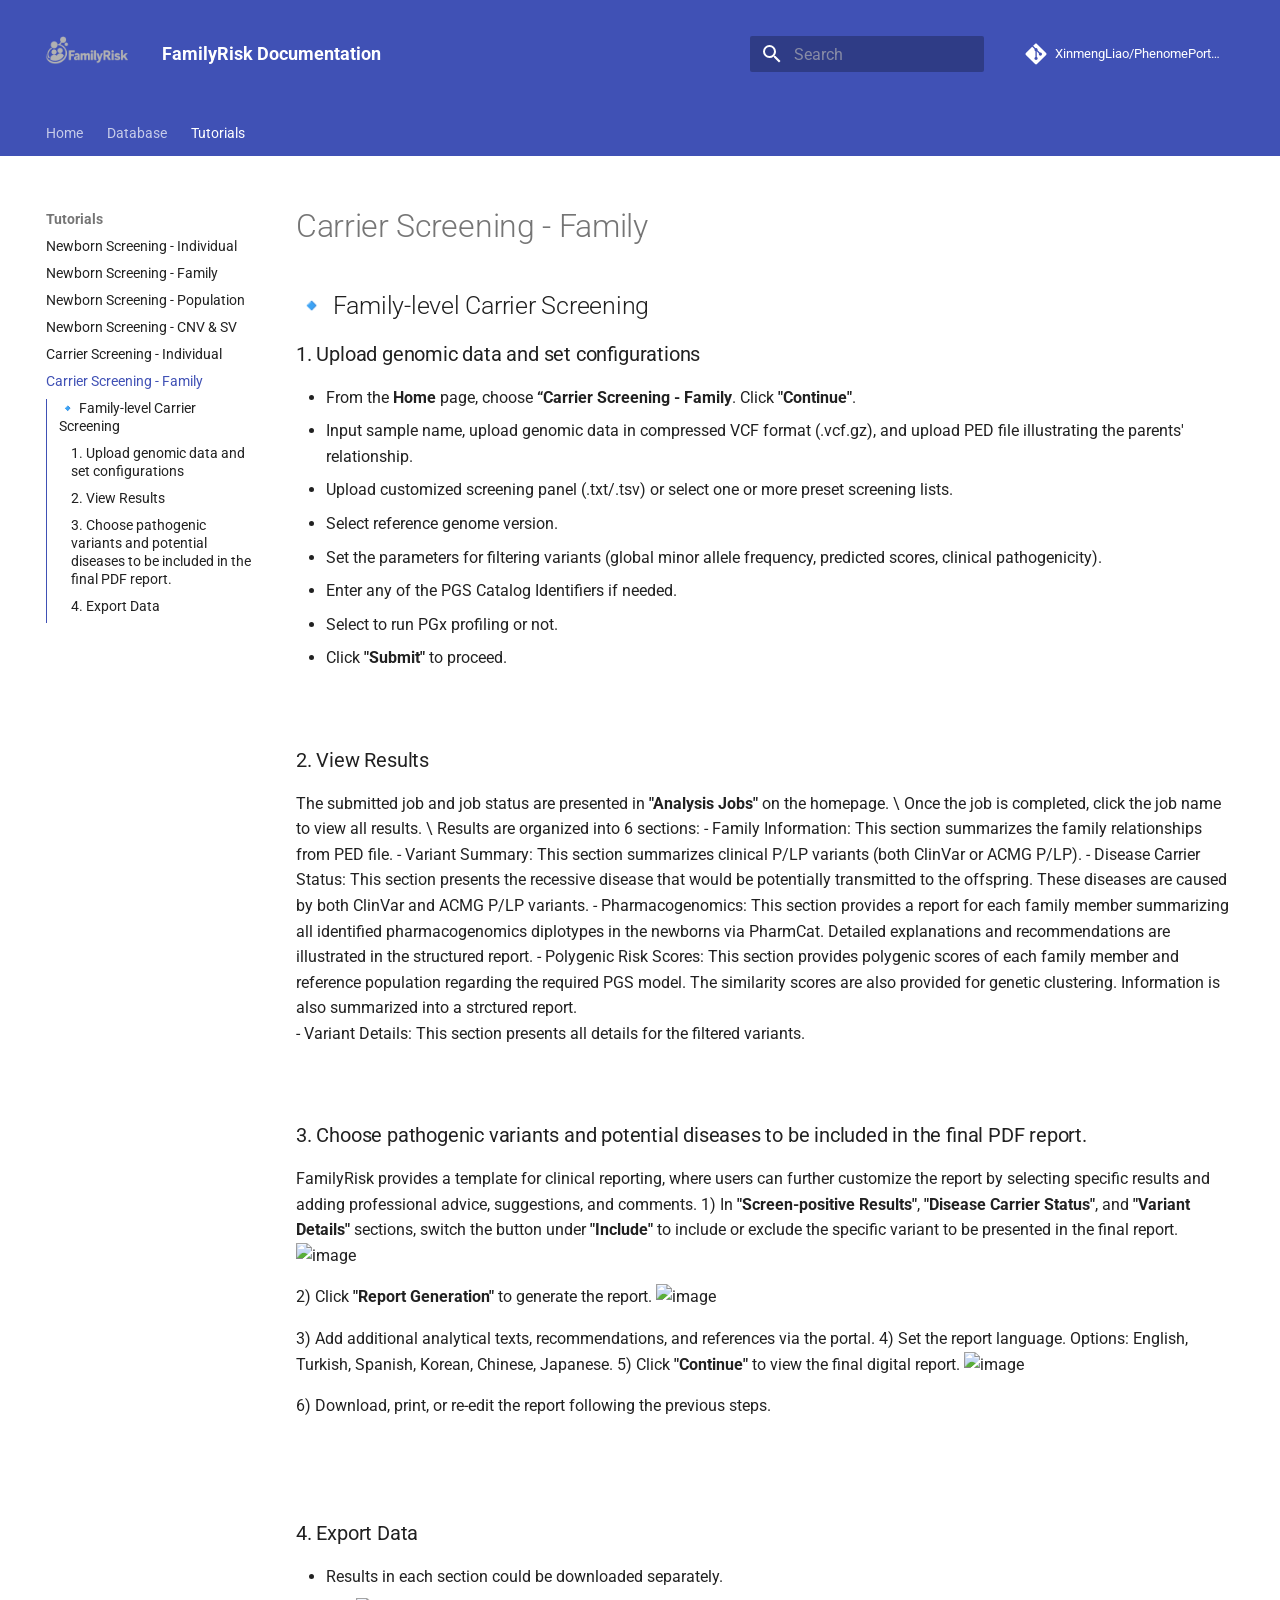
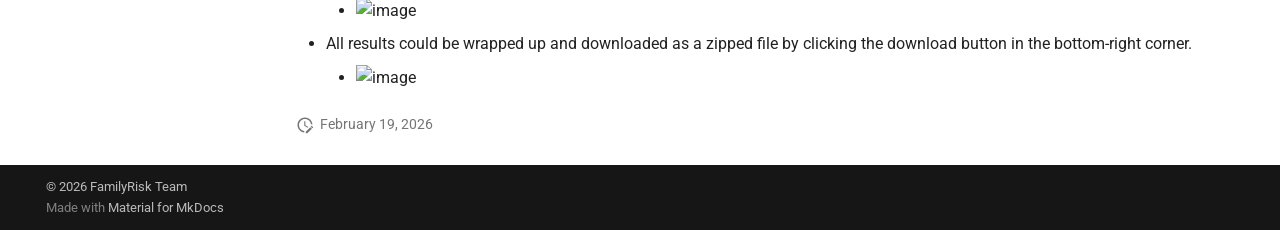
==== Carrier-Screening-‐-Family/index.html @ 88079fff "Deployed 9415c44 with MkDocs version: 1.6.1" ====
<!doctype html>
<html lang="en" class="no-js">
  <head>
    
      <meta charset="utf-8">
      <meta name="viewport" content="width=device-width,initial-scale=1">
      
      
        <meta name="author" content="Xinmeng Liao">
      
      
        <link rel="canonical" href="https://xinmengliao.github.io/PhenomePortal-FamilyRisk/Carrier-Screening-%E2%80%90-Family/">
      
      
        <link rel="prev" href="../Carrier-Screening-%E2%80%90-Individual/">
      
      
      
      <link rel="icon" href="../assets/images/favicon.png">
      <meta name="generator" content="mkdocs-1.6.1, mkdocs-material-9.6.22">
    
    
      
        <title>Carrier Screening - Family - FamilyRisk Documentation</title>
      
    
    
      <link rel="stylesheet" href="../assets/stylesheets/main.84d31ad4.min.css">
      
        
        <link rel="stylesheet" href="../assets/stylesheets/palette.06af60db.min.css">
      
      


    
    
      
    
    
      
        
        
        <link rel="preconnect" href="https://fonts.gstatic.com" crossorigin>
        <link rel="stylesheet" href="https://fonts.googleapis.com/css?family=Roboto:300,300i,400,400i,700,700i%7CRoboto+Mono:400,400i,700,700i&display=fallback">
        <style>:root{--md-text-font:"Roboto";--md-code-font:"Roboto Mono"}</style>
      
    
    
      <link rel="stylesheet" href="../stylesheets/extra.css">
    
    <script>__md_scope=new URL("..",location),__md_hash=e=>[...e].reduce(((e,_)=>(e<<5)-e+_.charCodeAt(0)),0),__md_get=(e,_=localStorage,t=__md_scope)=>JSON.parse(_.getItem(t.pathname+"."+e)),__md_set=(e,_,t=localStorage,a=__md_scope)=>{try{t.setItem(a.pathname+"."+e,JSON.stringify(_))}catch(e){}}</script>
    
      

    
    
    
  </head>
  
  
    
    
      
    
    
    
    
    <body dir="ltr" data-md-color-scheme="default" data-md-color-primary="indigo" data-md-color-accent="blue">
  
    
    <input class="md-toggle" data-md-toggle="drawer" type="checkbox" id="__drawer" autocomplete="off">
    <input class="md-toggle" data-md-toggle="search" type="checkbox" id="__search" autocomplete="off">
    <label class="md-overlay" for="__drawer"></label>
    <div data-md-component="skip">
      
        
        <a href="#family-level-carrier-screening" class="md-skip">
          Skip to content
        </a>
      
    </div>
    <div data-md-component="announce">
      
    </div>
    
    
      

<header class="md-header" data-md-component="header">
  <nav class="md-header__inner md-grid" aria-label="Header">
    <a href=".." title="FamilyRisk Documentation" class="md-header__button md-logo" aria-label="FamilyRisk Documentation" data-md-component="logo">
      
  <img src="../images/FamilyRisk_Dark.logo.png" alt="logo">

    </a>
    <label class="md-header__button md-icon" for="__drawer">
      
      <svg xmlns="http://www.w3.org/2000/svg" viewBox="0 0 24 24"><path d="M3 6h18v2H3zm0 5h18v2H3zm0 5h18v2H3z"/></svg>
    </label>
    <div class="md-header__title" data-md-component="header-title">
      <div class="md-header__ellipsis">
        <div class="md-header__topic">
          <span class="md-ellipsis">
            FamilyRisk Documentation
          </span>
        </div>
        <div class="md-header__topic" data-md-component="header-topic">
          <span class="md-ellipsis">
            
              Carrier Screening - Family
            
          </span>
        </div>
      </div>
    </div>
    
      
        <form class="md-header__option" data-md-component="palette">
  
    
    
    
    <input class="md-option" data-md-color-media="" data-md-color-scheme="default" data-md-color-primary="indigo" data-md-color-accent="blue"  aria-hidden="true"  type="radio" name="__palette" id="__palette_0">
    
  
</form>
      
    
    
      <script>var palette=__md_get("__palette");if(palette&&palette.color){if("(prefers-color-scheme)"===palette.color.media){var media=matchMedia("(prefers-color-scheme: light)"),input=document.querySelector(media.matches?"[data-md-color-media='(prefers-color-scheme: light)']":"[data-md-color-media='(prefers-color-scheme: dark)']");palette.color.media=input.getAttribute("data-md-color-media"),palette.color.scheme=input.getAttribute("data-md-color-scheme"),palette.color.primary=input.getAttribute("data-md-color-primary"),palette.color.accent=input.getAttribute("data-md-color-accent")}for(var[key,value]of Object.entries(palette.color))document.body.setAttribute("data-md-color-"+key,value)}</script>
    
    
    
      
      
        <label class="md-header__button md-icon" for="__search">
          
          <svg xmlns="http://www.w3.org/2000/svg" viewBox="0 0 24 24"><path d="M9.5 3A6.5 6.5 0 0 1 16 9.5c0 1.61-.59 3.09-1.56 4.23l.27.27h.79l5 5-1.5 1.5-5-5v-.79l-.27-.27A6.52 6.52 0 0 1 9.5 16 6.5 6.5 0 0 1 3 9.5 6.5 6.5 0 0 1 9.5 3m0 2C7 5 5 7 5 9.5S7 14 9.5 14 14 12 14 9.5 12 5 9.5 5"/></svg>
        </label>
        <div class="md-search" data-md-component="search" role="dialog">
  <label class="md-search__overlay" for="__search"></label>
  <div class="md-search__inner" role="search">
    <form class="md-search__form" name="search">
      <input type="text" class="md-search__input" name="query" aria-label="Search" placeholder="Search" autocapitalize="off" autocorrect="off" autocomplete="off" spellcheck="false" data-md-component="search-query" required>
      <label class="md-search__icon md-icon" for="__search">
        
        <svg xmlns="http://www.w3.org/2000/svg" viewBox="0 0 24 24"><path d="M9.5 3A6.5 6.5 0 0 1 16 9.5c0 1.61-.59 3.09-1.56 4.23l.27.27h.79l5 5-1.5 1.5-5-5v-.79l-.27-.27A6.52 6.52 0 0 1 9.5 16 6.5 6.5 0 0 1 3 9.5 6.5 6.5 0 0 1 9.5 3m0 2C7 5 5 7 5 9.5S7 14 9.5 14 14 12 14 9.5 12 5 9.5 5"/></svg>
        
        <svg xmlns="http://www.w3.org/2000/svg" viewBox="0 0 24 24"><path d="M20 11v2H8l5.5 5.5-1.42 1.42L4.16 12l7.92-7.92L13.5 5.5 8 11z"/></svg>
      </label>
      <nav class="md-search__options" aria-label="Search">
        
        <button type="reset" class="md-search__icon md-icon" title="Clear" aria-label="Clear" tabindex="-1">
          
          <svg xmlns="http://www.w3.org/2000/svg" viewBox="0 0 24 24"><path d="M19 6.41 17.59 5 12 10.59 6.41 5 5 6.41 10.59 12 5 17.59 6.41 19 12 13.41 17.59 19 19 17.59 13.41 12z"/></svg>
        </button>
      </nav>
      
    </form>
    <div class="md-search__output">
      <div class="md-search__scrollwrap" tabindex="0" data-md-scrollfix>
        <div class="md-search-result" data-md-component="search-result">
          <div class="md-search-result__meta">
            Initializing search
          </div>
          <ol class="md-search-result__list" role="presentation"></ol>
        </div>
      </div>
    </div>
  </div>
</div>
      
    
    
      <div class="md-header__source">
        <a href="https://github.com/XinmengLiao/PhenomePortal-FamilyRisk" title="Go to repository" class="md-source" data-md-component="source">
  <div class="md-source__icon md-icon">
    
    <svg xmlns="http://www.w3.org/2000/svg" viewBox="0 0 448 512"><!--! Font Awesome Free 7.1.0 by @fontawesome - https://fontawesome.com License - https://fontawesome.com/license/free (Icons: CC BY 4.0, Fonts: SIL OFL 1.1, Code: MIT License) Copyright 2025 Fonticons, Inc.--><path d="M439.6 236.1 244 40.5c-5.4-5.5-12.8-8.5-20.4-8.5s-15 3-20.4 8.4L162.5 81l51.5 51.5c27.1-9.1 52.7 16.8 43.4 43.7l49.7 49.7c34.2-11.8 61.2 31 35.5 56.7-26.5 26.5-70.2-2.9-56-37.3L240.3 199v121.9c25.3 12.5 22.3 41.8 9.1 55-6.4 6.4-15.2 10.1-24.3 10.1s-17.8-3.6-24.3-10.1c-17.6-17.6-11.1-46.9 11.2-56v-123c-20.8-8.5-24.6-30.7-18.6-45L142.6 101 8.5 235.1C3 240.6 0 247.9 0 255.5s3 15 8.5 20.4l195.6 195.7c5.4 5.4 12.7 8.4 20.4 8.4s15-3 20.4-8.4l194.7-194.7c5.4-5.4 8.4-12.8 8.4-20.4s-3-15-8.4-20.4"/></svg>
  </div>
  <div class="md-source__repository">
    XinmengLiao/PhenomePortal-FamilyRisk
  </div>
</a>
      </div>
    
  </nav>
  
</header>
    
    <div class="md-container" data-md-component="container">
      
      
        
          
            
<nav class="md-tabs" aria-label="Tabs" data-md-component="tabs">
  <div class="md-grid">
    <ul class="md-tabs__list">
      
        
  
  
  
  
    <li class="md-tabs__item">
      <a href="../Home/" class="md-tabs__link">
        
  
  
    
  
  Home

      </a>
    </li>
  

      
        
  
  
  
  
    <li class="md-tabs__item">
      <a href="../Database/" class="md-tabs__link">
        
  
  
    
  
  Database

      </a>
    </li>
  

      
        
  
  
  
    
  
  
    
    
      <li class="md-tabs__item md-tabs__item--active">
        <a href="../Newborn-Screening-%E2%80%90-Individual/" class="md-tabs__link">
          
  
  
  Tutorials

        </a>
      </li>
    
  

      
    </ul>
  </div>
</nav>
          
        
      
      <main class="md-main" data-md-component="main">
        <div class="md-main__inner md-grid">
          
            
              
              <div class="md-sidebar md-sidebar--primary" data-md-component="sidebar" data-md-type="navigation" >
                <div class="md-sidebar__scrollwrap">
                  <div class="md-sidebar__inner">
                    


  


  

<nav class="md-nav md-nav--primary md-nav--lifted md-nav--integrated" aria-label="Navigation" data-md-level="0">
  <label class="md-nav__title" for="__drawer">
    <a href=".." title="FamilyRisk Documentation" class="md-nav__button md-logo" aria-label="FamilyRisk Documentation" data-md-component="logo">
      
  <img src="../images/FamilyRisk_Dark.logo.png" alt="logo">

    </a>
    FamilyRisk Documentation
  </label>
  
    <div class="md-nav__source">
      <a href="https://github.com/XinmengLiao/PhenomePortal-FamilyRisk" title="Go to repository" class="md-source" data-md-component="source">
  <div class="md-source__icon md-icon">
    
    <svg xmlns="http://www.w3.org/2000/svg" viewBox="0 0 448 512"><!--! Font Awesome Free 7.1.0 by @fontawesome - https://fontawesome.com License - https://fontawesome.com/license/free (Icons: CC BY 4.0, Fonts: SIL OFL 1.1, Code: MIT License) Copyright 2025 Fonticons, Inc.--><path d="M439.6 236.1 244 40.5c-5.4-5.5-12.8-8.5-20.4-8.5s-15 3-20.4 8.4L162.5 81l51.5 51.5c27.1-9.1 52.7 16.8 43.4 43.7l49.7 49.7c34.2-11.8 61.2 31 35.5 56.7-26.5 26.5-70.2-2.9-56-37.3L240.3 199v121.9c25.3 12.5 22.3 41.8 9.1 55-6.4 6.4-15.2 10.1-24.3 10.1s-17.8-3.6-24.3-10.1c-17.6-17.6-11.1-46.9 11.2-56v-123c-20.8-8.5-24.6-30.7-18.6-45L142.6 101 8.5 235.1C3 240.6 0 247.9 0 255.5s3 15 8.5 20.4l195.6 195.7c5.4 5.4 12.7 8.4 20.4 8.4s15-3 20.4-8.4l194.7-194.7c5.4-5.4 8.4-12.8 8.4-20.4s-3-15-8.4-20.4"/></svg>
  </div>
  <div class="md-source__repository">
    XinmengLiao/PhenomePortal-FamilyRisk
  </div>
</a>
    </div>
  
  <ul class="md-nav__list" data-md-scrollfix>
    
      
      
  
  
  
  
    <li class="md-nav__item">
      <a href="../Home/" class="md-nav__link">
        
  
  
  <span class="md-ellipsis">
    Home
    
  </span>
  

      </a>
    </li>
  

    
      
      
  
  
  
  
    <li class="md-nav__item">
      <a href="../Database/" class="md-nav__link">
        
  
  
  <span class="md-ellipsis">
    Database
    
  </span>
  

      </a>
    </li>
  

    
      
      
  
  
    
  
  
  
    
    
    
    
      
        
        
      
      
        
      
    
    
    <li class="md-nav__item md-nav__item--active md-nav__item--section md-nav__item--nested">
      
        
        
        <input class="md-nav__toggle md-toggle " type="checkbox" id="__nav_3" checked>
        
          
          <label class="md-nav__link" for="__nav_3" id="__nav_3_label" tabindex="">
            
  
  
  <span class="md-ellipsis">
    Tutorials
    
  </span>
  

            <span class="md-nav__icon md-icon"></span>
          </label>
        
        <nav class="md-nav" data-md-level="1" aria-labelledby="__nav_3_label" aria-expanded="true">
          <label class="md-nav__title" for="__nav_3">
            <span class="md-nav__icon md-icon"></span>
            Tutorials
          </label>
          <ul class="md-nav__list" data-md-scrollfix>
            
              
                
  
  
  
  
    <li class="md-nav__item">
      <a href="../Newborn-Screening-%E2%80%90-Individual/" class="md-nav__link">
        
  
  
  <span class="md-ellipsis">
    Newborn Screening - Individual
    
  </span>
  

      </a>
    </li>
  

              
            
              
                
  
  
  
  
    <li class="md-nav__item">
      <a href="../Newborn-Screening-%E2%80%90-Family/" class="md-nav__link">
        
  
  
  <span class="md-ellipsis">
    Newborn Screening - Family
    
  </span>
  

      </a>
    </li>
  

              
            
              
                
  
  
  
  
    <li class="md-nav__item">
      <a href="../Newborn-Screening-%E2%80%90-Population/" class="md-nav__link">
        
  
  
  <span class="md-ellipsis">
    Newborn Screening - Population
    
  </span>
  

      </a>
    </li>
  

              
            
              
                
  
  
  
  
    <li class="md-nav__item">
      <a href="../Newborn-Screening-%E2%80%90-CNV-%26-SV/" class="md-nav__link">
        
  
  
  <span class="md-ellipsis">
    Newborn Screening - CNV & SV
    
  </span>
  

      </a>
    </li>
  

              
            
              
                
  
  
  
  
    <li class="md-nav__item">
      <a href="../Carrier-Screening-%E2%80%90-Individual/" class="md-nav__link">
        
  
  
  <span class="md-ellipsis">
    Carrier Screening - Individual
    
  </span>
  

      </a>
    </li>
  

              
            
              
                
  
  
    
  
  
  
    <li class="md-nav__item md-nav__item--active">
      
      <input class="md-nav__toggle md-toggle" type="checkbox" id="__toc">
      
      
      
        <label class="md-nav__link md-nav__link--active" for="__toc">
          
  
  
  <span class="md-ellipsis">
    Carrier Screening - Family
    
  </span>
  

          <span class="md-nav__icon md-icon"></span>
        </label>
      
      <a href="./" class="md-nav__link md-nav__link--active">
        
  
  
  <span class="md-ellipsis">
    Carrier Screening - Family
    
  </span>
  

      </a>
      
        

<nav class="md-nav md-nav--secondary" aria-label="Table of contents">
  
  
  
  
    <label class="md-nav__title" for="__toc">
      <span class="md-nav__icon md-icon"></span>
      Table of contents
    </label>
    <ul class="md-nav__list" data-md-component="toc" data-md-scrollfix>
      
        <li class="md-nav__item">
  <a href="#family-level-carrier-screening" class="md-nav__link">
    <span class="md-ellipsis">
      🔹 Family-level Carrier Screening
    </span>
  </a>
  
    <nav class="md-nav" aria-label="🔹 Family-level Carrier Screening">
      <ul class="md-nav__list">
        
          <li class="md-nav__item">
  <a href="#1-upload-genomic-data-and-set-configurations" class="md-nav__link">
    <span class="md-ellipsis">
      1. Upload genomic data and set configurations
    </span>
  </a>
  
</li>
        
          <li class="md-nav__item">
  <a href="#2-view-results" class="md-nav__link">
    <span class="md-ellipsis">
      2. View Results
    </span>
  </a>
  
</li>
        
          <li class="md-nav__item">
  <a href="#3-choose-pathogenic-variants-and-potential-diseases-to-be-included-in-the-final-pdf-report" class="md-nav__link">
    <span class="md-ellipsis">
      3. Choose pathogenic variants and potential diseases to be included in the final PDF report.
    </span>
  </a>
  
</li>
        
          <li class="md-nav__item">
  <a href="#4-export-data" class="md-nav__link">
    <span class="md-ellipsis">
      4. Export Data
    </span>
  </a>
  
</li>
        
      </ul>
    </nav>
  
</li>
      
    </ul>
  
</nav>
      
    </li>
  

              
            
          </ul>
        </nav>
      
    </li>
  

    
  </ul>
</nav>
                  </div>
                </div>
              </div>
            
            
          
          
            <div class="md-content" data-md-component="content">
              <article class="md-content__inner md-typeset">
                
                  


  
  


  <h1>Carrier Screening - Family</h1>

<h2 id="family-level-carrier-screening">🔹 Family-level Carrier Screening<a class="headerlink" href="#family-level-carrier-screening" title="Permanent link">&para;</a></h2>
<h3 id="1-upload-genomic-data-and-set-configurations">1. Upload genomic data and set configurations<a class="headerlink" href="#1-upload-genomic-data-and-set-configurations" title="Permanent link">&para;</a></h3>
<ul>
<li>From the <strong>Home</strong> page, choose <strong>“Carrier Screening - Family</strong>. Click <strong>"Continue"</strong>. </li>
<li>Input sample name, upload genomic data in compressed VCF format (.vcf.gz), and upload PED file illustrating the parents' relationship.  </li>
<li>Upload customized screening panel (.txt/.tsv) or select one or more preset screening lists. </li>
<li>Select reference genome version.</li>
<li>Set the parameters for filtering variants (global minor allele frequency, predicted scores, clinical pathogenicity). </li>
<li>Enter any of the PGS Catalog Identifiers if needed. </li>
<li>Select to run PGx profiling or not. </li>
<li>Click <strong>"Submit"</strong> to proceed.  </li>
</ul>
<p><br></p>
<h3 id="2-view-results">2. View Results<a class="headerlink" href="#2-view-results" title="Permanent link">&para;</a></h3>
<p>The submitted job and job status are presented in <strong>"Analysis Jobs"</strong> on the homepage. \
Once the job is completed, click the job name to view all results. \
Results are organized into 6 sections:
- Family Information: This section summarizes the family relationships from PED file. 
- Variant Summary: This section summarizes clinical P/LP variants (both ClinVar or ACMG P/LP). 
- Disease Carrier Status: This section presents the recessive disease that would be potentially transmitted to the offspring. These diseases are caused by both ClinVar and ACMG P/LP variants. 
- Pharmacogenomics: This section provides a report for each family member summarizing all identified pharmacogenomics diplotypes in the newborns via PharmCat. Detailed explanations and recommendations are illustrated in the structured report. 
- Polygenic Risk Scores: This section provides polygenic scores of each family member and reference population regarding the required PGS model. The similarity scores are also provided for genetic clustering. Information is also summarized into a strctured report.<br />
- Variant Details: This section presents all details for the filtered variants.</p>
<p><br></p>
<h3 id="3-choose-pathogenic-variants-and-potential-diseases-to-be-included-in-the-final-pdf-report">3. Choose pathogenic variants and potential diseases to be included in the final PDF report.<a class="headerlink" href="#3-choose-pathogenic-variants-and-potential-diseases-to-be-included-in-the-final-pdf-report" title="Permanent link">&para;</a></h3>
<p>FamilyRisk provides a template for clinical reporting, where users can further customize the report by selecting specific results and adding professional advice, suggestions, and comments. 
1) In <strong>"Screen-positive Results"</strong>, <strong>"Disease Carrier Status"</strong>, and <strong>"Variant Details"</strong> sections, switch the button under <strong>"Include"</strong> to include or exclude the specific variant to be presented in the final report. 
<img width="550" height="238" alt="image" src="https://github.com/user-attachments/assets/27b7866c-a698-4b26-8ba1-47c1c3631f31" /></p>
<p>2) Click <strong>"Report Generation"</strong> to generate the report. 
<img width="338" height="118" alt="image" src="https://github.com/user-attachments/assets/10e63348-038e-4eba-af07-502a32fc6765" /></p>
<p>3) Add additional analytical texts, recommendations, and references via the portal. 
4) Set the report language. Options: English, Turkish, Spanish, Korean, Chinese, Japanese. 
5) Click <strong>"Continue"</strong> to view the final digital report.
<img width="535" height="676" alt="image" src="https://github.com/user-attachments/assets/80c10c72-4d4c-49b7-a38a-8b805517ccd9" /></p>
<p>6) Download, print, or re-edit the report following the previous steps.</p>
<p><br>
<br></p>
<h3 id="4-export-data">4. Export Data<a class="headerlink" href="#4-export-data" title="Permanent link">&para;</a></h3>
<ul>
<li>Results in each section could be downloaded separately.<ul>
<li><img width="477" height="66" alt="image" src="https://github.com/user-attachments/assets/de80c455-eddf-4a33-84ec-09db955c08cd" /></li>
</ul>
</li>
<li>All results could be wrapped up and downloaded as a zipped file by clicking the download button in the bottom-right corner.<ul>
<li><img width="437" height="69" alt="image" src="https://github.com/user-attachments/assets/08035174-5529-4e9e-b81b-d47ce5eaea93" /></li>
</ul>
</li>
</ul>







  
    
  
  


  <aside class="md-source-file">
    
      
  <span class="md-source-file__fact">
    <span class="md-icon" title="Last update">
      <svg xmlns="http://www.w3.org/2000/svg" viewBox="0 0 24 24"><path d="M21 13.1c-.1 0-.3.1-.4.2l-1 1 2.1 2.1 1-1c.2-.2.2-.6 0-.8l-1.3-1.3c-.1-.1-.2-.2-.4-.2m-1.9 1.8-6.1 6V23h2.1l6.1-6.1zM12.5 7v5.2l4 2.4-1 1L11 13V7zM11 21.9c-5.1-.5-9-4.8-9-9.9C2 6.5 6.5 2 12 2c5.3 0 9.6 4.1 10 9.3-.3-.1-.6-.2-1-.2s-.7.1-1 .2C19.6 7.2 16.2 4 12 4c-4.4 0-8 3.6-8 8 0 4.1 3.1 7.5 7.1 7.9l-.1.2z"/></svg>
    </span>
    <span class="git-revision-date-localized-plugin git-revision-date-localized-plugin-date" title="February 19, 2026 13:43:03 UTC">February 19, 2026</span>
  </span>

    
    
    
    
  </aside>





                
              </article>
            </div>
          
          
<script>var target=document.getElementById(location.hash.slice(1));target&&target.name&&(target.checked=target.name.startsWith("__tabbed_"))</script>
        </div>
        
      </main>
      
        <footer class="md-footer">
  
  <div class="md-footer-meta md-typeset">
    <div class="md-footer-meta__inner md-grid">
      <div class="md-copyright">
  
    <div class="md-copyright__highlight">
      © 2026 FamilyRisk Team
    </div>
  
  
    Made with
    <a href="https://squidfunk.github.io/mkdocs-material/" target="_blank" rel="noopener">
      Material for MkDocs
    </a>
  
</div>
      
    </div>
  </div>
</footer>
      
    </div>
    <div class="md-dialog" data-md-component="dialog">
      <div class="md-dialog__inner md-typeset"></div>
    </div>
    
    
    
      
      <script id="__config" type="application/json">{"base": "..", "features": ["navigation.tabs", "navigation.sections", "toc.integrate", "content.code.copy"], "search": "../assets/javascripts/workers/search.973d3a69.min.js", "tags": null, "translations": {"clipboard.copied": "Copied to clipboard", "clipboard.copy": "Copy to clipboard", "search.result.more.one": "1 more on this page", "search.result.more.other": "# more on this page", "search.result.none": "No matching documents", "search.result.one": "1 matching document", "search.result.other": "# matching documents", "search.result.placeholder": "Type to start searching", "search.result.term.missing": "Missing", "select.version": "Select version"}, "version": null}</script>
    
    
      <script src="../assets/javascripts/bundle.f55a23d4.min.js"></script>
      
    
  </body>
</html>
---- assets/stylesheets/main.84d31ad4.min.css ----
@charset "UTF-8";html{-webkit-text-size-adjust:none;-moz-text-size-adjust:none;text-size-adjust:none;box-sizing:border-box}*,:after,:before{box-sizing:inherit}@media (prefers-reduced-motion){*,:after,:before{transition:none!important}}body{margin:0}a,button,input,label{-webkit-tap-highlight-color:transparent}a{color:inherit;text-decoration:none}hr{border:0;box-sizing:initial;display:block;height:.05rem;overflow:visible;padding:0}small{font-size:80%}sub,sup{line-height:1em}img{border-style:none}table{border-collapse:initial;border-spacing:0}td,th{font-weight:400;vertical-align:top}button{background:#0000;border:0;font-family:inherit;font-size:inherit;margin:0;padding:0}input{border:0;outline:none}:root{--md-primary-fg-color:#4051b5;--md-primary-fg-color--light:#5d6cc0;--md-primary-fg-color--dark:#303fa1;--md-primary-bg-color:#fff;--md-primary-bg-color--light:#ffffffb3;--md-accent-fg-color:#526cfe;--md-accent-fg-color--transparent:#526cfe1a;--md-accent-bg-color:#fff;--md-accent-bg-color--light:#ffffffb3}[data-md-color-scheme=default]{color-scheme:light}[data-md-color-scheme=default] img[src$="#gh-dark-mode-only"],[data-md-color-scheme=default] img[src$="#only-dark"]{display:none}:root,[data-md-color-scheme=default]{--md-hue:225deg;--md-default-fg-color:#000000de;--md-default-fg-color--light:#0000008a;--md-default-fg-color--lighter:#00000052;--md-default-fg-color--lightest:#00000012;--md-default-bg-color:#fff;--md-default-bg-color--light:#ffffffb3;--md-default-bg-color--lighter:#ffffff4d;--md-default-bg-color--lightest:#ffffff1f;--md-code-fg-color:#36464e;--md-code-bg-color:#f5f5f5;--md-code-hl-color:#4287ff;--md-code-hl-color--light:#4287ff1a;--md-code-hl-number-color:#d52a2a;--md-code-hl-special-color:#db1457;--md-code-hl-function-color:#a846b9;--md-code-hl-constant-color:#6e59d9;--md-code-hl-keyword-color:#3f6ec6;--md-code-hl-string-color:#1c7d4d;--md-code-hl-name-color:var(--md-code-fg-color);--md-code-hl-operator-color:var(--md-default-fg-color--light);--md-code-hl-punctuation-color:var(--md-default-fg-color--light);--md-code-hl-comment-color:var(--md-default-fg-color--light);--md-code-hl-generic-color:var(--md-default-fg-color--light);--md-code-hl-variable-color:var(--md-default-fg-color--light);--md-typeset-color:var(--md-default-fg-color);--md-typeset-a-color:var(--md-primary-fg-color);--md-typeset-del-color:#f5503d26;--md-typeset-ins-color:#0bd57026;--md-typeset-kbd-color:#fafafa;--md-typeset-kbd-accent-color:#fff;--md-typeset-kbd-border-color:#b8b8b8;--md-typeset-mark-color:#ffff0080;--md-typeset-table-color:#0000001f;--md-typeset-table-color--light:rgba(0,0,0,.035);--md-admonition-fg-color:var(--md-default-fg-color);--md-admonition-bg-color:var(--md-default-bg-color);--md-warning-fg-color:#000000de;--md-warning-bg-color:#ff9;--md-footer-fg-color:#fff;--md-footer-fg-color--light:#ffffffb3;--md-footer-fg-color--lighter:#ffffff73;--md-footer-bg-color:#000000de;--md-footer-bg-color--dark:#00000052;--md-shadow-z1:0 0.2rem 0.5rem #0000000d,0 0 0.05rem #0000001a;--md-shadow-z2:0 0.2rem 0.5rem #0000001a,0 0 0.05rem #00000040;--md-shadow-z3:0 0.2rem 0.5rem #0003,0 0 0.05rem #00000059}.md-icon svg{fill:currentcolor;display:block;height:1.2rem;width:1.2rem}body{-webkit-font-smoothing:antialiased;-moz-osx-font-smoothing:grayscale;--md-text-font-family:var(--md-text-font,_),-apple-system,BlinkMacSystemFont,Helvetica,Arial,sans-serif;--md-code-font-family:var(--md-code-font,_),SFMono-Regular,Consolas,Menlo,monospace}aside,body,input{font-feature-settings:"kern","liga";color:var(--md-typeset-color);font-family:var(--md-text-font-family)}code,kbd,pre{font-feature-settings:"kern";font-family:var(--md-code-font-family)}:root{--md-typeset-table-sort-icon:url('data:image/svg+xml;charset=utf-8,<svg xmlns="http://www.w3.org/2000/svg" viewBox="0 0 24 24"><path d="m18 21-4-4h3V7h-3l4-4 4 4h-3v10h3M2 19v-2h10v2M2 13v-2h7v2M2 7V5h4v2z"/></svg>');--md-typeset-table-sort-icon--asc:url('data:image/svg+xml;charset=utf-8,<svg xmlns="http://www.w3.org/2000/svg" viewBox="0 0 24 24"><path d="M19 17h3l-4 4-4-4h3V3h2M2 17h10v2H2M6 5v2H2V5m0 6h7v2H2z"/></svg>');--md-typeset-table-sort-icon--desc:url('data:image/svg+xml;charset=utf-8,<svg xmlns="http://www.w3.org/2000/svg" viewBox="0 0 24 24"><path d="M19 7h3l-4-4-4 4h3v14h2M2 17h10v2H2M6 5v2H2V5m0 6h7v2H2z"/></svg>')}.md-typeset{-webkit-print-color-adjust:exact;color-adjust:exact;font-size:.8rem;line-height:1.6;overflow-wrap:break-word}@media print{.md-typeset{font-size:.68rem}}.md-typeset blockquote,.md-typeset dl,.md-typeset figure,.md-typeset ol,.md-typeset pre,.md-typeset ul{margin-bottom:1em;margin-top:1em}.md-typeset h1{color:var(--md-default-fg-color--light);font-size:2em;line-height:1.3;margin:0 0 1.25em}.md-typeset h1,.md-typeset h2{font-weight:300;letter-spacing:-.01em}.md-typeset h2{font-size:1.5625em;line-height:1.4;margin:1.6em 0 .64em}.md-typeset h3{font-size:1.25em;font-weight:400;letter-spacing:-.01em;line-height:1.5;margin:1.6em 0 .8em}.md-typeset h2+h3{margin-top:.8em}.md-typeset h4{font-weight:700;letter-spacing:-.01em;margin:1em 0}.md-typeset h5,.md-typeset h6{color:var(--md-default-fg-color--light);font-size:.8em;font-weight:700;letter-spacing:-.01em;margin:1.25em 0}.md-typeset h5{text-transform:uppercase}.md-typeset h5 code{text-transform:none}.md-typeset hr{border-bottom:.05rem solid var(--md-default-fg-color--lightest);display:flow-root;margin:1.5em 0}.md-typeset a{color:var(--md-typeset-a-color);word-break:break-word}.md-typeset a,.md-typeset a:before{transition:color 125ms}.md-typeset a:focus,.md-typeset a:hover{color:var(--md-accent-fg-color)}.md-typeset a:focus code,.md-typeset a:hover code{background-color:var(--md-accent-fg-color--transparent)}.md-typeset a code{color:currentcolor;transition:background-color 125ms}.md-typeset a.focus-visible{outline-color:var(--md-accent-fg-color);outline-offset:.2rem}.md-typeset code,.md-typeset kbd,.md-typeset pre{color:var(--md-code-fg-color);direction:ltr;font-variant-ligatures:none}@media print{.md-typeset code,.md-typeset kbd,.md-typeset pre{white-space:pre-wrap}}.md-typeset code{background-color:var(--md-code-bg-color);border-radius:.1rem;-webkit-box-decoration-break:clone;box-decoration-break:clone;font-size:.85em;padding:0 .2941176471em;word-break:break-word}.md-typeset code:not(.focus-visible){-webkit-tap-highlight-color:transparent;outline:none}.md-typeset pre{display:flow-root;line-height:1.4;position:relative}.md-typeset pre>code{-webkit-box-decoration-break:slice;box-decoration-break:slice;box-shadow:none;display:block;margin:0;outline-color:var(--md-accent-fg-color);overflow:auto;padding:.7720588235em 1.1764705882em;scrollbar-color:var(--md-default-fg-color--lighter) #0000;scrollbar-width:thin;touch-action:auto;word-break:normal}.md-typeset pre>code:hover{scrollbar-color:var(--md-accent-fg-color) #0000}.md-typeset pre>code::-webkit-scrollbar{height:.2rem;width:.2rem}.md-typeset pre>code::-webkit-scrollbar-thumb{background-color:var(--md-default-fg-color--lighter)}.md-typeset pre>code::-webkit-scrollbar-thumb:hover{background-color:var(--md-accent-fg-color)}.md-typeset kbd{background-color:var(--md-typeset-kbd-color);border-radius:.1rem;box-shadow:0 .1rem 0 .05rem var(--md-typeset-kbd-border-color),0 .1rem 0 var(--md-typeset-kbd-border-color),0 -.1rem .2rem var(--md-typeset-kbd-accent-color) inset;color:var(--md-default-fg-color);display:inline-block;font-size:.75em;padding:0 .6666666667em;vertical-align:text-top;word-break:break-word}.md-typeset mark{background-color:var(--md-typeset-mark-color);-webkit-box-decoration-break:clone;box-decoration-break:clone;color:inherit;word-break:break-word}.md-typeset abbr{border-bottom:.05rem dotted var(--md-default-fg-color--light);cursor:help;text-decoration:none}.md-typeset small{opacity:.75}[dir=ltr] .md-typeset sub,[dir=ltr] .md-typeset sup{margin-left:.078125em}[dir=rtl] .md-typeset sub,[dir=rtl] .md-typeset sup{margin-right:.078125em}[dir=ltr] .md-typeset blockquote{padding-left:.6rem}[dir=rtl] .md-typeset blockquote{padding-right:.6rem}[dir=ltr] .md-typeset blockquote{border-left:.2rem solid var(--md-default-fg-color--lighter)}[dir=rtl] .md-typeset blockquote{border-right:.2rem solid var(--md-default-fg-color--lighter)}.md-typeset blockquote{color:var(--md-default-fg-color--light);margin-left:0;margin-right:0}.md-typeset ul{list-style-type:disc}.md-typeset ul[type]{list-style-type:revert-layer}[dir=ltr] .md-typeset ol,[dir=ltr] .md-typeset ul{margin-left:.625em}[dir=rtl] .md-typeset ol,[dir=rtl] .md-typeset ul{margin-right:.625em}.md-typeset ol,.md-typeset ul{padding:0}.md-typeset ol:not([hidden]),.md-typeset ul:not([hidden]){display:flow-root}.md-typeset ol ol,.md-typeset ul ol{list-style-type:lower-alpha}.md-typeset ol ol ol,.md-typeset ul ol ol{list-style-type:lower-roman}.md-typeset ol ol ol ol,.md-typeset ul ol ol ol{list-style-type:upper-alpha}.md-typeset ol ol ol ol ol,.md-typeset ul ol ol ol ol{list-style-type:upper-roman}.md-typeset ol[type],.md-typeset ul[type]{list-style-type:revert-layer}[dir=ltr] .md-typeset ol li,[dir=ltr] .md-typeset ul li{margin-left:1.25em}[dir=rtl] .md-typeset ol li,[dir=rtl] .md-typeset ul li{margin-right:1.25em}.md-typeset ol li,.md-typeset ul li{margin-bottom:.5em}.md-typeset ol li blockquote,.md-typeset ol li p,.md-typeset ul li blockquote,.md-typeset ul li p{margin:.5em 0}.md-typeset ol li:last-child,.md-typeset ul li:last-child{margin-bottom:0}[dir=ltr] .md-typeset ol li ol,[dir=ltr] .md-typeset ol li ul,[dir=ltr] .md-typeset ul li ol,[dir=ltr] .md-typeset ul li ul{margin-left:.625em}[dir=rtl] .md-typeset ol li ol,[dir=rtl] .md-typeset ol li ul,[dir=rtl] .md-typeset ul li ol,[dir=rtl] .md-typeset ul li ul{margin-right:.625em}.md-typeset ol li ol,.md-typeset ol li ul,.md-typeset ul li ol,.md-typeset ul li ul{margin-bottom:.5em;margin-top:.5em}[dir=ltr] .md-typeset dd{margin-left:1.875em}[dir=rtl] .md-typeset dd{margin-right:1.875em}.md-typeset dd{margin-bottom:1.5em;margin-top:1em}.md-typeset img,.md-typeset svg,.md-typeset video{height:auto;max-width:100%}.md-typeset img[align=left]{margin:1em 1em 1em 0}.md-typeset img[align=right]{margin:1em 0 1em 1em}.md-typeset img[align]:only-child{margin-top:0}.md-typeset figure{display:flow-root;margin:1em auto;max-width:100%;text-align:center;width:fit-content}.md-typeset figure img{display:block;margin:0 auto}.md-typeset figcaption{font-style:italic;margin:1em auto;max-width:24rem}.md-typeset iframe{max-width:100%}.md-typeset table:not([class]){background-color:var(--md-default-bg-color);border:.05rem solid var(--md-typeset-table-color);border-radius:.1rem;display:inline-block;font-size:.64rem;max-width:100%;overflow:auto;touch-action:auto}@media print{.md-typeset table:not([class]){display:table}}.md-typeset table:not([class])+*{margin-top:1.5em}.md-typeset table:not([class]) td>:first-child,.md-typeset table:not([class]) th>:first-child{margin-top:0}.md-typeset table:not([class]) td>:last-child,.md-typeset table:not([class]) th>:last-child{margin-bottom:0}.md-typeset table:not([class]) td:not([align]),.md-typeset table:not([class]) th:not([align]){text-align:left}[dir=rtl] .md-typeset table:not([class]) td:not([align]),[dir=rtl] .md-typeset table:not([class]) th:not([align]){text-align:right}.md-typeset table:not([class]) th{font-weight:700;min-width:5rem;padding:.9375em 1.25em;vertical-align:top}.md-typeset table:not([class]) td{border-top:.05rem solid var(--md-typeset-table-color);padding:.9375em 1.25em;vertical-align:top}.md-typeset table:not([class]) tbody tr{transition:background-color 125ms}.md-typeset table:not([class]) tbody tr:hover{background-color:var(--md-typeset-table-color--light);box-shadow:0 .05rem 0 var(--md-default-bg-color) inset}.md-typeset table:not([class]) a{word-break:normal}.md-typeset table th[role=columnheader]{cursor:pointer}[dir=ltr] .md-typeset table th[role=columnheader]:after{margin-left:.5em}[dir=rtl] .md-typeset table th[role=columnheader]:after{margin-right:.5em}.md-typeset table th[role=columnheader]:after{content:"";display:inline-block;height:1.2em;-webkit-mask-image:var(--md-typeset-table-sort-icon);mask-image:var(--md-typeset-table-sort-icon);-webkit-mask-repeat:no-repeat;mask-repeat:no-repeat;-webkit-mask-size:contain;mask-size:contain;transition:background-color 125ms;vertical-align:text-bottom;width:1.2em}.md-typeset table th[role=columnheader]:hover:after{background-color:var(--md-default-fg-color--lighter)}.md-typeset table th[role=columnheader][aria-sort=ascending]:after{background-color:var(--md-default-fg-color--light);-webkit-mask-image:var(--md-typeset-table-sort-icon--asc);mask-image:var(--md-typeset-table-sort-icon--asc)}.md-typeset table th[role=columnheader][aria-sort=descending]:after{background-color:var(--md-default-fg-color--light);-webkit-mask-image:var(--md-typeset-table-sort-icon--desc);mask-image:var(--md-typeset-table-sort-icon--desc)}.md-typeset__scrollwrap{margin:1em -.8rem;overflow-x:auto;touch-action:auto}.md-typeset__table{display:inline-block;margin-bottom:.5em;padding:0 .8rem}@media print{.md-typeset__table{display:block}}html .md-typeset__table table{display:table;margin:0;overflow:hidden;width:100%}@media screen and (max-width:44.984375em){.md-content__inner>pre{margin:1em -.8rem}.md-content__inner>pre code{border-radius:0}}.md-typeset .md-author{border-radius:100%;display:block;flex-shrink:0;height:1.6rem;overflow:hidden;position:relative;transition:color 125ms,transform 125ms;width:1.6rem}.md-typeset .md-author img{display:block}.md-typeset .md-author--more{background:var(--md-default-fg-color--lightest);color:var(--md-default-fg-color--lighter);font-size:.6rem;font-weight:700;line-height:1.6rem;text-align:center}.md-typeset .md-author--long{height:2.4rem;width:2.4rem}.md-typeset a.md-author{transform:scale(1)}.md-typeset a.md-author img{border-radius:100%;filter:grayscale(100%) opacity(75%);transition:filter 125ms}.md-typeset a.md-author:focus,.md-typeset a.md-author:hover{transform:scale(1.1);z-index:1}.md-typeset a.md-author:focus img,.md-typeset a.md-author:hover img{filter:grayscale(0)}.md-banner{background-color:var(--md-footer-bg-color);color:var(--md-footer-fg-color);overflow:auto}@media print{.md-banner{display:none}}.md-banner--warning{background-color:var(--md-warning-bg-color);color:var(--md-warning-fg-color)}.md-banner__inner{font-size:.7rem;margin:.6rem auto;padding:0 .8rem}[dir=ltr] .md-banner__button{float:right}[dir=rtl] .md-banner__button{float:left}.md-banner__button{color:inherit;cursor:pointer;transition:opacity .25s}.no-js .md-banner__button{display:none}.md-banner__button:hover{opacity:.7}html{font-size:125%;height:100%;overflow-x:hidden}@media screen and (min-width:100em){html{font-size:137.5%}}@media screen and (min-width:125em){html{font-size:150%}}body{background-color:var(--md-default-bg-color);display:flex;flex-direction:column;font-size:.5rem;min-height:100%;position:relative;width:100%}@media print{body{display:block}}@media screen and (max-width:59.984375em){body[data-md-scrolllock]{position:fixed}}.md-grid{margin-left:auto;margin-right:auto;max-width:61rem}.md-container{display:flex;flex-direction:column;flex-grow:1}@media print{.md-container{display:block}}.md-main{flex-grow:1}.md-main__inner{display:flex;height:100%;margin-top:1.5rem}.md-ellipsis{overflow:hidden;text-overflow:ellipsis}.md-toggle{display:none}.md-option{height:0;opacity:0;position:absolute;width:0}.md-option:checked+label:not([hidden]){display:block}.md-option.focus-visible+label{outline-color:var(--md-accent-fg-color);outline-style:auto}.md-skip{background-color:var(--md-default-fg-color);border-radius:.1rem;color:var(--md-default-bg-color);font-size:.64rem;margin:.5rem;opacity:0;outline-color:var(--md-accent-fg-color);padding:.3rem .5rem;position:fixed;transform:translateY(.4rem);z-index:-1}.md-skip:focus{opacity:1;transform:translateY(0);transition:transform .25s cubic-bezier(.4,0,.2,1),opacity 175ms 75ms;z-index:10}@page{margin:25mm}:root{--md-clipboard-icon:url('data:image/svg+xml;charset=utf-8,<svg xmlns="http://www.w3.org/2000/svg" viewBox="0 0 24 24"><path d="M19 21H8V7h11m0-2H8a2 2 0 0 0-2 2v14a2 2 0 0 0 2 2h11a2 2 0 0 0 2-2V7a2 2 0 0 0-2-2m-3-4H4a2 2 0 0 0-2 2v14h2V3h12z"/></svg>')}.md-clipboard{border-radius:.1rem;color:var(--md-default-fg-color--lightest);cursor:pointer;height:1.5em;outline-color:var(--md-accent-fg-color);outline-offset:.1rem;position:absolute;right:.5em;top:.5em;transition:color .25s;width:1.5em;z-index:1}@media print{.md-clipboard{display:none}}.md-clipboard:not(.focus-visible){-webkit-tap-highlight-color:transparent;outline:none}:hover>.md-clipboard{color:var(--md-default-fg-color--light)}.md-clipboard:focus,.md-clipboard:hover{color:var(--md-accent-fg-color)}.md-clipboard:after{background-color:currentcolor;content:"";display:block;height:1.125em;margin:0 auto;-webkit-mask-image:var(--md-clipboard-icon);mask-image:var(--md-clipboard-icon);-webkit-mask-position:center;mask-position:center;-webkit-mask-repeat:no-repeat;mask-repeat:no-repeat;-webkit-mask-size:contain;mask-size:contain;width:1.125em}.md-clipboard--inline{cursor:pointer}.md-clipboard--inline code{transition:color .25s,background-color .25s}.md-clipboard--inline:focus code,.md-clipboard--inline:hover code{background-color:var(--md-accent-fg-color--transparent);color:var(--md-accent-fg-color)}.md-typeset .md-code__content{display:grid}@keyframes consent{0%{opacity:0;transform:translateY(100%)}to{opacity:1;transform:translateY(0)}}@keyframes overlay{0%{opacity:0}to{opacity:1}}.md-consent__overlay{animation:overlay .25s both;-webkit-backdrop-filter:blur(.1rem);backdrop-filter:blur(.1rem);background-color:#0000008a;height:100%;opacity:1;position:fixed;top:0;width:100%;z-index:5}.md-consent__inner{animation:consent .5s cubic-bezier(.1,.7,.1,1) both;background-color:var(--md-default-bg-color);border:0;border-radius:.1rem;bottom:0;box-shadow:0 0 .2rem #0000001a,0 .2rem .4rem #0003;max-height:100%;overflow:auto;padding:0;position:fixed;width:100%;z-index:5}.md-consent__form{padding:.8rem}.md-consent__settings{display:none;margin:1em 0}input:checked+.md-consent__settings{display:block}.md-consent__controls{margin-bottom:.8rem}.md-typeset .md-consent__controls .md-button{display:inline}@media screen and (max-width:44.984375em){.md-typeset .md-consent__controls .md-button{display:block;margin-top:.4rem;text-align:center;width:100%}}.md-consent label{cursor:pointer}.md-content{flex-grow:1;min-width:0}.md-content__inner{margin:0 .8rem 1.2rem;padding-top:.6rem}@media screen and (min-width:76.25em){[dir=ltr] .md-sidebar--primary:not([hidden])~.md-content>.md-content__inner{margin-left:1.2rem}[dir=ltr] .md-sidebar--secondary:not([hidden])~.md-content>.md-content__inner,[dir=rtl] .md-sidebar--primary:not([hidden])~.md-content>.md-content__inner{margin-right:1.2rem}[dir=rtl] .md-sidebar--secondary:not([hidden])~.md-content>.md-content__inner{margin-left:1.2rem}}.md-content__inner:before{content:"";display:block;height:.4rem}.md-content__inner>:last-child{margin-bottom:0}[dir=ltr] .md-content__button{float:right}[dir=rtl] .md-content__button{float:left}[dir=ltr] .md-content__button{margin-left:.4rem}[dir=rtl] .md-content__button{margin-right:.4rem}.md-content__button{margin:.4rem 0;padding:0}@media print{.md-content__button{display:none}}.md-typeset .md-content__button{color:var(--md-default-fg-color--lighter)}.md-content__button svg{display:inline;vertical-align:top}[dir=rtl] .md-content__button svg{transform:scaleX(-1)}[dir=ltr] .md-dialog{right:.8rem}[dir=rtl] .md-dialog{left:.8rem}.md-dialog{background-color:var(--md-default-fg-color);border-radius:.1rem;bottom:.8rem;box-shadow:var(--md-shadow-z3);min-width:11.1rem;opacity:0;padding:.4rem .6rem;pointer-events:none;position:fixed;transform:translateY(100%);transition:transform 0ms .4s,opacity .4s;z-index:4}@media print{.md-dialog{display:none}}.md-dialog--active{opacity:1;pointer-events:auto;transform:translateY(0);transition:transform .4s cubic-bezier(.075,.85,.175,1),opacity .4s}.md-dialog__inner{color:var(--md-default-bg-color);font-size:.7rem}.md-feedback{margin:2em 0 1em;text-align:center}.md-feedback fieldset{border:none;margin:0;padding:0}.md-feedback__title{font-weight:700;margin:1em auto}.md-feedback__inner{position:relative}.md-feedback__list{display:flex;flex-wrap:wrap;place-content:baseline center;position:relative}.md-feedback__list:hover .md-icon:not(:disabled){color:var(--md-default-fg-color--lighter)}:disabled .md-feedback__list{min-height:1.8rem}.md-feedback__icon{color:var(--md-default-fg-color--light);cursor:pointer;flex-shrink:0;margin:0 .1rem;transition:color 125ms}.md-feedback__icon:not(:disabled).md-icon:hover{color:var(--md-accent-fg-color)}.md-feedback__icon:disabled{color:var(--md-default-fg-color--lightest);pointer-events:none}.md-feedback__note{opacity:0;position:relative;transform:translateY(.4rem);transition:transform .4s cubic-bezier(.1,.7,.1,1),opacity .15s}.md-feedback__note>*{margin:0 auto;max-width:16rem}:disabled .md-feedback__note{opacity:1;transform:translateY(0)}@media print{.md-feedback{display:none}}.md-footer{background-color:var(--md-footer-bg-color);color:var(--md-footer-fg-color)}@media print{.md-footer{display:none}}.md-footer__inner{justify-content:space-between;overflow:auto;padding:.2rem}.md-footer__inner:not([hidden]){display:flex}.md-footer__link{align-items:end;display:flex;flex-grow:0.01;margin-bottom:.4rem;margin-top:1rem;max-width:100%;outline-color:var(--md-accent-fg-color);overflow:hidden;transition:opacity .25s}.md-footer__link:focus,.md-footer__link:hover{opacity:.7}[dir=rtl] .md-footer__link svg{transform:scaleX(-1)}@media screen and (max-width:44.984375em){.md-footer__link--prev{flex-shrink:0}.md-footer__link--prev .md-footer__title{display:none}}[dir=ltr] .md-footer__link--next{margin-left:auto}[dir=rtl] .md-footer__link--next{margin-right:auto}.md-footer__link--next{text-align:right}[dir=rtl] .md-footer__link--next{text-align:left}.md-footer__title{flex-grow:1;font-size:.9rem;margin-bottom:.7rem;max-width:calc(100% - 2.4rem);padding:0 1rem;white-space:nowrap}.md-footer__button{margin:.2rem;padding:.4rem}.md-footer__direction{font-size:.64rem;opacity:.7}.md-footer-meta{background-color:var(--md-footer-bg-color--dark)}.md-footer-meta__inner{display:flex;flex-wrap:wrap;justify-content:space-between;padding:.2rem}html .md-footer-meta.md-typeset a{color:var(--md-footer-fg-color--light)}html .md-footer-meta.md-typeset a:focus,html .md-footer-meta.md-typeset a:hover{color:var(--md-footer-fg-color)}.md-copyright{color:var(--md-footer-fg-color--lighter);font-size:.64rem;margin:auto .6rem;padding:.4rem 0;width:100%}@media screen and (min-width:45em){.md-copyright{width:auto}}.md-copyright__highlight{color:var(--md-footer-fg-color--light)}.md-social{display:inline-flex;gap:.2rem;margin:0 .4rem;padding:.2rem 0 .6rem}@media screen and (min-width:45em){.md-social{padding:.6rem 0}}.md-social__link{display:inline-block;height:1.6rem;text-align:center;width:1.6rem}.md-social__link:before{line-height:1.9}.md-social__link svg{fill:currentcolor;max-height:.8rem;vertical-align:-25%}.md-typeset .md-button{border:.1rem solid;border-radius:.1rem;color:var(--md-primary-fg-color);cursor:pointer;display:inline-block;font-weight:700;padding:.625em 2em;transition:color 125ms,background-color 125ms,border-color 125ms}.md-typeset .md-button--primary{background-color:var(--md-primary-fg-color);border-color:var(--md-primary-fg-color);color:var(--md-primary-bg-color)}.md-typeset .md-button:focus,.md-typeset .md-button:hover{background-color:var(--md-accent-fg-color);border-color:var(--md-accent-fg-color);color:var(--md-accent-bg-color)}[dir=ltr] .md-typeset .md-input{border-top-left-radius:.1rem}[dir=ltr] .md-typeset .md-input,[dir=rtl] .md-typeset .md-input{border-top-right-radius:.1rem}[dir=rtl] .md-typeset .md-input{border-top-left-radius:.1rem}.md-typeset .md-input{border-bottom:.1rem solid var(--md-default-fg-color--lighter);box-shadow:var(--md-shadow-z1);font-size:.8rem;height:1.8rem;padding:0 .6rem;transition:border .25s,box-shadow .25s}.md-typeset .md-input:focus,.md-typeset .md-input:hover{border-bottom-color:var(--md-accent-fg-color);box-shadow:var(--md-shadow-z2)}.md-typeset .md-input--stretch{width:100%}.md-header{background-color:var(--md-primary-fg-color);box-shadow:0 0 .2rem #0000,0 .2rem .4rem #0000;color:var(--md-primary-bg-color);display:block;left:0;position:sticky;right:0;top:0;z-index:4}@media print{.md-header{display:none}}.md-header[hidden]{transform:translateY(-100%);transition:transform .25s cubic-bezier(.8,0,.6,1),box-shadow .25s}.md-header--shadow{box-shadow:0 0 .2rem #0000001a,0 .2rem .4rem #0003;transition:transform .25s cubic-bezier(.1,.7,.1,1),box-shadow .25s}.md-header__inner{align-items:center;display:flex;padding:0 .2rem}.md-header__button{color:currentcolor;cursor:pointer;margin:.2rem;outline-color:var(--md-accent-fg-color);padding:.4rem;position:relative;transition:opacity .25s;vertical-align:middle;z-index:1}.md-header__button:hover{opacity:.7}.md-header__button:not([hidden]){display:inline-block}.md-header__button:not(.focus-visible){-webkit-tap-highlight-color:transparent;outline:none}.md-header__button.md-logo{margin:.2rem;padding:.4rem}@media screen and (max-width:76.234375em){.md-header__button.md-logo{display:none}}.md-header__button.md-logo img,.md-header__button.md-logo svg{fill:currentcolor;display:block;height:1.2rem;width:auto}@media screen and (min-width:60em){.md-header__button[for=__search]{display:none}}.no-js .md-header__button[for=__search]{display:none}[dir=rtl] .md-header__button[for=__search] svg{transform:scaleX(-1)}@media screen and (min-width:76.25em){.md-header__button[for=__drawer]{display:none}}.md-header__topic{display:flex;max-width:100%;position:absolute;transition:transform .4s cubic-bezier(.1,.7,.1,1),opacity .15s;white-space:nowrap}.md-header__topic+.md-header__topic{opacity:0;pointer-events:none;transform:translateX(1.25rem);transition:transform .4s cubic-bezier(1,.7,.1,.1),opacity .15s;z-index:-1}[dir=rtl] .md-header__topic+.md-header__topic{transform:translateX(-1.25rem)}.md-header__topic:first-child{font-weight:700}[dir=ltr] .md-header__title{margin-left:1rem;margin-right:.4rem}[dir=rtl] .md-header__title{margin-left:.4rem;margin-right:1rem}.md-header__title{flex-grow:1;font-size:.9rem;height:2.4rem;line-height:2.4rem}.md-header__title--active .md-header__topic{opacity:0;pointer-events:none;transform:translateX(-1.25rem);transition:transform .4s cubic-bezier(1,.7,.1,.1),opacity .15s;z-index:-1}[dir=rtl] .md-header__title--active .md-header__topic{transform:translateX(1.25rem)}.md-header__title--active .md-header__topic+.md-header__topic{opacity:1;pointer-events:auto;transform:translateX(0);transition:transform .4s cubic-bezier(.1,.7,.1,1),opacity .15s;z-index:0}.md-header__title>.md-header__ellipsis{height:100%;position:relative;width:100%}.md-header__option{display:flex;flex-shrink:0;max-width:100%;transition:max-width 0ms .25s,opacity .25s .25s;white-space:nowrap}[data-md-toggle=search]:checked~.md-header .md-header__option{max-width:0;opacity:0;transition:max-width 0ms,opacity 0ms}.md-header__option>input{bottom:0}.md-header__source{display:none}@media screen and (min-width:60em){[dir=ltr] .md-header__source{margin-left:1rem}[dir=rtl] .md-header__source{margin-right:1rem}.md-header__source{display:block;max-width:11.7rem;width:11.7rem}}@media screen and (min-width:76.25em){[dir=ltr] .md-header__source{margin-left:1.4rem}[dir=rtl] .md-header__source{margin-right:1.4rem}}.md-meta{color:var(--md-default-fg-color--light);font-size:.7rem;line-height:1.3}.md-meta__list{display:inline-flex;flex-wrap:wrap;list-style:none;margin:0;padding:0}.md-meta__item:not(:last-child):after{content:"·";margin-left:.2rem;margin-right:.2rem}.md-meta__link{color:var(--md-typeset-a-color)}.md-meta__link:focus,.md-meta__link:hover{color:var(--md-accent-fg-color)}.md-draft{background-color:#ff1744;border-radius:.125em;color:#fff;display:inline-block;font-weight:700;padding-left:.5714285714em;padding-right:.5714285714em}:root{--md-nav-icon--prev:url('data:image/svg+xml;charset=utf-8,<svg xmlns="http://www.w3.org/2000/svg" viewBox="0 0 24 24"><path d="M20 11v2H8l5.5 5.5-1.42 1.42L4.16 12l7.92-7.92L13.5 5.5 8 11z"/></svg>');--md-nav-icon--next:url('data:image/svg+xml;charset=utf-8,<svg xmlns="http://www.w3.org/2000/svg" viewBox="0 0 24 24"><path d="M8.59 16.58 13.17 12 8.59 7.41 10 6l6 6-6 6z"/></svg>');--md-toc-icon:url('data:image/svg+xml;charset=utf-8,<svg xmlns="http://www.w3.org/2000/svg" viewBox="0 0 24 24"><path d="M3 9h14V7H3zm0 4h14v-2H3zm0 4h14v-2H3zm16 0h2v-2h-2zm0-10v2h2V7zm0 6h2v-2h-2z"/></svg>')}.md-nav{font-size:.7rem;line-height:1.3}.md-nav__title{color:var(--md-default-fg-color--light);display:block;font-weight:700;overflow:hidden;padding:0 .6rem;text-overflow:ellipsis}.md-nav__title .md-nav__button{display:none}.md-nav__title .md-nav__button img{height:100%;width:auto}.md-nav__title .md-nav__button.md-logo img,.md-nav__title .md-nav__button.md-logo svg{fill:currentcolor;display:block;height:2.4rem;max-width:100%;object-fit:contain;width:auto}.md-nav__list{list-style:none;margin:0;padding:0}.md-nav__link{align-items:flex-start;display:flex;gap:.4rem;margin-top:.625em;scroll-snap-align:start;transition:color 125ms}.md-nav__link--passed{color:var(--md-default-fg-color--light)}.md-nav__item .md-nav__link--active,.md-nav__item .md-nav__link--active code{color:var(--md-typeset-a-color)}.md-nav__link .md-ellipsis{position:relative}[dir=ltr] .md-nav__link .md-icon:last-child{margin-left:auto}[dir=rtl] .md-nav__link .md-icon:last-child{margin-right:auto}.md-nav__link svg{fill:currentcolor;flex-shrink:0;height:1.3em;position:relative}.md-nav__link[for]:focus,.md-nav__link[for]:hover,.md-nav__link[href]:focus,.md-nav__link[href]:hover{color:var(--md-accent-fg-color);cursor:pointer}.md-nav__link.focus-visible{outline-color:var(--md-accent-fg-color);outline-offset:.2rem}.md-nav--primary .md-nav__link[for=__toc]{display:none}.md-nav--primary .md-nav__link[for=__toc] .md-icon:after{background-color:currentcolor;display:block;height:100%;-webkit-mask-image:var(--md-toc-icon);mask-image:var(--md-toc-icon);width:100%}.md-nav--primary .md-nav__link[for=__toc]~.md-nav{display:none}.md-nav__container>.md-nav__link{margin-top:0}.md-nav__container>.md-nav__link:first-child{flex-grow:1;min-width:0}.md-nav__icon{flex-shrink:0}.md-nav__source{display:none}@media screen and (max-width:76.234375em){.md-nav--primary,.md-nav--primary .md-nav{background-color:var(--md-default-bg-color);display:flex;flex-direction:column;height:100%;left:0;position:absolute;right:0;top:0;z-index:1}.md-nav--primary .md-nav__item,.md-nav--primary .md-nav__title{font-size:.8rem;line-height:1.5}.md-nav--primary .md-nav__title{background-color:var(--md-default-fg-color--lightest);color:var(--md-default-fg-color--light);cursor:pointer;height:5.6rem;line-height:2.4rem;padding:3rem .8rem .2rem;position:relative;white-space:nowrap}[dir=ltr] .md-nav--primary .md-nav__title .md-nav__icon{left:.4rem}[dir=rtl] .md-nav--primary .md-nav__title .md-nav__icon{right:.4rem}.md-nav--primary .md-nav__title .md-nav__icon{display:block;height:1.2rem;margin:.2rem;position:absolute;top:.4rem;width:1.2rem}.md-nav--primary .md-nav__title .md-nav__icon:after{background-color:currentcolor;content:"";display:block;height:100%;-webkit-mask-image:var(--md-nav-icon--prev);mask-image:var(--md-nav-icon--prev);-webkit-mask-position:center;mask-position:center;-webkit-mask-repeat:no-repeat;mask-repeat:no-repeat;-webkit-mask-size:contain;mask-size:contain;width:100%}.md-nav--primary .md-nav__title~.md-nav__list{background-color:var(--md-default-bg-color);box-shadow:0 .05rem 0 var(--md-default-fg-color--lightest) inset;overflow-y:auto;scroll-snap-type:y mandatory;touch-action:pan-y}.md-nav--primary .md-nav__title~.md-nav__list>:first-child{border-top:0}.md-nav--primary .md-nav__title[for=__drawer]{background-color:var(--md-primary-fg-color);color:var(--md-primary-bg-color);font-weight:700}.md-nav--primary .md-nav__title .md-logo{display:block;left:.2rem;margin:.2rem;padding:.4rem;position:absolute;right:.2rem;top:.2rem}.md-nav--primary .md-nav__list{flex:1}.md-nav--primary .md-nav__item{border-top:.05rem solid var(--md-default-fg-color--lightest)}.md-nav--primary .md-nav__item--active>.md-nav__link{color:var(--md-typeset-a-color)}.md-nav--primary .md-nav__item--active>.md-nav__link:focus,.md-nav--primary .md-nav__item--active>.md-nav__link:hover{color:var(--md-accent-fg-color)}.md-nav--primary .md-nav__link{margin-top:0;padding:.6rem .8rem}.md-nav--primary .md-nav__link svg{margin-top:.1em}.md-nav--primary .md-nav__link>.md-nav__link{padding:0}[dir=ltr] .md-nav--primary .md-nav__link .md-nav__icon{margin-right:-.2rem}[dir=rtl] .md-nav--primary .md-nav__link .md-nav__icon{margin-left:-.2rem}.md-nav--primary .md-nav__link .md-nav__icon{font-size:1.2rem;height:1.2rem;width:1.2rem}.md-nav--primary .md-nav__link .md-nav__icon:after{background-color:currentcolor;content:"";display:block;height:100%;-webkit-mask-image:var(--md-nav-icon--next);mask-image:var(--md-nav-icon--next);-webkit-mask-position:center;mask-position:center;-webkit-mask-repeat:no-repeat;mask-repeat:no-repeat;-webkit-mask-size:contain;mask-size:contain;width:100%}[dir=rtl] .md-nav--primary .md-nav__icon:after{transform:scale(-1)}.md-nav--primary .md-nav--secondary .md-nav{background-color:initial;position:static}[dir=ltr] .md-nav--primary .md-nav--secondary .md-nav .md-nav__link{padding-left:1.4rem}[dir=rtl] .md-nav--primary .md-nav--secondary .md-nav .md-nav__link{padding-right:1.4rem}[dir=ltr] .md-nav--primary .md-nav--secondary .md-nav .md-nav .md-nav__link{padding-left:2rem}[dir=rtl] .md-nav--primary .md-nav--secondary .md-nav .md-nav .md-nav__link{padding-right:2rem}[dir=ltr] .md-nav--primary .md-nav--secondary .md-nav .md-nav .md-nav .md-nav__link{padding-left:2.6rem}[dir=rtl] .md-nav--primary .md-nav--secondary .md-nav .md-nav .md-nav .md-nav__link{padding-right:2.6rem}[dir=ltr] .md-nav--primary .md-nav--secondary .md-nav .md-nav .md-nav .md-nav .md-nav__link{padding-left:3.2rem}[dir=rtl] .md-nav--primary .md-nav--secondary .md-nav .md-nav .md-nav .md-nav .md-nav__link{padding-right:3.2rem}.md-nav--secondary{background-color:initial}.md-nav__toggle~.md-nav{display:flex;opacity:0;transform:translateX(100%);transition:transform .25s cubic-bezier(.8,0,.6,1),opacity 125ms 50ms}[dir=rtl] .md-nav__toggle~.md-nav{transform:translateX(-100%)}.md-nav__toggle:checked~.md-nav{opacity:1;transform:translateX(0);transition:transform .25s cubic-bezier(.4,0,.2,1),opacity 125ms 125ms}.md-nav__toggle:checked~.md-nav>.md-nav__list{-webkit-backface-visibility:hidden;backface-visibility:hidden}}@media screen and (max-width:59.984375em){.md-nav--primary .md-nav__link[for=__toc]{display:flex}.md-nav--primary .md-nav__link[for=__toc] .md-icon:after{content:""}.md-nav--primary .md-nav__link[for=__toc]+.md-nav__link{display:none}.md-nav--primary .md-nav__link[for=__toc]~.md-nav{display:flex}.md-nav__source{background-color:var(--md-primary-fg-color--dark);color:var(--md-primary-bg-color);display:block;padding:0 .2rem}}@media screen and (min-width:60em) and (max-width:76.234375em){.md-nav--integrated .md-nav__link[for=__toc]{display:flex}.md-nav--integrated .md-nav__link[for=__toc] .md-icon:after{content:""}.md-nav--integrated .md-nav__link[for=__toc]+.md-nav__link{display:none}.md-nav--integrated .md-nav__link[for=__toc]~.md-nav{display:flex}}@media screen and (min-width:60em){.md-nav{margin-bottom:-.4rem}.md-nav--secondary .md-nav__title{background:var(--md-default-bg-color);box-shadow:0 0 .4rem .4rem var(--md-default-bg-color);position:sticky;top:0;z-index:1}.md-nav--secondary .md-nav__title[for=__toc]{scroll-snap-align:start}.md-nav--secondary .md-nav__title .md-nav__icon{display:none}[dir=ltr] .md-nav--secondary .md-nav__list{padding-left:.6rem}[dir=rtl] .md-nav--secondary .md-nav__list{padding-right:.6rem}.md-nav--secondary .md-nav__list{padding-bottom:.4rem}[dir=ltr] .md-nav--secondary .md-nav__item>.md-nav__link{margin-right:.4rem}[dir=rtl] .md-nav--secondary .md-nav__item>.md-nav__link{margin-left:.4rem}}@media screen and (min-width:76.25em){.md-nav{margin-bottom:-.4rem;transition:max-height .25s cubic-bezier(.86,0,.07,1)}.md-nav--primary .md-nav__title{background:var(--md-default-bg-color);box-shadow:0 0 .4rem .4rem var(--md-default-bg-color);position:sticky;top:0;z-index:1}.md-nav--primary .md-nav__title[for=__drawer]{scroll-snap-align:start}.md-nav--primary .md-nav__title .md-nav__icon{display:none}[dir=ltr] .md-nav--primary .md-nav__list{padding-left:.6rem}[dir=rtl] .md-nav--primary .md-nav__list{padding-right:.6rem}.md-nav--primary .md-nav__list{padding-bottom:.4rem}[dir=ltr] .md-nav--primary .md-nav__item>.md-nav__link{margin-right:.4rem}[dir=rtl] .md-nav--primary .md-nav__item>.md-nav__link{margin-left:.4rem}.md-nav__toggle~.md-nav{display:grid;grid-template-rows:minmax(.4rem,0fr);opacity:0;transition:grid-template-rows .25s cubic-bezier(.86,0,.07,1),opacity .25s,visibility 0ms .25s;visibility:collapse}.md-nav__toggle~.md-nav>.md-nav__list{overflow:hidden}.md-nav__toggle.md-toggle--indeterminate~.md-nav,.md-nav__toggle:checked~.md-nav{grid-template-rows:minmax(.4rem,1fr);opacity:1;transition:grid-template-rows .25s cubic-bezier(.86,0,.07,1),opacity .15s .1s,visibility 0ms;visibility:visible}.md-nav__toggle.md-toggle--indeterminate~.md-nav{transition:none}.md-nav__item--nested>.md-nav>.md-nav__title{display:none}.md-nav__item--section{display:block;margin:1.25em 0}.md-nav__item--section:last-child{margin-bottom:0}.md-nav__item--section>.md-nav__link{font-weight:700}.md-nav__item--section>.md-nav__link[for]{color:var(--md-default-fg-color--light)}.md-nav__item--section>.md-nav__link:not(.md-nav__container){pointer-events:none}.md-nav__item--section>.md-nav__link .md-icon,.md-nav__item--section>.md-nav__link>[for]{display:none}[dir=ltr] .md-nav__item--section>.md-nav{margin-left:-.6rem}[dir=rtl] .md-nav__item--section>.md-nav{margin-right:-.6rem}.md-nav__item--section>.md-nav{display:block;opacity:1;visibility:visible}.md-nav__item--section>.md-nav>.md-nav__list>.md-nav__item{padding:0}.md-nav__icon{border-radius:100%;height:.9rem;transition:background-color .25s;width:.9rem}.md-nav__icon:hover{background-color:var(--md-accent-fg-color--transparent)}.md-nav__icon:after{background-color:currentcolor;border-radius:100%;content:"";display:inline-block;height:100%;-webkit-mask-image:var(--md-nav-icon--next);mask-image:var(--md-nav-icon--next);-webkit-mask-position:center;mask-position:center;-webkit-mask-repeat:no-repeat;mask-repeat:no-repeat;-webkit-mask-size:contain;mask-size:contain;transition:transform .25s;vertical-align:-.1rem;width:100%}[dir=rtl] .md-nav__icon:after{transform:rotate(180deg)}.md-nav__item--nested .md-nav__toggle:checked~.md-nav__link .md-nav__icon:after,.md-nav__item--nested .md-toggle--indeterminate~.md-nav__link .md-nav__icon:after{transform:rotate(90deg)}.md-nav--lifted>.md-nav__list>.md-nav__item,.md-nav--lifted>.md-nav__title{display:none}.md-nav--lifted>.md-nav__list>.md-nav__item--active{display:block}.md-nav--lifted>.md-nav__list>.md-nav__item--active>.md-nav__link{background:var(--md-default-bg-color);box-shadow:0 0 .4rem .4rem var(--md-default-bg-color);margin-top:0;position:sticky;top:0;z-index:1}.md-nav--lifted>.md-nav__list>.md-nav__item--active>.md-nav__link:not(.md-nav__container){pointer-events:none}.md-nav--lifted>.md-nav__list>.md-nav__item--active.md-nav__item--section{margin:0}[dir=ltr] .md-nav--lifted>.md-nav__list>.md-nav__item>.md-nav:not(.md-nav--secondary){margin-left:-.6rem}[dir=rtl] .md-nav--lifted>.md-nav__list>.md-nav__item>.md-nav:not(.md-nav--secondary){margin-right:-.6rem}.md-nav--lifted>.md-nav__list>.md-nav__item>[for]{color:var(--md-default-fg-color--light)}.md-nav--lifted .md-nav[data-md-level="1"]{grid-template-rows:minmax(.4rem,1fr);opacity:1;visibility:visible}[dir=ltr] .md-nav--integrated>.md-nav__list>.md-nav__item--active .md-nav--secondary{border-left:.05rem solid var(--md-primary-fg-color)}[dir=rtl] .md-nav--integrated>.md-nav__list>.md-nav__item--active .md-nav--secondary{border-right:.05rem solid var(--md-primary-fg-color)}.md-nav--integrated>.md-nav__list>.md-nav__item--active .md-nav--secondary{display:block;margin-bottom:1.25em;opacity:1;visibility:visible}.md-nav--integrated>.md-nav__list>.md-nav__item--active .md-nav--secondary>.md-nav__list{overflow:visible;padding-bottom:0}.md-nav--integrated>.md-nav__list>.md-nav__item--active .md-nav--secondary>.md-nav__title{display:none}}.md-pagination{font-size:.8rem;font-weight:700;gap:.4rem}.md-pagination,.md-pagination>*{align-items:center;display:flex;justify-content:center}.md-pagination>*{border-radius:.2rem;height:1.8rem;min-width:1.8rem;text-align:center}.md-pagination__current{background-color:var(--md-default-fg-color--lightest);color:var(--md-default-fg-color--light)}.md-pagination__link{transition:color 125ms,background-color 125ms}.md-pagination__link:focus,.md-pagination__link:hover{background-color:var(--md-accent-fg-color--transparent);color:var(--md-accent-fg-color)}.md-pagination__link:focus svg,.md-pagination__link:hover svg{color:var(--md-accent-fg-color)}.md-pagination__link.focus-visible{outline-color:var(--md-accent-fg-color);outline-offset:.2rem}.md-pagination__link svg{fill:currentcolor;color:var(--md-default-fg-color--lighter);display:block;max-height:100%;width:1.2rem}.md-post__back{border-bottom:.05rem solid var(--md-default-fg-color--lightest);margin-bottom:1.2rem;padding-bottom:1.2rem}@media screen and (max-width:76.234375em){.md-post__back{display:none}}[dir=rtl] .md-post__back svg{transform:scaleX(-1)}.md-post__authors{display:flex;flex-direction:column;gap:.6rem;margin:0 .6rem 1.2rem}.md-post .md-post__meta a{transition:color 125ms}.md-post .md-post__meta a:focus,.md-post .md-post__meta a:hover{color:var(--md-accent-fg-color)}.md-post__title{color:var(--md-default-fg-color--light);font-weight:700}.md-post--excerpt{margin-bottom:3.2rem}.md-post--excerpt .md-post__header{align-items:center;display:flex;gap:.6rem;min-height:1.6rem}.md-post--excerpt .md-post__authors{align-items:center;display:inline-flex;flex-direction:row;gap:.2rem;margin:0;min-height:2.4rem}[dir=ltr] .md-post--excerpt .md-post__meta .md-meta__list{margin-right:.4rem}[dir=rtl] .md-post--excerpt .md-post__meta .md-meta__list{margin-left:.4rem}.md-post--excerpt .md-post__content>:first-child{--md-scroll-margin:6rem;margin-top:0}.md-post>.md-nav--secondary{margin:1em 0}.md-profile{align-items:center;display:flex;font-size:.7rem;gap:.6rem;line-height:1.4;width:100%}.md-profile__description{flex-grow:1}.md-content--post{display:flex}@media screen and (max-width:76.234375em){.md-content--post{flex-flow:column-reverse}}.md-content--post>.md-content__inner{flex-grow:1;min-width:0}@media screen and (min-width:76.25em){[dir=ltr] .md-content--post>.md-content__inner{margin-left:1.2rem}[dir=rtl] .md-content--post>.md-content__inner{margin-right:1.2rem}}@media screen and (max-width:76.234375em){.md-sidebar.md-sidebar--post{padding:0;position:static;width:100%}.md-sidebar.md-sidebar--post .md-sidebar__scrollwrap{overflow:visible}.md-sidebar.md-sidebar--post .md-sidebar__inner{padding:0}.md-sidebar.md-sidebar--post .md-post__meta{margin-left:.6rem;margin-right:.6rem}.md-sidebar.md-sidebar--post .md-nav__item{border:none;display:inline}.md-sidebar.md-sidebar--post .md-nav__list{display:inline-flex;flex-wrap:wrap;gap:.6rem;padding-bottom:.6rem;padding-top:.6rem}.md-sidebar.md-sidebar--post .md-nav__link{padding:0}.md-sidebar.md-sidebar--post .md-nav{height:auto;margin-bottom:0;position:static}}:root{--md-progress-value:0;--md-progress-delay:400ms}.md-progress{background:var(--md-primary-bg-color);height:.075rem;opacity:min(clamp(0,var(--md-progress-value),1),clamp(0,100 - var(--md-progress-value),1));position:fixed;top:0;transform:scaleX(calc(var(--md-progress-value)*1%));transform-origin:left;transition:transform .5s cubic-bezier(.19,1,.22,1),opacity .25s var(--md-progress-delay);width:100%;z-index:4}:root{--md-search-result-icon:url('data:image/svg+xml;charset=utf-8,<svg xmlns="http://www.w3.org/2000/svg" viewBox="0 0 24 24"><path d="M14 2H6a2 2 0 0 0-2 2v16a2 2 0 0 0 2 2h7c-.41-.25-.8-.56-1.14-.9-.33-.33-.61-.7-.86-1.1H6V4h7v5h5v1.18c.71.16 1.39.43 2 .82V8zm6.31 16.9c1.33-2.11.69-4.9-1.4-6.22-2.11-1.33-4.91-.68-6.22 1.4-1.34 2.11-.69 4.89 1.4 6.22 1.46.93 3.32.93 4.79.02L22 23.39 23.39 22zm-3.81.1a2.5 2.5 0 0 1-2.5-2.5 2.5 2.5 0 0 1 2.5-2.5 2.5 2.5 0 0 1 2.5 2.5 2.5 2.5 0 0 1-2.5 2.5"/></svg>')}.md-search{position:relative}@media screen and (min-width:60em){.md-search{padding:.2rem 0}}.no-js .md-search{display:none}.md-search__overlay{opacity:0;z-index:1}@media screen and (max-width:59.984375em){[dir=ltr] .md-search__overlay{left:-2.2rem}[dir=rtl] .md-search__overlay{right:-2.2rem}.md-search__overlay{background-color:var(--md-default-bg-color);border-radius:1rem;height:2rem;overflow:hidden;pointer-events:none;position:absolute;top:-1rem;transform-origin:center;transition:transform .3s .1s,opacity .2s .2s;width:2rem}[data-md-toggle=search]:checked~.md-header .md-search__overlay{opacity:1;transition:transform .4s,opacity .1s}}@media screen and (min-width:60em){[dir=ltr] .md-search__overlay{left:0}[dir=rtl] .md-search__overlay{right:0}.md-search__overlay{background-color:#0000008a;cursor:pointer;height:0;position:fixed;top:0;transition:width 0ms .25s,height 0ms .25s,opacity .25s;width:0}[data-md-toggle=search]:checked~.md-header .md-search__overlay{height:200vh;opacity:1;transition:width 0ms,height 0ms,opacity .25s;width:100%}}@media screen and (max-width:29.984375em){[data-md-toggle=search]:checked~.md-header .md-search__overlay{transform:scale(45)}}@media screen and (min-width:30em) and (max-width:44.984375em){[data-md-toggle=search]:checked~.md-header .md-search__overlay{transform:scale(60)}}@media screen and (min-width:45em) and (max-width:59.984375em){[data-md-toggle=search]:checked~.md-header .md-search__overlay{transform:scale(75)}}.md-search__inner{-webkit-backface-visibility:hidden;backface-visibility:hidden}@media screen and (max-width:59.984375em){[dir=ltr] .md-search__inner{left:0}[dir=rtl] .md-search__inner{right:0}.md-search__inner{height:0;opacity:0;overflow:hidden;position:fixed;top:0;transform:translateX(5%);transition:width 0ms .3s,height 0ms .3s,transform .15s cubic-bezier(.4,0,.2,1) .15s,opacity .15s .15s;width:0;z-index:2}[dir=rtl] .md-search__inner{transform:translateX(-5%)}[data-md-toggle=search]:checked~.md-header .md-search__inner{height:100%;opacity:1;transform:translateX(0);transition:width 0ms 0ms,height 0ms 0ms,transform .15s cubic-bezier(.1,.7,.1,1) .15s,opacity .15s .15s;width:100%}}@media screen and (min-width:60em){[dir=ltr] .md-search__inner{float:right}[dir=rtl] .md-search__inner{float:left}.md-search__inner{padding:.1rem 0;position:relative;transition:width .25s cubic-bezier(.1,.7,.1,1);width:11.7rem}}@media screen and (min-width:60em) and (max-width:76.234375em){[data-md-toggle=search]:checked~.md-header .md-search__inner{width:23.4rem}}@media screen and (min-width:76.25em){[data-md-toggle=search]:checked~.md-header .md-search__inner{width:34.4rem}}.md-search__form{background-color:var(--md-default-bg-color);box-shadow:0 0 .6rem #0000;height:2.4rem;position:relative;transition:color .25s,background-color .25s;z-index:2}@media screen and (min-width:60em){.md-search__form{background-color:#00000042;border-radius:.1rem;height:1.8rem}.md-search__form:hover{background-color:#ffffff1f}}[data-md-toggle=search]:checked~.md-header .md-search__form{background-color:var(--md-default-bg-color);border-radius:.1rem .1rem 0 0;box-shadow:0 0 .6rem #00000012;color:var(--md-default-fg-color)}[dir=ltr] .md-search__input{padding-left:3.6rem;padding-right:2.2rem}[dir=rtl] .md-search__input{padding-left:2.2rem;padding-right:3.6rem}.md-search__input{background:#0000;font-size:.9rem;height:100%;position:relative;text-overflow:ellipsis;width:100%;z-index:2}.md-search__input::placeholder{transition:color .25s}.md-search__input::placeholder,.md-search__input~.md-search__icon{color:var(--md-default-fg-color--light)}.md-search__input::-ms-clear{display:none}@media screen and (max-width:59.984375em){.md-search__input{font-size:.9rem;height:2.4rem;width:100%}}@media screen and (min-width:60em){[dir=ltr] .md-search__input{padding-left:2.2rem}[dir=rtl] .md-search__input{padding-right:2.2rem}.md-search__input{color:inherit;font-size:.8rem}.md-search__input::placeholder{color:var(--md-primary-bg-color--light)}.md-search__input+.md-search__icon{color:var(--md-primary-bg-color)}[data-md-toggle=search]:checked~.md-header .md-search__input{text-overflow:clip}[data-md-toggle=search]:checked~.md-header .md-search__input+.md-search__icon{color:var(--md-default-fg-color--light)}[data-md-toggle=search]:checked~.md-header .md-search__input::placeholder{color:#0000}}.md-search__icon{cursor:pointer;display:inline-block;height:1.2rem;transition:color .25s,opacity .25s;width:1.2rem}.md-search__icon:hover{opacity:.7}[dir=ltr] .md-search__icon[for=__search]{left:.5rem}[dir=rtl] .md-search__icon[for=__search]{right:.5rem}.md-search__icon[for=__search]{position:absolute;top:.3rem;z-index:2}[dir=rtl] .md-search__icon[for=__search] svg{transform:scaleX(-1)}@media screen and (max-width:59.984375em){[dir=ltr] .md-search__icon[for=__search]{left:.8rem}[dir=rtl] .md-search__icon[for=__search]{right:.8rem}.md-search__icon[for=__search]{top:.6rem}.md-search__icon[for=__search] svg:first-child{display:none}}@media screen and (min-width:60em){.md-search__icon[for=__search]{pointer-events:none}.md-search__icon[for=__search] svg:last-child{display:none}}[dir=ltr] .md-search__options{right:.5rem}[dir=rtl] .md-search__options{left:.5rem}.md-search__options{pointer-events:none;position:absolute;top:.3rem;z-index:2}@media screen and (max-width:59.984375em){[dir=ltr] .md-search__options{right:.8rem}[dir=rtl] .md-search__options{left:.8rem}.md-search__options{top:.6rem}}[dir=ltr] .md-search__options>.md-icon{margin-left:.2rem}[dir=rtl] .md-search__options>.md-icon{margin-right:.2rem}.md-search__options>.md-icon{color:var(--md-default-fg-color--light);opacity:0;transform:scale(.75);transition:transform .15s cubic-bezier(.1,.7,.1,1),opacity .15s}.md-search__options>.md-icon:not(.focus-visible){-webkit-tap-highlight-color:transparent;outline:none}[data-md-toggle=search]:checked~.md-header .md-search__input:valid~.md-search__options>.md-icon{opacity:1;pointer-events:auto;transform:scale(1)}[data-md-toggle=search]:checked~.md-header .md-search__input:valid~.md-search__options>.md-icon:hover{opacity:.7}[dir=ltr] .md-search__suggest{padding-left:3.6rem;padding-right:2.2rem}[dir=rtl] .md-search__suggest{padding-left:2.2rem;padding-right:3.6rem}.md-search__suggest{align-items:center;color:var(--md-default-fg-color--lighter);display:flex;font-size:.9rem;height:100%;opacity:0;position:absolute;top:0;transition:opacity 50ms;white-space:nowrap;width:100%}@media screen and (min-width:60em){[dir=ltr] .md-search__suggest{padding-left:2.2rem}[dir=rtl] .md-search__suggest{padding-right:2.2rem}.md-search__suggest{font-size:.8rem}}[data-md-toggle=search]:checked~.md-header .md-search__suggest{opacity:1;transition:opacity .3s .1s}[dir=ltr] .md-search__output{border-bottom-left-radius:.1rem}[dir=ltr] .md-search__output,[dir=rtl] .md-search__output{border-bottom-right-radius:.1rem}[dir=rtl] .md-search__output{border-bottom-left-radius:.1rem}.md-search__output{overflow:hidden;position:absolute;width:100%;z-index:1}@media screen and (max-width:59.984375em){.md-search__output{bottom:0;top:2.4rem}}@media screen and (min-width:60em){.md-search__output{opacity:0;top:1.9rem;transition:opacity .4s}[data-md-toggle=search]:checked~.md-header .md-search__output{box-shadow:var(--md-shadow-z3);opacity:1}}.md-search__scrollwrap{-webkit-backface-visibility:hidden;backface-visibility:hidden;background-color:var(--md-default-bg-color);height:100%;overflow-y:auto;touch-action:pan-y}@media (-webkit-max-device-pixel-ratio:1),(max-resolution:1dppx){.md-search__scrollwrap{transform:translateZ(0)}}@media screen and (min-width:60em) and (max-width:76.234375em){.md-search__scrollwrap{width:23.4rem}}@media screen and (min-width:76.25em){.md-search__scrollwrap{width:34.4rem}}@media screen and (min-width:60em){.md-search__scrollwrap{max-height:0;scrollbar-color:var(--md-default-fg-color--lighter) #0000;scrollbar-width:thin}[data-md-toggle=search]:checked~.md-header .md-search__scrollwrap{max-height:75vh}.md-search__scrollwrap:hover{scrollbar-color:var(--md-accent-fg-color) #0000}.md-search__scrollwrap::-webkit-scrollbar{height:.2rem;width:.2rem}.md-search__scrollwrap::-webkit-scrollbar-thumb{background-color:var(--md-default-fg-color--lighter)}.md-search__scrollwrap::-webkit-scrollbar-thumb:hover{background-color:var(--md-accent-fg-color)}}.md-search-result{color:var(--md-default-fg-color);word-break:break-word}.md-search-result__meta{background-color:var(--md-default-fg-color--lightest);color:var(--md-default-fg-color--light);font-size:.64rem;line-height:1.8rem;padding:0 .8rem;scroll-snap-align:start}@media screen and (min-width:60em){[dir=ltr] .md-search-result__meta{padding-left:2.2rem}[dir=rtl] .md-search-result__meta{padding-right:2.2rem}}.md-search-result__list{list-style:none;margin:0;padding:0;-webkit-user-select:none;user-select:none}.md-search-result__item{box-shadow:0 -.05rem var(--md-default-fg-color--lightest)}.md-search-result__item:first-child{box-shadow:none}.md-search-result__link{display:block;outline:none;scroll-snap-align:start;transition:background-color .25s}.md-search-result__link:focus,.md-search-result__link:hover{background-color:var(--md-accent-fg-color--transparent)}.md-search-result__link:last-child p:last-child{margin-bottom:.6rem}.md-search-result__more>summary{cursor:pointer;display:block;outline:none;position:sticky;scroll-snap-align:start;top:0;z-index:1}.md-search-result__more>summary::marker{display:none}.md-search-result__more>summary::-webkit-details-marker{display:none}.md-search-result__more>summary>div{color:var(--md-typeset-a-color);font-size:.64rem;padding:.75em .8rem;transition:color .25s,background-color .25s}@media screen and (min-width:60em){[dir=ltr] .md-search-result__more>summary>div{padding-left:2.2rem}[dir=rtl] .md-search-result__more>summary>div{padding-right:2.2rem}}.md-search-result__more>summary:focus>div,.md-search-result__more>summary:hover>div{background-color:var(--md-accent-fg-color--transparent);color:var(--md-accent-fg-color)}.md-search-result__more[open]>summary{background-color:var(--md-default-bg-color)}.md-search-result__article{overflow:hidden;padding:0 .8rem;position:relative}@media screen and (min-width:60em){[dir=ltr] .md-search-result__article{padding-left:2.2rem}[dir=rtl] .md-search-result__article{padding-right:2.2rem}}[dir=ltr] .md-search-result__icon{left:0}[dir=rtl] .md-search-result__icon{right:0}.md-search-result__icon{color:var(--md-default-fg-color--light);height:1.2rem;margin:.5rem;position:absolute;width:1.2rem}@media screen and (max-width:59.984375em){.md-search-result__icon{display:none}}.md-search-result__icon:after{background-color:currentcolor;content:"";display:inline-block;height:100%;-webkit-mask-image:var(--md-search-result-icon);mask-image:var(--md-search-result-icon);-webkit-mask-position:center;mask-position:center;-webkit-mask-repeat:no-repeat;mask-repeat:no-repeat;-webkit-mask-size:contain;mask-size:contain;width:100%}[dir=rtl] .md-search-result__icon:after{transform:scaleX(-1)}.md-search-result .md-typeset{color:var(--md-default-fg-color--light);font-size:.64rem;line-height:1.6}.md-search-result .md-typeset h1{color:var(--md-default-fg-color);font-size:.8rem;font-weight:400;line-height:1.4;margin:.55rem 0}.md-search-result .md-typeset h1 mark{text-decoration:none}.md-search-result .md-typeset h2{color:var(--md-default-fg-color);font-size:.64rem;font-weight:700;line-height:1.6;margin:.5em 0}.md-search-result .md-typeset h2 mark{text-decoration:none}.md-search-result__terms{color:var(--md-default-fg-color);display:block;font-size:.64rem;font-style:italic;margin:.5em 0}.md-search-result mark{background-color:initial;color:var(--md-accent-fg-color);text-decoration:underline}.md-select{position:relative;z-index:1}.md-select__inner{background-color:var(--md-default-bg-color);border-radius:.1rem;box-shadow:var(--md-shadow-z2);color:var(--md-default-fg-color);left:50%;margin-top:.2rem;max-height:0;opacity:0;position:absolute;top:calc(100% - .2rem);transform:translate3d(-50%,.3rem,0);transition:transform .25s 375ms,opacity .25s .25s,max-height 0ms .5s}.md-select:focus-within .md-select__inner,.md-select:hover .md-select__inner{max-height:10rem;opacity:1;transform:translate3d(-50%,0,0);transition:transform .25s cubic-bezier(.1,.7,.1,1),opacity .25s,max-height 0ms}.md-select__inner:after{border-bottom:.2rem solid #0000;border-bottom-color:var(--md-default-bg-color);border-left:.2rem solid #0000;border-right:.2rem solid #0000;border-top:0;content:"";height:0;left:50%;margin-left:-.2rem;margin-top:-.2rem;position:absolute;top:0;width:0}.md-select__list{border-radius:.1rem;font-size:.8rem;list-style-type:none;margin:0;max-height:inherit;overflow:auto;padding:0}.md-select__item{line-height:1.8rem}[dir=ltr] .md-select__link{padding-left:.6rem;padding-right:1.2rem}[dir=rtl] .md-select__link{padding-left:1.2rem;padding-right:.6rem}.md-select__link{cursor:pointer;display:block;outline:none;scroll-snap-align:start;transition:background-color .25s,color .25s;width:100%}.md-select__link:focus,.md-select__link:hover{color:var(--md-accent-fg-color)}.md-select__link:focus{background-color:var(--md-default-fg-color--lightest)}.md-sidebar{align-self:flex-start;flex-shrink:0;padding:1.2rem 0;position:sticky;top:2.4rem;width:12.1rem}@media print{.md-sidebar{display:none}}@media screen and (max-width:76.234375em){[dir=ltr] .md-sidebar--primary{left:-12.1rem}[dir=rtl] .md-sidebar--primary{right:-12.1rem}.md-sidebar--primary{background-color:var(--md-default-bg-color);display:block;height:100%;position:fixed;top:0;transform:translateX(0);transition:transform .25s cubic-bezier(.4,0,.2,1),box-shadow .25s;width:12.1rem;z-index:5}[data-md-toggle=drawer]:checked~.md-container .md-sidebar--primary{box-shadow:var(--md-shadow-z3);transform:translateX(12.1rem)}[dir=rtl] [data-md-toggle=drawer]:checked~.md-container .md-sidebar--primary{transform:translateX(-12.1rem)}.md-sidebar--primary .md-sidebar__scrollwrap{bottom:0;left:0;margin:0;overflow:hidden;position:absolute;right:0;scroll-snap-type:none;top:0}}@media screen and (min-width:76.25em){.md-sidebar{height:0}.no-js .md-sidebar{height:auto}.md-header--lifted~.md-container .md-sidebar{top:4.8rem}}.md-sidebar--secondary{display:none;order:2}@media screen and (min-width:60em){.md-sidebar--secondary{height:0}.no-js .md-sidebar--secondary{height:auto}.md-sidebar--secondary:not([hidden]){display:block}.md-sidebar--secondary .md-sidebar__scrollwrap{touch-action:pan-y}}.md-sidebar__scrollwrap{-webkit-backface-visibility:hidden;backface-visibility:hidden;margin:0 .2rem;overflow-y:auto;scrollbar-color:var(--md-default-fg-color--lighter) #0000}@media screen and (min-width:60em){.md-sidebar__scrollwrap{scrollbar-gutter:stable;scrollbar-width:thin}}.md-sidebar__scrollwrap::-webkit-scrollbar{height:.2rem;width:.2rem}.md-sidebar__scrollwrap:focus-within,.md-sidebar__scrollwrap:hover{scrollbar-color:var(--md-accent-fg-color) #0000}.md-sidebar__scrollwrap:focus-within::-webkit-scrollbar-thumb,.md-sidebar__scrollwrap:hover::-webkit-scrollbar-thumb{background-color:var(--md-default-fg-color--lighter)}.md-sidebar__scrollwrap:focus-within::-webkit-scrollbar-thumb:hover,.md-sidebar__scrollwrap:hover::-webkit-scrollbar-thumb:hover{background-color:var(--md-accent-fg-color)}@supports selector(::-webkit-scrollbar){.md-sidebar__scrollwrap{scrollbar-gutter:auto}[dir=ltr] .md-sidebar__inner{padding-right:calc(100% - 11.5rem)}[dir=rtl] .md-sidebar__inner{padding-left:calc(100% - 11.5rem)}}@media screen and (max-width:76.234375em){.md-overlay{background-color:#0000008a;height:0;opacity:0;position:fixed;top:0;transition:width 0ms .25s,height 0ms .25s,opacity .25s;width:0;z-index:5}[data-md-toggle=drawer]:checked~.md-overlay{height:100%;opacity:1;transition:width 0ms,height 0ms,opacity .25s;width:100%}}@keyframes facts{0%{height:0}to{height:.65rem}}@keyframes fact{0%{opacity:0;transform:translateY(100%)}50%{opacity:0}to{opacity:1;transform:translateY(0)}}:root{--md-source-forks-icon:url('data:image/svg+xml;charset=utf-8,<svg xmlns="http://www.w3.org/2000/svg" viewBox="0 0 16 16"><path d="M5 5.372v.878c0 .414.336.75.75.75h4.5a.75.75 0 0 0 .75-.75v-.878a2.25 2.25 0 1 1 1.5 0v.878a2.25 2.25 0 0 1-2.25 2.25h-1.5v2.128a2.251 2.251 0 1 1-1.5 0V8.5h-1.5A2.25 2.25 0 0 1 3.5 6.25v-.878a2.25 2.25 0 1 1 1.5 0M5 3.25a.75.75 0 1 0-1.5 0 .75.75 0 0 0 1.5 0m6.75.75a.75.75 0 1 0 0-1.5.75.75 0 0 0 0 1.5m-3 8.75a.75.75 0 1 0-1.5 0 .75.75 0 0 0 1.5 0"/></svg>');--md-source-repositories-icon:url('data:image/svg+xml;charset=utf-8,<svg xmlns="http://www.w3.org/2000/svg" viewBox="0 0 16 16"><path d="M2 2.5A2.5 2.5 0 0 1 4.5 0h8.75a.75.75 0 0 1 .75.75v12.5a.75.75 0 0 1-.75.75h-2.5a.75.75 0 0 1 0-1.5h1.75v-2h-8a1 1 0 0 0-.714 1.7.75.75 0 1 1-1.072 1.05A2.5 2.5 0 0 1 2 11.5Zm10.5-1h-8a1 1 0 0 0-1 1v6.708A2.5 2.5 0 0 1 4.5 9h8ZM5 12.25a.25.25 0 0 1 .25-.25h3.5a.25.25 0 0 1 .25.25v3.25a.25.25 0 0 1-.4.2l-1.45-1.087a.25.25 0 0 0-.3 0L5.4 15.7a.25.25 0 0 1-.4-.2Z"/></svg>');--md-source-stars-icon:url('data:image/svg+xml;charset=utf-8,<svg xmlns="http://www.w3.org/2000/svg" viewBox="0 0 16 16"><path d="M8 .25a.75.75 0 0 1 .673.418l1.882 3.815 4.21.612a.75.75 0 0 1 .416 1.279l-3.046 2.97.719 4.192a.751.751 0 0 1-1.088.791L8 12.347l-3.766 1.98a.75.75 0 0 1-1.088-.79l.72-4.194L.818 6.374a.75.75 0 0 1 .416-1.28l4.21-.611L7.327.668A.75.75 0 0 1 8 .25m0 2.445L6.615 5.5a.75.75 0 0 1-.564.41l-3.097.45 2.24 2.184a.75.75 0 0 1 .216.664l-.528 3.084 2.769-1.456a.75.75 0 0 1 .698 0l2.77 1.456-.53-3.084a.75.75 0 0 1 .216-.664l2.24-2.183-3.096-.45a.75.75 0 0 1-.564-.41z"/></svg>');--md-source-version-icon:url('data:image/svg+xml;charset=utf-8,<svg xmlns="http://www.w3.org/2000/svg" viewBox="0 0 16 16"><path d="M1 7.775V2.75C1 1.784 1.784 1 2.75 1h5.025c.464 0 .91.184 1.238.513l6.25 6.25a1.75 1.75 0 0 1 0 2.474l-5.026 5.026a1.75 1.75 0 0 1-2.474 0l-6.25-6.25A1.75 1.75 0 0 1 1 7.775m1.5 0c0 .066.026.13.073.177l6.25 6.25a.25.25 0 0 0 .354 0l5.025-5.025a.25.25 0 0 0 0-.354l-6.25-6.25a.25.25 0 0 0-.177-.073H2.75a.25.25 0 0 0-.25.25ZM6 5a1 1 0 1 1 0 2 1 1 0 0 1 0-2"/></svg>')}.md-source{-webkit-backface-visibility:hidden;backface-visibility:hidden;display:block;font-size:.65rem;line-height:1.2;outline-color:var(--md-accent-fg-color);transition:opacity .25s;white-space:nowrap}.md-source:hover{opacity:.7}.md-source__icon{display:inline-block;height:2.4rem;vertical-align:middle;width:2rem}[dir=ltr] .md-source__icon svg{margin-left:.6rem}[dir=rtl] .md-source__icon svg{margin-right:.6rem}.md-source__icon svg{margin-top:.6rem}[dir=ltr] .md-source__icon+.md-source__repository{padding-left:2rem}[dir=rtl] .md-source__icon+.md-source__repository{padding-right:2rem}[dir=ltr] .md-source__icon+.md-source__repository{margin-left:-2rem}[dir=rtl] .md-source__icon+.md-source__repository{margin-right:-2rem}[dir=ltr] .md-source__repository{margin-left:.6rem}[dir=rtl] .md-source__repository{margin-right:.6rem}.md-source__repository{display:inline-block;max-width:calc(100% - 1.2rem);overflow:hidden;text-overflow:ellipsis;vertical-align:middle}.md-source__facts{display:flex;font-size:.55rem;gap:.4rem;list-style-type:none;margin:.1rem 0 0;opacity:.75;overflow:hidden;padding:0;width:100%}.md-source__repository--active .md-source__facts{animation:facts .25s ease-in}.md-source__fact{overflow:hidden;text-overflow:ellipsis}.md-source__repository--active .md-source__fact{animation:fact .4s ease-out}[dir=ltr] .md-source__fact:before{margin-right:.1rem}[dir=rtl] .md-source__fact:before{margin-left:.1rem}.md-source__fact:before{background-color:currentcolor;content:"";display:inline-block;height:.6rem;-webkit-mask-position:center;mask-position:center;-webkit-mask-repeat:no-repeat;mask-repeat:no-repeat;-webkit-mask-size:contain;mask-size:contain;vertical-align:text-top;width:.6rem}.md-source__fact:nth-child(1n+2){flex-shrink:0}.md-source__fact--version:before{-webkit-mask-image:var(--md-source-version-icon);mask-image:var(--md-source-version-icon)}.md-source__fact--stars:before{-webkit-mask-image:var(--md-source-stars-icon);mask-image:var(--md-source-stars-icon)}.md-source__fact--forks:before{-webkit-mask-image:var(--md-source-forks-icon);mask-image:var(--md-source-forks-icon)}.md-source__fact--repositories:before{-webkit-mask-image:var(--md-source-repositories-icon);mask-image:var(--md-source-repositories-icon)}.md-source-file{margin:1em 0}[dir=ltr] .md-source-file__fact{margin-right:.6rem}[dir=rtl] .md-source-file__fact{margin-left:.6rem}.md-source-file__fact{align-items:center;color:var(--md-default-fg-color--light);display:inline-flex;font-size:.68rem;gap:.3rem}.md-source-file__fact .md-icon{flex-shrink:0;margin-bottom:.05rem}[dir=ltr] .md-source-file__fact .md-author{float:left}[dir=rtl] .md-source-file__fact .md-author{float:right}.md-source-file__fact .md-author{margin-right:.2rem}.md-source-file__fact svg{width:.9rem}:root{--md-status:url('data:image/svg+xml;charset=utf-8,<svg xmlns="http://www.w3.org/2000/svg" viewBox="0 0 24 24"><path d="M11 9h2V7h-2m1 13c-4.41 0-8-3.59-8-8s3.59-8 8-8 8 3.59 8 8-3.59 8-8 8m0-18A10 10 0 0 0 2 12a10 10 0 0 0 10 10 10 10 0 0 0 10-10A10 10 0 0 0 12 2m-1 15h2v-6h-2z"/></svg>');--md-status--new:url('data:image/svg+xml;charset=utf-8,<svg xmlns="http://www.w3.org/2000/svg" viewBox="0 0 24 24"><path d="m23 12-2.44-2.78.34-3.68-3.61-.82-1.89-3.18L12 3 8.6 1.54 6.71 4.72l-3.61.81.34 3.68L1 12l2.44 2.78-.34 3.69 3.61.82 1.89 3.18L12 21l3.4 1.46 1.89-3.18 3.61-.82-.34-3.68zm-10 5h-2v-2h2zm0-4h-2V7h2z"/></svg>');--md-status--deprecated:url('data:image/svg+xml;charset=utf-8,<svg xmlns="http://www.w3.org/2000/svg" viewBox="0 0 24 24"><path d="M9 3v1H4v2h1v13a2 2 0 0 0 2 2h10a2 2 0 0 0 2-2V6h1V4h-5V3zm0 5h2v9H9zm4 0h2v9h-2z"/></svg>');--md-status--encrypted:url('data:image/svg+xml;charset=utf-8,<svg xmlns="http://www.w3.org/2000/svg" viewBox="0 0 24 24"><path d="M12 1 3 5v6c0 5.55 3.84 10.74 9 12 5.16-1.26 9-6.45 9-12V5zm0 6c1.4 0 2.8 1.1 2.8 2.5V11c.6 0 1.2.6 1.2 1.3v3.5c0 .6-.6 1.2-1.3 1.2H9.2c-.6 0-1.2-.6-1.2-1.3v-3.5c0-.6.6-1.2 1.2-1.2V9.5C9.2 8.1 10.6 7 12 7m0 1.2c-.8 0-1.5.5-1.5 1.3V11h3V9.5c0-.8-.7-1.3-1.5-1.3"/></svg>')}.md-status:after{background-color:var(--md-default-fg-color--light);content:"";display:inline-block;height:1.125em;-webkit-mask-image:var(--md-status);mask-image:var(--md-status);-webkit-mask-position:center;mask-position:center;-webkit-mask-repeat:no-repeat;mask-repeat:no-repeat;-webkit-mask-size:contain;mask-size:contain;vertical-align:text-bottom;width:1.125em}.md-status:hover:after{background-color:currentcolor}.md-status--new:after{-webkit-mask-image:var(--md-status--new);mask-image:var(--md-status--new)}.md-status--deprecated:after{-webkit-mask-image:var(--md-status--deprecated);mask-image:var(--md-status--deprecated)}.md-status--encrypted:after{-webkit-mask-image:var(--md-status--encrypted);mask-image:var(--md-status--encrypted)}.md-tabs{background-color:var(--md-primary-fg-color);color:var(--md-primary-bg-color);display:block;line-height:1.3;overflow:auto;width:100%;z-index:3}@media print{.md-tabs{display:none}}@media screen and (max-width:76.234375em){.md-tabs{display:none}}.md-tabs[hidden]{pointer-events:none}[dir=ltr] .md-tabs__list{margin-left:.2rem}[dir=rtl] .md-tabs__list{margin-right:.2rem}.md-tabs__list{contain:content;display:flex;list-style:none;margin:0;overflow:auto;padding:0;scrollbar-width:none;white-space:nowrap}.md-tabs__list::-webkit-scrollbar{display:none}.md-tabs__item{height:2.4rem;padding-left:.6rem;padding-right:.6rem}.md-tabs__item--active .md-tabs__link{color:inherit;opacity:1}.md-tabs__link{-webkit-backface-visibility:hidden;backface-visibility:hidden;display:flex;font-size:.7rem;margin-top:.8rem;opacity:.7;outline-color:var(--md-accent-fg-color);outline-offset:.2rem;transition:transform .4s cubic-bezier(.1,.7,.1,1),opacity .25s}.md-tabs__link:focus,.md-tabs__link:hover{color:inherit;opacity:1}[dir=ltr] .md-tabs__link svg{margin-right:.4rem}[dir=rtl] .md-tabs__link svg{margin-left:.4rem}.md-tabs__link svg{fill:currentcolor;height:1.3em}.md-tabs__item:nth-child(2) .md-tabs__link{transition-delay:20ms}.md-tabs__item:nth-child(3) .md-tabs__link{transition-delay:40ms}.md-tabs__item:nth-child(4) .md-tabs__link{transition-delay:60ms}.md-tabs__item:nth-child(5) .md-tabs__link{transition-delay:80ms}.md-tabs__item:nth-child(6) .md-tabs__link{transition-delay:.1s}.md-tabs__item:nth-child(7) .md-tabs__link{transition-delay:.12s}.md-tabs__item:nth-child(8) .md-tabs__link{transition-delay:.14s}.md-tabs__item:nth-child(9) .md-tabs__link{transition-delay:.16s}.md-tabs__item:nth-child(10) .md-tabs__link{transition-delay:.18s}.md-tabs__item:nth-child(11) .md-tabs__link{transition-delay:.2s}.md-tabs__item:nth-child(12) .md-tabs__link{transition-delay:.22s}.md-tabs__item:nth-child(13) .md-tabs__link{transition-delay:.24s}.md-tabs__item:nth-child(14) .md-tabs__link{transition-delay:.26s}.md-tabs__item:nth-child(15) .md-tabs__link{transition-delay:.28s}.md-tabs__item:nth-child(16) .md-tabs__link{transition-delay:.3s}.md-tabs[hidden] .md-tabs__link{opacity:0;transform:translateY(50%);transition:transform 0ms .1s,opacity .1s}:root{--md-tag-icon:url('data:image/svg+xml;charset=utf-8,<svg xmlns="http://www.w3.org/2000/svg" viewBox="0 0 24 24"><path d="m5.41 21 .71-4h-4l.35-2h4l1.06-6h-4l.35-2h4l.71-4h2l-.71 4h6l.71-4h2l-.71 4h4l-.35 2h-4l-1.06 6h4l-.35 2h-4l-.71 4h-2l.71-4h-6l-.71 4zM9.53 9l-1.06 6h6l1.06-6z"/></svg>')}.md-typeset .md-tags:not([hidden]){display:inline-flex;flex-wrap:wrap;gap:.5em;margin-bottom:.75em;margin-top:-.125em}.md-typeset .md-tag{align-items:center;background:var(--md-default-fg-color--lightest);border-radius:2.4rem;display:inline-flex;font-size:.64rem;font-size:min(.8em,.64rem);font-weight:700;gap:.5em;letter-spacing:normal;line-height:1.6;padding:.3125em .78125em}.md-typeset .md-tag[href]{-webkit-tap-highlight-color:transparent;color:inherit;outline:none;transition:color 125ms,background-color 125ms}.md-typeset .md-tag[href]:focus,.md-typeset .md-tag[href]:hover{background-color:var(--md-accent-fg-color);color:var(--md-accent-bg-color)}[id]>.md-typeset .md-tag{vertical-align:text-top}.md-typeset .md-tag-icon:before{background-color:var(--md-default-fg-color--lighter);content:"";display:inline-block;height:1.2em;-webkit-mask-image:var(--md-tag-icon);mask-image:var(--md-tag-icon);-webkit-mask-position:center;mask-position:center;-webkit-mask-repeat:no-repeat;mask-repeat:no-repeat;-webkit-mask-size:contain;mask-size:contain;transition:background-color 125ms;vertical-align:text-bottom;width:1.2em}.md-typeset .md-tag-icon[href]:focus:before,.md-typeset .md-tag-icon[href]:hover:before{background-color:var(--md-accent-bg-color)}@keyframes pulse{0%{transform:scale(.95)}75%{transform:scale(1)}to{transform:scale(.95)}}:root{--md-annotation-bg-icon:url('data:image/svg+xml;charset=utf-8,<svg xmlns="http://www.w3.org/2000/svg" viewBox="0 0 24 24"><path d="M12 2A10 10 0 0 0 2 12a10 10 0 0 0 10 10 10 10 0 0 0 10-10A10 10 0 0 0 12 2"/></svg>');--md-annotation-icon:url('data:image/svg+xml;charset=utf-8,<svg xmlns="http://www.w3.org/2000/svg" viewBox="0 0 24 24"><path d="M17 13h-4v4h-2v-4H7v-2h4V7h2v4h4m-5-9A10 10 0 0 0 2 12a10 10 0 0 0 10 10 10 10 0 0 0 10-10A10 10 0 0 0 12 2"/></svg>')}.md-tooltip{-webkit-backface-visibility:hidden;backface-visibility:hidden;background-color:var(--md-default-bg-color);border-radius:.1rem;box-shadow:var(--md-shadow-z2);color:var(--md-default-fg-color);font-family:var(--md-text-font-family);left:clamp(var(--md-tooltip-0,0rem) + .8rem,var(--md-tooltip-x),100vw + var(--md-tooltip-0,0rem) + .8rem - var(--md-tooltip-width) - 2 * .8rem);max-width:calc(100vw - 1.6rem);opacity:0;position:absolute;top:var(--md-tooltip-y);transform:translateY(-.4rem);transition:transform 0ms .25s,opacity .25s,z-index .25s;width:var(--md-tooltip-width);z-index:0}.md-tooltip--active{opacity:1;transform:translateY(0);transition:transform .25s cubic-bezier(.1,.7,.1,1),opacity .25s,z-index 0ms;z-index:2}.md-tooltip--inline{font-weight:700;-webkit-user-select:none;user-select:none;width:auto}.md-tooltip--inline:not(.md-tooltip--active){transform:translateY(.2rem) scale(.9)}.md-tooltip--inline .md-tooltip__inner{font-size:.5rem;padding:.2rem .4rem}[hidden]+.md-tooltip--inline{display:none}.focus-visible>.md-tooltip,.md-tooltip:target{outline:var(--md-accent-fg-color) auto}.md-tooltip__inner{font-size:.64rem;padding:.8rem}.md-tooltip__inner.md-typeset>:first-child{margin-top:0}.md-tooltip__inner.md-typeset>:last-child{margin-bottom:0}.md-annotation{font-style:normal;font-weight:400;outline:none;text-align:initial;vertical-align:text-bottom;white-space:normal}[dir=rtl] .md-annotation{direction:rtl}code .md-annotation{font-family:var(--md-code-font-family);font-size:inherit}.md-annotation:not([hidden]){display:inline-block;line-height:1.25}.md-annotation__index{border-radius:.01px;cursor:pointer;display:inline-block;margin-left:.4ch;margin-right:.4ch;outline:none;overflow:hidden;position:relative;-webkit-user-select:none;user-select:none;vertical-align:text-top;z-index:0}.md-annotation .md-annotation__index{transition:z-index .25s}@media screen{.md-annotation__index{width:2.2ch}[data-md-visible]>.md-annotation__index{animation:pulse 2s infinite}.md-annotation__index:before{background:var(--md-default-bg-color);-webkit-mask-image:var(--md-annotation-bg-icon);mask-image:var(--md-annotation-bg-icon)}.md-annotation__index:after,.md-annotation__index:before{content:"";height:2.2ch;-webkit-mask-position:center;mask-position:center;-webkit-mask-repeat:no-repeat;mask-repeat:no-repeat;-webkit-mask-size:contain;mask-size:contain;position:absolute;top:-.1ch;width:2.2ch;z-index:-1}.md-annotation__index:after{background-color:var(--md-default-fg-color--lighter);-webkit-mask-image:var(--md-annotation-icon);mask-image:var(--md-annotation-icon);transform:scale(1.0001);transition:background-color .25s,transform .25s}.md-tooltip--active+.md-annotation__index:after{transform:rotate(45deg)}.md-tooltip--active+.md-annotation__index:after,:hover>.md-annotation__index:after{background-color:var(--md-accent-fg-color)}}.md-tooltip--active+.md-annotation__index{animation-play-state:paused;transition-duration:0ms;z-index:2}.md-annotation__index [data-md-annotation-id]{display:inline-block}@media print{.md-annotation__index [data-md-annotation-id]{background:var(--md-default-fg-color--lighter);border-radius:2ch;color:var(--md-default-bg-color);font-weight:700;padding:0 .6ch;white-space:nowrap}.md-annotation__index [data-md-annotation-id]:after{content:attr(data-md-annotation-id)}}.md-typeset .md-annotation-list{counter-reset:annotation;list-style:none!important}.md-typeset .md-annotation-list li{position:relative}[dir=ltr] .md-typeset .md-annotation-list li:before{left:-2.125em}[dir=rtl] .md-typeset .md-annotation-list li:before{right:-2.125em}.md-typeset .md-annotation-list li:before{background:var(--md-default-fg-color--lighter);border-radius:2ch;color:var(--md-default-bg-color);content:counter(annotation);counter-increment:annotation;font-size:.8875em;font-weight:700;height:2ch;line-height:1.25;min-width:2ch;padding:0 .6ch;position:absolute;text-align:center;top:.25em}:root{--md-tooltip-width:20rem;--md-tooltip-tail:0.3rem}.md-tooltip2{-webkit-backface-visibility:hidden;backface-visibility:hidden;color:var(--md-default-fg-color);font-family:var(--md-text-font-family);opacity:0;pointer-events:none;position:absolute;top:calc(var(--md-tooltip-host-y) + var(--md-tooltip-y));transform:translateY(-.4rem);transform-origin:calc(var(--md-tooltip-host-x) + var(--md-tooltip-x)) 0;transition:transform 0ms .25s,opacity .25s,z-index .25s;width:100%;z-index:0}.md-tooltip2:before{border-left:var(--md-tooltip-tail) solid #0000;border-right:var(--md-tooltip-tail) solid #0000;content:"";display:block;left:clamp(1.5 * .8rem,var(--md-tooltip-host-x) + var(--md-tooltip-x) - var(--md-tooltip-tail),100vw - 2 * var(--md-tooltip-tail) - 1.5 * .8rem);position:absolute;z-index:1}.md-tooltip2--top:before{border-top:var(--md-tooltip-tail) solid var(--md-default-bg-color);bottom:calc(var(--md-tooltip-tail)*-1 + .025rem);filter:drop-shadow(0 1px 0 hsla(0,0%,0%,.05))}.md-tooltip2--bottom:before{border-bottom:var(--md-tooltip-tail) solid var(--md-default-bg-color);filter:drop-shadow(0 -1px 0 hsla(0,0%,0%,.05));top:calc(var(--md-tooltip-tail)*-1 + .025rem)}.md-tooltip2--active{opacity:1;transform:translateY(0);transition:transform .4s cubic-bezier(0,1,.5,1),opacity .25s,z-index 0ms;z-index:2}.md-tooltip2__inner{scrollbar-gutter:stable;background-color:var(--md-default-bg-color);border-radius:.1rem;box-shadow:var(--md-shadow-z2);left:clamp(.8rem,var(--md-tooltip-host-x) - .8rem,100vw - var(--md-tooltip-width) - .8rem);max-height:40vh;max-width:calc(100vw - 1.6rem);position:relative;scrollbar-width:thin}.md-tooltip2__inner::-webkit-scrollbar{height:.2rem;width:.2rem}.md-tooltip2__inner::-webkit-scrollbar-thumb{background-color:var(--md-default-fg-color--lighter)}.md-tooltip2__inner::-webkit-scrollbar-thumb:hover{background-color:var(--md-accent-fg-color)}[role=tooltip]>.md-tooltip2__inner{font-size:.5rem;font-weight:700;left:clamp(.8rem,var(--md-tooltip-host-x) + var(--md-tooltip-x) - var(--md-tooltip-width)/2,100vw - var(--md-tooltip-width) - .8rem);max-width:min(100vw - 2 * .8rem,400px);padding:.2rem .4rem;-webkit-user-select:none;user-select:none;width:fit-content}.md-tooltip2__inner.md-typeset>:first-child{margin-top:0}.md-tooltip2__inner.md-typeset>:last-child{margin-bottom:0}[dir=ltr] .md-top{margin-left:50%}[dir=rtl] .md-top{margin-right:50%}.md-top{background-color:var(--md-default-bg-color);border-radius:1.6rem;box-shadow:var(--md-shadow-z2);color:var(--md-default-fg-color--light);cursor:pointer;display:block;font-size:.7rem;outline:none;padding:.4rem .8rem;position:fixed;top:3.2rem;transform:translate(-50%);transition:color 125ms,background-color 125ms,transform 125ms cubic-bezier(.4,0,.2,1),opacity 125ms;z-index:2}@media print{.md-top{display:none}}[dir=rtl] .md-top{transform:translate(50%)}.md-top[hidden]{opacity:0;pointer-events:none;transform:translate(-50%,.2rem);transition-duration:0ms}[dir=rtl] .md-top[hidden]{transform:translate(50%,.2rem)}.md-top:focus,.md-top:hover{background-color:var(--md-accent-fg-color);color:var(--md-accent-bg-color)}.md-top svg{display:inline-block;vertical-align:-.5em}@keyframes hoverfix{0%{pointer-events:none}}:root{--md-version-icon:url('data:image/svg+xml;charset=utf-8,<svg xmlns="http://www.w3.org/2000/svg" viewBox="0 0 320 512"><!--! Font Awesome Free 7.1.0 by @fontawesome - https://fontawesome.com License - https://fontawesome.com/license/free (Icons: CC BY 4.0, Fonts: SIL OFL 1.1, Code: MIT License) Copyright 2025 Fonticons, Inc.--><path d="M140.3 376.8c12.6 10.2 31.1 9.5 42.8-2.2l128-128c9.2-9.2 11.9-22.9 6.9-34.9S301.4 192 288.5 192h-256c-12.9 0-24.6 7.8-29.6 19.8s-2.2 25.7 7 34.8l128 128z"/></svg>')}.md-version{flex-shrink:0;font-size:.8rem;height:2.4rem}[dir=ltr] .md-version__current{margin-left:1.4rem;margin-right:.4rem}[dir=rtl] .md-version__current{margin-left:.4rem;margin-right:1.4rem}.md-version__current{color:inherit;cursor:pointer;outline:none;position:relative;top:.05rem}[dir=ltr] .md-version__current:after{margin-left:.4rem}[dir=rtl] .md-version__current:after{margin-right:.4rem}.md-version__current:after{background-color:currentcolor;content:"";display:inline-block;height:.6rem;-webkit-mask-image:var(--md-version-icon);mask-image:var(--md-version-icon);-webkit-mask-position:center;mask-position:center;-webkit-mask-repeat:no-repeat;mask-repeat:no-repeat;-webkit-mask-size:contain;mask-size:contain;width:.4rem}.md-version__alias{margin-left:.3rem;opacity:.7}.md-version__list{background-color:var(--md-default-bg-color);border-radius:.1rem;box-shadow:var(--md-shadow-z2);color:var(--md-default-fg-color);list-style-type:none;margin:.2rem .8rem;max-height:0;opacity:0;overflow:auto;padding:0;position:absolute;scroll-snap-type:y mandatory;top:.15rem;transition:max-height 0ms .5s,opacity .25s .25s;z-index:3}.md-version:focus-within .md-version__list,.md-version:hover .md-version__list{max-height:10rem;opacity:1;transition:max-height 0ms,opacity .25s}@media (hover:none),(pointer:coarse){.md-version:hover .md-version__list{animation:hoverfix .25s forwards}.md-version:focus-within .md-version__list{animation:none}}.md-version__item{line-height:1.8rem}[dir=ltr] .md-version__link{padding-left:.6rem;padding-right:1.2rem}[dir=rtl] .md-version__link{padding-left:1.2rem;padding-right:.6rem}.md-version__link{cursor:pointer;display:block;outline:none;scroll-snap-align:start;transition:color .25s,background-color .25s;white-space:nowrap;width:100%}.md-version__link:focus,.md-version__link:hover{color:var(--md-accent-fg-color)}.md-version__link:focus{background-color:var(--md-default-fg-color--lightest)}:root{--md-admonition-icon--note:url('data:image/svg+xml;charset=utf-8,<svg xmlns="http://www.w3.org/2000/svg" viewBox="0 0 24 24"><path d="M12 2C6.47 2 2 6.47 2 12s4.47 10 10 10 10-4.47 10-10S17.53 2 12 2m3.1 5.07c.14 0 .28.05.4.16l1.27 1.27c.23.22.23.57 0 .78l-1 1-2.05-2.05 1-1c.1-.11.24-.16.38-.16m-1.97 1.74 2.06 2.06-6.06 6.06H7.07v-2.06z"/></svg>');--md-admonition-icon--abstract:url('data:image/svg+xml;charset=utf-8,<svg xmlns="http://www.w3.org/2000/svg" viewBox="0 0 24 24"><path d="M17 9H7V7h10m0 6H7v-2h10m-3 6H7v-2h7M12 3a1 1 0 0 1 1 1 1 1 0 0 1-1 1 1 1 0 0 1-1-1 1 1 0 0 1 1-1m7 0h-4.18C14.4 1.84 13.3 1 12 1s-2.4.84-2.82 2H5a2 2 0 0 0-2 2v14a2 2 0 0 0 2 2h14a2 2 0 0 0 2-2V5a2 2 0 0 0-2-2"/></svg>');--md-admonition-icon--info:url('data:image/svg+xml;charset=utf-8,<svg xmlns="http://www.w3.org/2000/svg" viewBox="0 0 24 24"><path d="M13 9h-2V7h2m0 10h-2v-6h2m-1-9A10 10 0 0 0 2 12a10 10 0 0 0 10 10 10 10 0 0 0 10-10A10 10 0 0 0 12 2"/></svg>');--md-admonition-icon--tip:url('data:image/svg+xml;charset=utf-8,<svg xmlns="http://www.w3.org/2000/svg" viewBox="0 0 24 24"><path d="M17.66 11.2c-.23-.3-.51-.56-.77-.82-.67-.6-1.43-1.03-2.07-1.66C13.33 7.26 13 4.85 13.95 3c-.95.23-1.78.75-2.49 1.32-2.59 2.08-3.61 5.75-2.39 8.9.04.1.08.2.08.33 0 .22-.15.42-.35.5-.23.1-.47.04-.66-.12a.6.6 0 0 1-.14-.17c-1.13-1.43-1.31-3.48-.55-5.12C5.78 10 4.87 12.3 5 14.47c.06.5.12 1 .29 1.5.14.6.41 1.2.71 1.73 1.08 1.73 2.95 2.97 4.96 3.22 2.14.27 4.43-.12 6.07-1.6 1.83-1.66 2.47-4.32 1.53-6.6l-.13-.26c-.21-.46-.77-1.26-.77-1.26m-3.16 6.3c-.28.24-.74.5-1.1.6-1.12.4-2.24-.16-2.9-.82 1.19-.28 1.9-1.16 2.11-2.05.17-.8-.15-1.46-.28-2.23-.12-.74-.1-1.37.17-2.06.19.38.39.76.63 1.06.77 1 1.98 1.44 2.24 2.8.04.14.06.28.06.43.03.82-.33 1.72-.93 2.27"/></svg>');--md-admonition-icon--success:url('data:image/svg+xml;charset=utf-8,<svg xmlns="http://www.w3.org/2000/svg" viewBox="0 0 24 24"><path d="M21 7 9 19l-5.5-5.5 1.41-1.41L9 16.17 19.59 5.59z"/></svg>');--md-admonition-icon--question:url('data:image/svg+xml;charset=utf-8,<svg xmlns="http://www.w3.org/2000/svg" viewBox="0 0 24 24"><path d="m15.07 11.25-.9.92C13.45 12.89 13 13.5 13 15h-2v-.5c0-1.11.45-2.11 1.17-2.83l1.24-1.26c.37-.36.59-.86.59-1.41a2 2 0 0 0-2-2 2 2 0 0 0-2 2H8a4 4 0 0 1 4-4 4 4 0 0 1 4 4 3.2 3.2 0 0 1-.93 2.25M13 19h-2v-2h2M12 2A10 10 0 0 0 2 12a10 10 0 0 0 10 10 10 10 0 0 0 10-10c0-5.53-4.5-10-10-10"/></svg>');--md-admonition-icon--warning:url('data:image/svg+xml;charset=utf-8,<svg xmlns="http://www.w3.org/2000/svg" viewBox="0 0 24 24"><path d="M13 14h-2V9h2m0 9h-2v-2h2M1 21h22L12 2z"/></svg>');--md-admonition-icon--failure:url('data:image/svg+xml;charset=utf-8,<svg xmlns="http://www.w3.org/2000/svg" viewBox="0 0 24 24"><path d="M19 6.41 17.59 5 12 10.59 6.41 5 5 6.41 10.59 12 5 17.59 6.41 19 12 13.41 17.59 19 19 17.59 13.41 12z"/></svg>');--md-admonition-icon--danger:url('data:image/svg+xml;charset=utf-8,<svg xmlns="http://www.w3.org/2000/svg" viewBox="0 0 24 24"><path d="m11.5 20 4.86-9.73H13V4l-5 9.73h3.5zM12 2c2.75 0 5.1 1 7.05 2.95S22 9.25 22 12s-1 5.1-2.95 7.05S14.75 22 12 22s-5.1-1-7.05-2.95S2 14.75 2 12s1-5.1 2.95-7.05S9.25 2 12 2"/></svg>');--md-admonition-icon--bug:url('data:image/svg+xml;charset=utf-8,<svg xmlns="http://www.w3.org/2000/svg" viewBox="0 0 24 24"><path d="M11 13h2v1h-2zm10-8v6c0 5.5-3.8 10.7-9 12-5.2-1.3-9-6.5-9-12V5l9-4zm-4 5h-2.2c-.2-.6-.6-1.1-1.1-1.5l1.2-1.2-.7-.7L12.8 8H12c-.2 0-.5 0-.7.1L9.9 6.6l-.8.8 1.2 1.2c-.5.3-.9.8-1.1 1.4H7v1h2v1H7v1h2v1H7v1h2.2c.4 1.2 1.5 2 2.8 2s2.4-.8 2.8-2H17v-1h-2v-1h2v-1h-2v-1h2zm-6 2h2v-1h-2z"/></svg>');--md-admonition-icon--example:url('data:image/svg+xml;charset=utf-8,<svg xmlns="http://www.w3.org/2000/svg" viewBox="0 0 24 24"><path d="M7 2v2h1v14a4 4 0 0 0 4 4 4 4 0 0 0 4-4V4h1V2zm4 14c-.6 0-1-.4-1-1s.4-1 1-1 1 .4 1 1-.4 1-1 1m2-4c-.6 0-1-.4-1-1s.4-1 1-1 1 .4 1 1-.4 1-1 1m1-5h-4V4h4z"/></svg>');--md-admonition-icon--quote:url('data:image/svg+xml;charset=utf-8,<svg xmlns="http://www.w3.org/2000/svg" viewBox="0 0 24 24"><path d="M14 17h3l2-4V7h-6v6h3M6 17h3l2-4V7H5v6h3z"/></svg>')}.md-typeset .admonition,.md-typeset details{background-color:var(--md-admonition-bg-color);border:.075rem solid #448aff;border-radius:.2rem;box-shadow:var(--md-shadow-z1);color:var(--md-admonition-fg-color);display:flow-root;font-size:.64rem;margin:1.5625em 0;padding:0 .6rem;page-break-inside:avoid;transition:box-shadow 125ms}@media print{.md-typeset .admonition,.md-typeset details{box-shadow:none}}.md-typeset .admonition:focus-within,.md-typeset details:focus-within{box-shadow:0 0 0 .2rem #448aff1a}.md-typeset .admonition>*,.md-typeset details>*{box-sizing:border-box}.md-typeset .admonition .admonition,.md-typeset .admonition details,.md-typeset details .admonition,.md-typeset details details{margin-bottom:1em;margin-top:1em}.md-typeset .admonition .md-typeset__scrollwrap,.md-typeset details .md-typeset__scrollwrap{margin:1em -.6rem}.md-typeset .admonition .md-typeset__table,.md-typeset details .md-typeset__table{padding:0 .6rem}.md-typeset .admonition>.tabbed-set:only-child,.md-typeset details>.tabbed-set:only-child{margin-top:0}html .md-typeset .admonition>:last-child,html .md-typeset details>:last-child{margin-bottom:.6rem}[dir=ltr] .md-typeset .admonition-title,[dir=ltr] .md-typeset summary{padding-left:2rem;padding-right:.6rem}[dir=rtl] .md-typeset .admonition-title,[dir=rtl] .md-typeset summary{padding-left:.6rem;padding-right:2rem}[dir=ltr] .md-typeset .admonition-title,[dir=ltr] .md-typeset summary{border-left-width:.2rem}[dir=rtl] .md-typeset .admonition-title,[dir=rtl] .md-typeset summary{border-right-width:.2rem}[dir=ltr] .md-typeset .admonition-title,[dir=ltr] .md-typeset summary{border-top-left-radius:.1rem}[dir=ltr] .md-typeset .admonition-title,[dir=ltr] .md-typeset summary,[dir=rtl] .md-typeset .admonition-title,[dir=rtl] .md-typeset summary{border-top-right-radius:.1rem}[dir=rtl] .md-typeset .admonition-title,[dir=rtl] .md-typeset summary{border-top-left-radius:.1rem}.md-typeset .admonition-title,.md-typeset summary{background-color:#448aff1a;border:none;font-weight:700;margin:0 -.6rem;padding-bottom:.4rem;padding-top:.4rem;position:relative}html .md-typeset .admonition-title:last-child,html .md-typeset summary:last-child{margin-bottom:0}[dir=ltr] .md-typeset .admonition-title:before,[dir=ltr] .md-typeset summary:before{left:.6rem}[dir=rtl] .md-typeset .admonition-title:before,[dir=rtl] .md-typeset summary:before{right:.6rem}.md-typeset .admonition-title:before,.md-typeset summary:before{background-color:#448aff;content:"";height:1rem;-webkit-mask-image:var(--md-admonition-icon--note);mask-image:var(--md-admonition-icon--note);-webkit-mask-position:center;mask-position:center;-webkit-mask-repeat:no-repeat;mask-repeat:no-repeat;-webkit-mask-size:contain;mask-size:contain;position:absolute;top:.625em;width:1rem}.md-typeset .admonition-title code,.md-typeset summary code{box-shadow:0 0 0 .05rem var(--md-default-fg-color--lightest)}.md-typeset .admonition.note,.md-typeset details.note{border-color:#448aff}.md-typeset .admonition.note:focus-within,.md-typeset details.note:focus-within{box-shadow:0 0 0 .2rem #448aff1a}.md-typeset .note>.admonition-title,.md-typeset .note>summary{background-color:#448aff1a}.md-typeset .note>.admonition-title:before,.md-typeset .note>summary:before{background-color:#448aff;-webkit-mask-image:var(--md-admonition-icon--note);mask-image:var(--md-admonition-icon--note)}.md-typeset .note>.admonition-title:after,.md-typeset .note>summary:after{color:#448aff}.md-typeset .admonition.abstract,.md-typeset details.abstract{border-color:#00b0ff}.md-typeset .admonition.abstract:focus-within,.md-typeset details.abstract:focus-within{box-shadow:0 0 0 .2rem #00b0ff1a}.md-typeset .abstract>.admonition-title,.md-typeset .abstract>summary{background-color:#00b0ff1a}.md-typeset .abstract>.admonition-title:before,.md-typeset .abstract>summary:before{background-color:#00b0ff;-webkit-mask-image:var(--md-admonition-icon--abstract);mask-image:var(--md-admonition-icon--abstract)}.md-typeset .abstract>.admonition-title:after,.md-typeset .abstract>summary:after{color:#00b0ff}.md-typeset .admonition.info,.md-typeset details.info{border-color:#00b8d4}.md-typeset .admonition.info:focus-within,.md-typeset details.info:focus-within{box-shadow:0 0 0 .2rem #00b8d41a}.md-typeset .info>.admonition-title,.md-typeset .info>summary{background-color:#00b8d41a}.md-typeset .info>.admonition-title:before,.md-typeset .info>summary:before{background-color:#00b8d4;-webkit-mask-image:var(--md-admonition-icon--info);mask-image:var(--md-admonition-icon--info)}.md-typeset .info>.admonition-title:after,.md-typeset .info>summary:after{color:#00b8d4}.md-typeset .admonition.tip,.md-typeset details.tip{border-color:#00bfa5}.md-typeset .admonition.tip:focus-within,.md-typeset details.tip:focus-within{box-shadow:0 0 0 .2rem #00bfa51a}.md-typeset .tip>.admonition-title,.md-typeset .tip>summary{background-color:#00bfa51a}.md-typeset .tip>.admonition-title:before,.md-typeset .tip>summary:before{background-color:#00bfa5;-webkit-mask-image:var(--md-admonition-icon--tip);mask-image:var(--md-admonition-icon--tip)}.md-typeset .tip>.admonition-title:after,.md-typeset .tip>summary:after{color:#00bfa5}.md-typeset .admonition.success,.md-typeset details.success{border-color:#00c853}.md-typeset .admonition.success:focus-within,.md-typeset details.success:focus-within{box-shadow:0 0 0 .2rem #00c8531a}.md-typeset .success>.admonition-title,.md-typeset .success>summary{background-color:#00c8531a}.md-typeset .success>.admonition-title:before,.md-typeset .success>summary:before{background-color:#00c853;-webkit-mask-image:var(--md-admonition-icon--success);mask-image:var(--md-admonition-icon--success)}.md-typeset .success>.admonition-title:after,.md-typeset .success>summary:after{color:#00c853}.md-typeset .admonition.question,.md-typeset details.question{border-color:#64dd17}.md-typeset .admonition.question:focus-within,.md-typeset details.question:focus-within{box-shadow:0 0 0 .2rem #64dd171a}.md-typeset .question>.admonition-title,.md-typeset .question>summary{background-color:#64dd171a}.md-typeset .question>.admonition-title:before,.md-typeset .question>summary:before{background-color:#64dd17;-webkit-mask-image:var(--md-admonition-icon--question);mask-image:var(--md-admonition-icon--question)}.md-typeset .question>.admonition-title:after,.md-typeset .question>summary:after{color:#64dd17}.md-typeset .admonition.warning,.md-typeset details.warning{border-color:#ff9100}.md-typeset .admonition.warning:focus-within,.md-typeset details.warning:focus-within{box-shadow:0 0 0 .2rem #ff91001a}.md-typeset .warning>.admonition-title,.md-typeset .warning>summary{background-color:#ff91001a}.md-typeset .warning>.admonition-title:before,.md-typeset .warning>summary:before{background-color:#ff9100;-webkit-mask-image:var(--md-admonition-icon--warning);mask-image:var(--md-admonition-icon--warning)}.md-typeset .warning>.admonition-title:after,.md-typeset .warning>summary:after{color:#ff9100}.md-typeset .admonition.failure,.md-typeset details.failure{border-color:#ff5252}.md-typeset .admonition.failure:focus-within,.md-typeset details.failure:focus-within{box-shadow:0 0 0 .2rem #ff52521a}.md-typeset .failure>.admonition-title,.md-typeset .failure>summary{background-color:#ff52521a}.md-typeset .failure>.admonition-title:before,.md-typeset .failure>summary:before{background-color:#ff5252;-webkit-mask-image:var(--md-admonition-icon--failure);mask-image:var(--md-admonition-icon--failure)}.md-typeset .failure>.admonition-title:after,.md-typeset .failure>summary:after{color:#ff5252}.md-typeset .admonition.danger,.md-typeset details.danger{border-color:#ff1744}.md-typeset .admonition.danger:focus-within,.md-typeset details.danger:focus-within{box-shadow:0 0 0 .2rem #ff17441a}.md-typeset .danger>.admonition-title,.md-typeset .danger>summary{background-color:#ff17441a}.md-typeset .danger>.admonition-title:before,.md-typeset .danger>summary:before{background-color:#ff1744;-webkit-mask-image:var(--md-admonition-icon--danger);mask-image:var(--md-admonition-icon--danger)}.md-typeset .danger>.admonition-title:after,.md-typeset .danger>summary:after{color:#ff1744}.md-typeset .admonition.bug,.md-typeset details.bug{border-color:#f50057}.md-typeset .admonition.bug:focus-within,.md-typeset details.bug:focus-within{box-shadow:0 0 0 .2rem #f500571a}.md-typeset .bug>.admonition-title,.md-typeset .bug>summary{background-color:#f500571a}.md-typeset .bug>.admonition-title:before,.md-typeset .bug>summary:before{background-color:#f50057;-webkit-mask-image:var(--md-admonition-icon--bug);mask-image:var(--md-admonition-icon--bug)}.md-typeset .bug>.admonition-title:after,.md-typeset .bug>summary:after{color:#f50057}.md-typeset .admonition.example,.md-typeset details.example{border-color:#7c4dff}.md-typeset .admonition.example:focus-within,.md-typeset details.example:focus-within{box-shadow:0 0 0 .2rem #7c4dff1a}.md-typeset .example>.admonition-title,.md-typeset .example>summary{background-color:#7c4dff1a}.md-typeset .example>.admonition-title:before,.md-typeset .example>summary:before{background-color:#7c4dff;-webkit-mask-image:var(--md-admonition-icon--example);mask-image:var(--md-admonition-icon--example)}.md-typeset .example>.admonition-title:after,.md-typeset .example>summary:after{color:#7c4dff}.md-typeset .admonition.quote,.md-typeset details.quote{border-color:#9e9e9e}.md-typeset .admonition.quote:focus-within,.md-typeset details.quote:focus-within{box-shadow:0 0 0 .2rem #9e9e9e1a}.md-typeset .quote>.admonition-title,.md-typeset .quote>summary{background-color:#9e9e9e1a}.md-typeset .quote>.admonition-title:before,.md-typeset .quote>summary:before{background-color:#9e9e9e;-webkit-mask-image:var(--md-admonition-icon--quote);mask-image:var(--md-admonition-icon--quote)}.md-typeset .quote>.admonition-title:after,.md-typeset .quote>summary:after{color:#9e9e9e}:root{--md-footnotes-icon:url('data:image/svg+xml;charset=utf-8,<svg xmlns="http://www.w3.org/2000/svg" viewBox="0 0 24 24"><path d="M19 7v4H5.83l3.58-3.59L8 6l-6 6 6 6 1.41-1.42L5.83 13H21V7z"/></svg>')}.md-typeset .footnote{color:var(--md-default-fg-color--light);font-size:.64rem}[dir=ltr] .md-typeset .footnote>ol{margin-left:0}[dir=rtl] .md-typeset .footnote>ol{margin-right:0}.md-typeset .footnote>ol>li{transition:color 125ms}.md-typeset .footnote>ol>li:target{color:var(--md-default-fg-color)}.md-typeset .footnote>ol>li:focus-within .footnote-backref{opacity:1;transform:translateX(0);transition:none}.md-typeset .footnote>ol>li:hover .footnote-backref,.md-typeset .footnote>ol>li:target .footnote-backref{opacity:1;transform:translateX(0)}.md-typeset .footnote>ol>li>:first-child{margin-top:0}.md-typeset .footnote-ref{font-size:.75em;font-weight:700}html .md-typeset .footnote-ref{outline-offset:.1rem}.md-typeset [id^="fnref:"]:target>.footnote-ref{outline:auto}.md-typeset .footnote-backref{color:var(--md-typeset-a-color);display:inline-block;font-size:0;opacity:0;transform:translateX(.25rem);transition:color .25s,transform .25s .25s,opacity 125ms .25s;vertical-align:text-bottom}@media print{.md-typeset .footnote-backref{color:var(--md-typeset-a-color);opacity:1;transform:translateX(0)}}[dir=rtl] .md-typeset .footnote-backref{transform:translateX(-.25rem)}.md-typeset .footnote-backref:hover{color:var(--md-accent-fg-color)}.md-typeset .footnote-backref:before{background-color:currentcolor;content:"";display:inline-block;height:.8rem;-webkit-mask-image:var(--md-footnotes-icon);mask-image:var(--md-footnotes-icon);-webkit-mask-position:center;mask-position:center;-webkit-mask-repeat:no-repeat;mask-repeat:no-repeat;-webkit-mask-size:contain;mask-size:contain;width:.8rem}[dir=rtl] .md-typeset .footnote-backref:before{transform:scaleX(-1)}[dir=ltr] .md-typeset .headerlink{margin-left:.5rem}[dir=rtl] .md-typeset .headerlink{margin-right:.5rem}.md-typeset .headerlink{color:var(--md-default-fg-color--lighter);display:inline-block;opacity:0;transition:color .25s,opacity 125ms}@media print{.md-typeset .headerlink{display:none}}.md-typeset .headerlink:focus,.md-typeset :hover>.headerlink,.md-typeset :target>.headerlink{opacity:1;transition:color .25s,opacity 125ms}.md-typeset .headerlink:focus,.md-typeset .headerlink:hover,.md-typeset :target>.headerlink{color:var(--md-accent-fg-color)}.md-typeset :target{--md-scroll-margin:3.6rem;--md-scroll-offset:0rem;scroll-margin-top:calc(var(--md-scroll-margin) - var(--md-scroll-offset))}@media screen and (min-width:76.25em){.md-header--lifted~.md-container .md-typeset :target{--md-scroll-margin:6rem}}.md-typeset h1:target,.md-typeset h2:target,.md-typeset h3:target{--md-scroll-offset:0.2rem}.md-typeset h4:target{--md-scroll-offset:0.15rem}.md-typeset div.arithmatex{overflow:auto}@media screen and (max-width:44.984375em){.md-typeset div.arithmatex{margin:0 -.8rem}.md-typeset div.arithmatex>*{width:min-content}}.md-typeset div.arithmatex>*{margin-left:auto!important;margin-right:auto!important;padding:0 .8rem;touch-action:auto}.md-typeset div.arithmatex>* mjx-container{margin:0!important}.md-typeset div.arithmatex mjx-assistive-mml{height:0}.md-typeset del.critic{background-color:var(--md-typeset-del-color)}.md-typeset del.critic,.md-typeset ins.critic{-webkit-box-decoration-break:clone;box-decoration-break:clone}.md-typeset ins.critic{background-color:var(--md-typeset-ins-color)}.md-typeset .critic.comment{-webkit-box-decoration-break:clone;box-decoration-break:clone;color:var(--md-code-hl-comment-color)}.md-typeset .critic.comment:before{content:"/* "}.md-typeset .critic.comment:after{content:" */"}.md-typeset .critic.block{box-shadow:none;display:block;margin:1em 0;overflow:auto;padding-left:.8rem;padding-right:.8rem}.md-typeset .critic.block>:first-child{margin-top:.5em}.md-typeset .critic.block>:last-child{margin-bottom:.5em}:root{--md-details-icon:url('data:image/svg+xml;charset=utf-8,<svg xmlns="http://www.w3.org/2000/svg" viewBox="0 0 24 24"><path d="M8.59 16.58 13.17 12 8.59 7.41 10 6l6 6-6 6z"/></svg>')}.md-typeset details{display:flow-root;overflow:visible;padding-top:0}.md-typeset details[open]>summary:after{transform:rotate(90deg)}.md-typeset details:not([open]){box-shadow:none;padding-bottom:0}.md-typeset details:not([open])>summary{border-radius:.1rem}[dir=ltr] .md-typeset summary{padding-right:1.8rem}[dir=rtl] .md-typeset summary{padding-left:1.8rem}[dir=ltr] .md-typeset summary{border-top-left-radius:.1rem}[dir=ltr] .md-typeset summary,[dir=rtl] .md-typeset summary{border-top-right-radius:.1rem}[dir=rtl] .md-typeset summary{border-top-left-radius:.1rem}.md-typeset summary{cursor:pointer;display:block;min-height:1rem;overflow:hidden}.md-typeset summary.focus-visible{outline-color:var(--md-accent-fg-color);outline-offset:.2rem}.md-typeset summary:not(.focus-visible){-webkit-tap-highlight-color:transparent;outline:none}[dir=ltr] .md-typeset summary:after{right:.4rem}[dir=rtl] .md-typeset summary:after{left:.4rem}.md-typeset summary:after{background-color:currentcolor;content:"";height:1rem;-webkit-mask-image:var(--md-details-icon);mask-image:var(--md-details-icon);-webkit-mask-position:center;mask-position:center;-webkit-mask-repeat:no-repeat;mask-repeat:no-repeat;-webkit-mask-size:contain;mask-size:contain;position:absolute;top:.625em;transform:rotate(0deg);transition:transform .25s;width:1rem}[dir=rtl] .md-typeset summary:after{transform:rotate(180deg)}.md-typeset summary::marker{display:none}.md-typeset summary::-webkit-details-marker{display:none}.md-typeset .emojione,.md-typeset .gemoji,.md-typeset .twemoji{--md-icon-size:1.125em;display:inline-flex;height:var(--md-icon-size);vertical-align:text-top}.md-typeset .emojione svg,.md-typeset .gemoji svg,.md-typeset .twemoji svg{fill:currentcolor;max-height:100%;width:var(--md-icon-size)}.md-typeset .lg,.md-typeset .xl,.md-typeset .xxl,.md-typeset .xxxl{vertical-align:text-bottom}.md-typeset .middle{vertical-align:middle}.md-typeset .lg{--md-icon-size:1.5em}.md-typeset .xl{--md-icon-size:2.25em}.md-typeset .xxl{--md-icon-size:3em}.md-typeset .xxxl{--md-icon-size:4em}.highlight .o,.highlight .ow{color:var(--md-code-hl-operator-color)}.highlight .p{color:var(--md-code-hl-punctuation-color)}.highlight .cpf,.highlight .l,.highlight .s,.highlight .s1,.highlight .s2,.highlight .sb,.highlight .sc,.highlight .si,.highlight .ss{color:var(--md-code-hl-string-color)}.highlight .cp,.highlight .se,.highlight .sh,.highlight .sr,.highlight .sx{color:var(--md-code-hl-special-color)}.highlight .il,.highlight .m,.highlight .mb,.highlight .mf,.highlight .mh,.highlight .mi,.highlight .mo{color:var(--md-code-hl-number-color)}.highlight .k,.highlight .kd,.highlight .kn,.highlight .kp,.highlight .kr,.highlight .kt{color:var(--md-code-hl-keyword-color)}.highlight .kc,.highlight .n{color:var(--md-code-hl-name-color)}.highlight .bp,.highlight .nb,.highlight .no{color:var(--md-code-hl-constant-color)}.highlight .nc,.highlight .ne,.highlight .nf,.highlight .nn{color:var(--md-code-hl-function-color)}.highlight .nd,.highlight .ni,.highlight .nl,.highlight .nt{color:var(--md-code-hl-keyword-color)}.highlight .c,.highlight .c1,.highlight .ch,.highlight .cm,.highlight .cs,.highlight .sd{color:var(--md-code-hl-comment-color)}.highlight .na,.highlight .nv,.highlight .vc,.highlight .vg,.highlight .vi{color:var(--md-code-hl-variable-color)}.highlight .ge,.highlight .gh,.highlight .go,.highlight .gp,.highlight .gr,.highlight .gs,.highlight .gt,.highlight .gu{color:var(--md-code-hl-generic-color)}.highlight .gd,.highlight .gi{border-radius:.1rem;margin:0 -.125em;padding:0 .125em}.highlight .gd{background-color:var(--md-typeset-del-color)}.highlight .gi{background-color:var(--md-typeset-ins-color)}.highlight .hll{background-color:var(--md-code-hl-color--light);box-shadow:2px 0 0 0 var(--md-code-hl-color) inset;display:block;margin:0 -1.1764705882em;padding:0 1.1764705882em}.highlight span.filename{background-color:var(--md-code-bg-color);border-bottom:.05rem solid var(--md-default-fg-color--lightest);border-top-left-radius:.1rem;border-top-right-radius:.1rem;display:flow-root;font-size:.85em;font-weight:700;margin-top:1em;padding:.6617647059em 1.1764705882em;position:relative}.highlight span.filename+pre{margin-top:0}.highlight span.filename+pre>code{border-top-left-radius:0;border-top-right-radius:0}.highlight [data-linenos]:before{background-color:var(--md-code-bg-color);box-shadow:-.05rem 0 var(--md-default-fg-color--lightest) inset;color:var(--md-default-fg-color--light);content:attr(data-linenos);float:left;left:-1.1764705882em;margin-left:-1.1764705882em;margin-right:1.1764705882em;padding-left:1.1764705882em;position:sticky;-webkit-user-select:none;user-select:none;z-index:3}.highlight code a[id]{position:absolute;visibility:hidden}.highlight code[data-md-copying]{display:initial}.highlight code[data-md-copying] .hll{display:contents}.highlight code[data-md-copying] .md-annotation{display:none}.highlighttable{display:flow-root}.highlighttable tbody,.highlighttable td{display:block;padding:0}.highlighttable tr{display:flex}.highlighttable pre{margin:0}.highlighttable th.filename{flex-grow:1;padding:0;text-align:left}.highlighttable th.filename span.filename{margin-top:0}.highlighttable .linenos{background-color:var(--md-code-bg-color);border-bottom-left-radius:.1rem;border-top-left-radius:.1rem;font-size:.85em;padding:.7720588235em 0 .7720588235em 1.1764705882em;-webkit-user-select:none;user-select:none}.highlighttable .linenodiv{box-shadow:-.05rem 0 var(--md-default-fg-color--lightest) inset;padding-right:.5882352941em}.highlighttable .linenodiv pre{color:var(--md-default-fg-color--light);text-align:right}.highlighttable .code{flex:1;min-width:0}.linenodiv a{color:inherit}.md-typeset .highlighttable{direction:ltr;margin:1em 0}.md-typeset .highlighttable>tbody>tr>.code>div>pre>code{border-bottom-left-radius:0;border-top-left-radius:0}.md-typeset .highlight+.result{border:.05rem solid var(--md-code-bg-color);border-bottom-left-radius:.1rem;border-bottom-right-radius:.1rem;border-top-width:.1rem;margin-top:-1.125em;overflow:visible;padding:0 1em}.md-typeset .highlight+.result:after{clear:both;content:"";display:block}@media screen and (max-width:44.984375em){.md-content__inner>.highlight{margin:1em -.8rem}.md-content__inner>.highlight>.filename,.md-content__inner>.highlight>.highlighttable>tbody>tr>.code>div>pre>code,.md-content__inner>.highlight>.highlighttable>tbody>tr>.filename span.filename,.md-content__inner>.highlight>.highlighttable>tbody>tr>.linenos,.md-content__inner>.highlight>pre>code{border-radius:0}.md-content__inner>.highlight+.result{border-left-width:0;border-radius:0;border-right-width:0;margin-left:-.8rem;margin-right:-.8rem}}.md-typeset .keys kbd:after,.md-typeset .keys kbd:before{-moz-osx-font-smoothing:initial;-webkit-font-smoothing:initial;color:inherit;margin:0;position:relative}.md-typeset .keys span{color:var(--md-default-fg-color--light);padding:0 .2em}.md-typeset .keys .key-alt:before,.md-typeset .keys .key-left-alt:before,.md-typeset .keys .key-right-alt:before{content:"⎇";padding-right:.4em}.md-typeset .keys .key-command:before,.md-typeset .keys .key-left-command:before,.md-typeset .keys .key-right-command:before{content:"⌘";padding-right:.4em}.md-typeset .keys .key-control:before,.md-typeset .keys .key-left-control:before,.md-typeset .keys .key-right-control:before{content:"⌃";padding-right:.4em}.md-typeset .keys .key-left-meta:before,.md-typeset .keys .key-meta:before,.md-typeset .keys .key-right-meta:before{content:"◆";padding-right:.4em}.md-typeset .keys .key-left-option:before,.md-typeset .keys .key-option:before,.md-typeset .keys .key-right-option:before{content:"⌥";padding-right:.4em}.md-typeset .keys .key-left-shift:before,.md-typeset .keys .key-right-shift:before,.md-typeset .keys .key-shift:before{content:"⇧";padding-right:.4em}.md-typeset .keys .key-left-super:before,.md-typeset .keys .key-right-super:before,.md-typeset .keys .key-super:before{content:"❖";padding-right:.4em}.md-typeset .keys .key-left-windows:before,.md-typeset .keys .key-right-windows:before,.md-typeset .keys .key-windows:before{content:"⊞";padding-right:.4em}.md-typeset .keys .key-arrow-down:before{content:"↓";padding-right:.4em}.md-typeset .keys .key-arrow-left:before{content:"←";padding-right:.4em}.md-typeset .keys .key-arrow-right:before{content:"→";padding-right:.4em}.md-typeset .keys .key-arrow-up:before{content:"↑";padding-right:.4em}.md-typeset .keys .key-backspace:before{content:"⌫";padding-right:.4em}.md-typeset .keys .key-backtab:before{content:"⇤";padding-right:.4em}.md-typeset .keys .key-caps-lock:before{content:"⇪";padding-right:.4em}.md-typeset .keys .key-clear:before{content:"⌧";padding-right:.4em}.md-typeset .keys .key-context-menu:before{content:"☰";padding-right:.4em}.md-typeset .keys .key-delete:before{content:"⌦";padding-right:.4em}.md-typeset .keys .key-eject:before{content:"⏏";padding-right:.4em}.md-typeset .keys .key-end:before{content:"⤓";padding-right:.4em}.md-typeset .keys .key-escape:before{content:"⎋";padding-right:.4em}.md-typeset .keys .key-home:before{content:"⤒";padding-right:.4em}.md-typeset .keys .key-insert:before{content:"⎀";padding-right:.4em}.md-typeset .keys .key-page-down:before{content:"⇟";padding-right:.4em}.md-typeset .keys .key-page-up:before{content:"⇞";padding-right:.4em}.md-typeset .keys .key-print-screen:before{content:"⎙";padding-right:.4em}.md-typeset .keys .key-tab:after{content:"⇥";padding-left:.4em}.md-typeset .keys .key-num-enter:after{content:"⌤";padding-left:.4em}.md-typeset .keys .key-enter:after{content:"⏎";padding-left:.4em}:root{--md-tabbed-icon--prev:url('data:image/svg+xml;charset=utf-8,<svg xmlns="http://www.w3.org/2000/svg" viewBox="0 0 24 24"><path d="M15.41 16.58 10.83 12l4.58-4.59L14 6l-6 6 6 6z"/></svg>');--md-tabbed-icon--next:url('data:image/svg+xml;charset=utf-8,<svg xmlns="http://www.w3.org/2000/svg" viewBox="0 0 24 24"><path d="M8.59 16.58 13.17 12 8.59 7.41 10 6l6 6-6 6z"/></svg>')}.md-typeset .tabbed-set{border-radius:.1rem;display:flex;flex-flow:column wrap;margin:1em 0;position:relative}.md-typeset .tabbed-set>input{height:0;opacity:0;position:absolute;width:0}.md-typeset .tabbed-set>input:target{--md-scroll-offset:0.625em}.md-typeset .tabbed-set>input.focus-visible~.tabbed-labels:before{background-color:var(--md-accent-fg-color)}.md-typeset .tabbed-labels{-ms-overflow-style:none;box-shadow:0 -.05rem var(--md-default-fg-color--lightest) inset;display:flex;max-width:100%;overflow:auto;scrollbar-width:none}@media print{.md-typeset .tabbed-labels{display:contents}}@media screen{.js .md-typeset .tabbed-labels{position:relative}.js .md-typeset .tabbed-labels:before{background:var(--md-default-fg-color);bottom:0;content:"";display:block;height:2px;left:0;position:absolute;transform:translateX(var(--md-indicator-x));transition:width 225ms,background-color .25s,transform .25s;transition-timing-function:cubic-bezier(.4,0,.2,1);width:var(--md-indicator-width)}}.md-typeset .tabbed-labels::-webkit-scrollbar{display:none}.md-typeset .tabbed-labels>label{border-bottom:.1rem solid #0000;border-radius:.1rem .1rem 0 0;color:var(--md-default-fg-color--light);cursor:pointer;flex-shrink:0;font-size:.64rem;font-weight:700;padding:.78125em 1.25em .625em;scroll-margin-inline-start:1rem;transition:background-color .25s,color .25s;white-space:nowrap;width:auto}@media print{.md-typeset .tabbed-labels>label:first-child{order:1}.md-typeset .tabbed-labels>label:nth-child(2){order:2}.md-typeset .tabbed-labels>label:nth-child(3){order:3}.md-typeset .tabbed-labels>label:nth-child(4){order:4}.md-typeset .tabbed-labels>label:nth-child(5){order:5}.md-typeset .tabbed-labels>label:nth-child(6){order:6}.md-typeset .tabbed-labels>label:nth-child(7){order:7}.md-typeset .tabbed-labels>label:nth-child(8){order:8}.md-typeset .tabbed-labels>label:nth-child(9){order:9}.md-typeset .tabbed-labels>label:nth-child(10){order:10}.md-typeset .tabbed-labels>label:nth-child(11){order:11}.md-typeset .tabbed-labels>label:nth-child(12){order:12}.md-typeset .tabbed-labels>label:nth-child(13){order:13}.md-typeset .tabbed-labels>label:nth-child(14){order:14}.md-typeset .tabbed-labels>label:nth-child(15){order:15}.md-typeset .tabbed-labels>label:nth-child(16){order:16}.md-typeset .tabbed-labels>label:nth-child(17){order:17}.md-typeset .tabbed-labels>label:nth-child(18){order:18}.md-typeset .tabbed-labels>label:nth-child(19){order:19}.md-typeset .tabbed-labels>label:nth-child(20){order:20}}.md-typeset .tabbed-labels>label:hover{color:var(--md-default-fg-color)}.md-typeset .tabbed-labels>label>[href]:first-child{color:inherit}.md-typeset .tabbed-labels--linked>label{padding:0}.md-typeset .tabbed-labels--linked>label>a{display:block;padding:.78125em 1.25em .625em}.md-typeset .tabbed-content{width:100%}@media print{.md-typeset .tabbed-content{display:contents}}.md-typeset .tabbed-block{display:none}@media print{.md-typeset .tabbed-block{display:block}.md-typeset .tabbed-block:first-child{order:1}.md-typeset .tabbed-block:nth-child(2){order:2}.md-typeset .tabbed-block:nth-child(3){order:3}.md-typeset .tabbed-block:nth-child(4){order:4}.md-typeset .tabbed-block:nth-child(5){order:5}.md-typeset .tabbed-block:nth-child(6){order:6}.md-typeset .tabbed-block:nth-child(7){order:7}.md-typeset .tabbed-block:nth-child(8){order:8}.md-typeset .tabbed-block:nth-child(9){order:9}.md-typeset .tabbed-block:nth-child(10){order:10}.md-typeset .tabbed-block:nth-child(11){order:11}.md-typeset .tabbed-block:nth-child(12){order:12}.md-typeset .tabbed-block:nth-child(13){order:13}.md-typeset .tabbed-block:nth-child(14){order:14}.md-typeset .tabbed-block:nth-child(15){order:15}.md-typeset .tabbed-block:nth-child(16){order:16}.md-typeset .tabbed-block:nth-child(17){order:17}.md-typeset .tabbed-block:nth-child(18){order:18}.md-typeset .tabbed-block:nth-child(19){order:19}.md-typeset .tabbed-block:nth-child(20){order:20}}.md-typeset .tabbed-block>.highlight:first-child>pre,.md-typeset .tabbed-block>pre:first-child{margin:0}.md-typeset .tabbed-block>.highlight:first-child>pre>code,.md-typeset .tabbed-block>pre:first-child>code{border-top-left-radius:0;border-top-right-radius:0}.md-typeset .tabbed-block>.highlight:first-child>.filename{border-top-left-radius:0;border-top-right-radius:0;margin:0}.md-typeset .tabbed-block>.highlight:first-child>.highlighttable{margin:0}.md-typeset .tabbed-block>.highlight:first-child>.highlighttable>tbody>tr>.filename span.filename,.md-typeset .tabbed-block>.highlight:first-child>.highlighttable>tbody>tr>.linenos{border-top-left-radius:0;border-top-right-radius:0;margin:0}.md-typeset .tabbed-block>.highlight:first-child>.highlighttable>tbody>tr>.code>div>pre>code{border-top-left-radius:0;border-top-right-radius:0}.md-typeset .tabbed-block>.highlight:first-child+.result{margin-top:-.125em}.md-typeset .tabbed-block>.tabbed-set{margin:0}.md-typeset .tabbed-button{align-self:center;border-radius:100%;color:var(--md-default-fg-color--light);cursor:pointer;display:block;height:.9rem;margin-top:.1rem;pointer-events:auto;transition:background-color .25s;width:.9rem}.md-typeset .tabbed-button:hover{background-color:var(--md-accent-fg-color--transparent);color:var(--md-accent-fg-color)}.md-typeset .tabbed-button:after{background-color:currentcolor;content:"";display:block;height:100%;-webkit-mask-image:var(--md-tabbed-icon--prev);mask-image:var(--md-tabbed-icon--prev);-webkit-mask-position:center;mask-position:center;-webkit-mask-repeat:no-repeat;mask-repeat:no-repeat;-webkit-mask-size:contain;mask-size:contain;transition:background-color .25s,transform .25s;width:100%}.md-typeset .tabbed-control{background:linear-gradient(to right,var(--md-default-bg-color) 60%,#0000);display:flex;height:1.9rem;justify-content:start;pointer-events:none;position:absolute;transition:opacity 125ms;width:1.2rem}[dir=rtl] .md-typeset .tabbed-control{transform:rotate(180deg)}.md-typeset .tabbed-control[hidden]{opacity:0}.md-typeset .tabbed-control--next{background:linear-gradient(to left,var(--md-default-bg-color) 60%,#0000);justify-content:end;right:0}.md-typeset .tabbed-control--next .tabbed-button:after{-webkit-mask-image:var(--md-tabbed-icon--next);mask-image:var(--md-tabbed-icon--next)}@media screen and (max-width:44.984375em){[dir=ltr] .md-content__inner>.tabbed-set .tabbed-labels{padding-left:.8rem}[dir=rtl] .md-content__inner>.tabbed-set .tabbed-labels{padding-right:.8rem}.md-content__inner>.tabbed-set .tabbed-labels{margin:0 -.8rem;max-width:100vw;scroll-padding-inline-start:.8rem}[dir=ltr] .md-content__inner>.tabbed-set .tabbed-labels:after{padding-right:.8rem}[dir=rtl] .md-content__inner>.tabbed-set .tabbed-labels:after{padding-left:.8rem}.md-content__inner>.tabbed-set .tabbed-labels:after{content:""}[dir=ltr] .md-content__inner>.tabbed-set .tabbed-labels~.tabbed-control--prev{padding-left:.8rem}[dir=rtl] .md-content__inner>.tabbed-set .tabbed-labels~.tabbed-control--prev{padding-right:.8rem}[dir=ltr] .md-content__inner>.tabbed-set .tabbed-labels~.tabbed-control--prev{margin-left:-.8rem}[dir=rtl] .md-content__inner>.tabbed-set .tabbed-labels~.tabbed-control--prev{margin-right:-.8rem}.md-content__inner>.tabbed-set .tabbed-labels~.tabbed-control--prev{width:2rem}[dir=ltr] .md-content__inner>.tabbed-set .tabbed-labels~.tabbed-control--next{padding-right:.8rem}[dir=rtl] .md-content__inner>.tabbed-set .tabbed-labels~.tabbed-control--next{padding-left:.8rem}[dir=ltr] .md-content__inner>.tabbed-set .tabbed-labels~.tabbed-control--next{margin-right:-.8rem}[dir=rtl] .md-content__inner>.tabbed-set .tabbed-labels~.tabbed-control--next{margin-left:-.8rem}.md-content__inner>.tabbed-set .tabbed-labels~.tabbed-control--next{width:2rem}}@media screen{.md-typeset .tabbed-set>input:first-child:checked~.tabbed-labels>:first-child,.md-typeset .tabbed-set>input:nth-child(10):checked~.tabbed-labels>:nth-child(10),.md-typeset .tabbed-set>input:nth-child(11):checked~.tabbed-labels>:nth-child(11),.md-typeset .tabbed-set>input:nth-child(12):checked~.tabbed-labels>:nth-child(12),.md-typeset .tabbed-set>input:nth-child(13):checked~.tabbed-labels>:nth-child(13),.md-typeset .tabbed-set>input:nth-child(14):checked~.tabbed-labels>:nth-child(14),.md-typeset .tabbed-set>input:nth-child(15):checked~.tabbed-labels>:nth-child(15),.md-typeset .tabbed-set>input:nth-child(16):checked~.tabbed-labels>:nth-child(16),.md-typeset .tabbed-set>input:nth-child(17):checked~.tabbed-labels>:nth-child(17),.md-typeset .tabbed-set>input:nth-child(18):checked~.tabbed-labels>:nth-child(18),.md-typeset .tabbed-set>input:nth-child(19):checked~.tabbed-labels>:nth-child(19),.md-typeset .tabbed-set>input:nth-child(2):checked~.tabbed-labels>:nth-child(2),.md-typeset .tabbed-set>input:nth-child(20):checked~.tabbed-labels>:nth-child(20),.md-typeset .tabbed-set>input:nth-child(3):checked~.tabbed-labels>:nth-child(3),.md-typeset .tabbed-set>input:nth-child(4):checked~.tabbed-labels>:nth-child(4),.md-typeset .tabbed-set>input:nth-child(5):checked~.tabbed-labels>:nth-child(5),.md-typeset .tabbed-set>input:nth-child(6):checked~.tabbed-labels>:nth-child(6),.md-typeset .tabbed-set>input:nth-child(7):checked~.tabbed-labels>:nth-child(7),.md-typeset .tabbed-set>input:nth-child(8):checked~.tabbed-labels>:nth-child(8),.md-typeset .tabbed-set>input:nth-child(9):checked~.tabbed-labels>:nth-child(9){color:var(--md-default-fg-color)}.md-typeset .no-js .tabbed-set>input:first-child:checked~.tabbed-labels>:first-child,.md-typeset .no-js .tabbed-set>input:nth-child(10):checked~.tabbed-labels>:nth-child(10),.md-typeset .no-js .tabbed-set>input:nth-child(11):checked~.tabbed-labels>:nth-child(11),.md-typeset .no-js .tabbed-set>input:nth-child(12):checked~.tabbed-labels>:nth-child(12),.md-typeset .no-js .tabbed-set>input:nth-child(13):checked~.tabbed-labels>:nth-child(13),.md-typeset .no-js .tabbed-set>input:nth-child(14):checked~.tabbed-labels>:nth-child(14),.md-typeset .no-js .tabbed-set>input:nth-child(15):checked~.tabbed-labels>:nth-child(15),.md-typeset .no-js .tabbed-set>input:nth-child(16):checked~.tabbed-labels>:nth-child(16),.md-typeset .no-js .tabbed-set>input:nth-child(17):checked~.tabbed-labels>:nth-child(17),.md-typeset .no-js .tabbed-set>input:nth-child(18):checked~.tabbed-labels>:nth-child(18),.md-typeset .no-js .tabbed-set>input:nth-child(19):checked~.tabbed-labels>:nth-child(19),.md-typeset .no-js .tabbed-set>input:nth-child(2):checked~.tabbed-labels>:nth-child(2),.md-typeset .no-js .tabbed-set>input:nth-child(20):checked~.tabbed-labels>:nth-child(20),.md-typeset .no-js .tabbed-set>input:nth-child(3):checked~.tabbed-labels>:nth-child(3),.md-typeset .no-js .tabbed-set>input:nth-child(4):checked~.tabbed-labels>:nth-child(4),.md-typeset .no-js .tabbed-set>input:nth-child(5):checked~.tabbed-labels>:nth-child(5),.md-typeset .no-js .tabbed-set>input:nth-child(6):checked~.tabbed-labels>:nth-child(6),.md-typeset .no-js .tabbed-set>input:nth-child(7):checked~.tabbed-labels>:nth-child(7),.md-typeset .no-js .tabbed-set>input:nth-child(8):checked~.tabbed-labels>:nth-child(8),.md-typeset .no-js .tabbed-set>input:nth-child(9):checked~.tabbed-labels>:nth-child(9),.no-js .md-typeset .tabbed-set>input:first-child:checked~.tabbed-labels>:first-child,.no-js .md-typeset .tabbed-set>input:nth-child(10):checked~.tabbed-labels>:nth-child(10),.no-js .md-typeset .tabbed-set>input:nth-child(11):checked~.tabbed-labels>:nth-child(11),.no-js .md-typeset .tabbed-set>input:nth-child(12):checked~.tabbed-labels>:nth-child(12),.no-js .md-typeset .tabbed-set>input:nth-child(13):checked~.tabbed-labels>:nth-child(13),.no-js .md-typeset .tabbed-set>input:nth-child(14):checked~.tabbed-labels>:nth-child(14),.no-js .md-typeset .tabbed-set>input:nth-child(15):checked~.tabbed-labels>:nth-child(15),.no-js .md-typeset .tabbed-set>input:nth-child(16):checked~.tabbed-labels>:nth-child(16),.no-js .md-typeset .tabbed-set>input:nth-child(17):checked~.tabbed-labels>:nth-child(17),.no-js .md-typeset .tabbed-set>input:nth-child(18):checked~.tabbed-labels>:nth-child(18),.no-js .md-typeset .tabbed-set>input:nth-child(19):checked~.tabbed-labels>:nth-child(19),.no-js .md-typeset .tabbed-set>input:nth-child(2):checked~.tabbed-labels>:nth-child(2),.no-js .md-typeset .tabbed-set>input:nth-child(20):checked~.tabbed-labels>:nth-child(20),.no-js .md-typeset .tabbed-set>input:nth-child(3):checked~.tabbed-labels>:nth-child(3),.no-js .md-typeset .tabbed-set>input:nth-child(4):checked~.tabbed-labels>:nth-child(4),.no-js .md-typeset .tabbed-set>input:nth-child(5):checked~.tabbed-labels>:nth-child(5),.no-js .md-typeset .tabbed-set>input:nth-child(6):checked~.tabbed-labels>:nth-child(6),.no-js .md-typeset .tabbed-set>input:nth-child(7):checked~.tabbed-labels>:nth-child(7),.no-js .md-typeset .tabbed-set>input:nth-child(8):checked~.tabbed-labels>:nth-child(8),.no-js .md-typeset .tabbed-set>input:nth-child(9):checked~.tabbed-labels>:nth-child(9){border-color:var(--md-default-fg-color)}}.md-typeset .tabbed-set>input:first-child.focus-visible~.tabbed-labels>:first-child,.md-typeset .tabbed-set>input:nth-child(10).focus-visible~.tabbed-labels>:nth-child(10),.md-typeset .tabbed-set>input:nth-child(11).focus-visible~.tabbed-labels>:nth-child(11),.md-typeset .tabbed-set>input:nth-child(12).focus-visible~.tabbed-labels>:nth-child(12),.md-typeset .tabbed-set>input:nth-child(13).focus-visible~.tabbed-labels>:nth-child(13),.md-typeset .tabbed-set>input:nth-child(14).focus-visible~.tabbed-labels>:nth-child(14),.md-typeset .tabbed-set>input:nth-child(15).focus-visible~.tabbed-labels>:nth-child(15),.md-typeset .tabbed-set>input:nth-child(16).focus-visible~.tabbed-labels>:nth-child(16),.md-typeset .tabbed-set>input:nth-child(17).focus-visible~.tabbed-labels>:nth-child(17),.md-typeset .tabbed-set>input:nth-child(18).focus-visible~.tabbed-labels>:nth-child(18),.md-typeset .tabbed-set>input:nth-child(19).focus-visible~.tabbed-labels>:nth-child(19),.md-typeset .tabbed-set>input:nth-child(2).focus-visible~.tabbed-labels>:nth-child(2),.md-typeset .tabbed-set>input:nth-child(20).focus-visible~.tabbed-labels>:nth-child(20),.md-typeset .tabbed-set>input:nth-child(3).focus-visible~.tabbed-labels>:nth-child(3),.md-typeset .tabbed-set>input:nth-child(4).focus-visible~.tabbed-labels>:nth-child(4),.md-typeset .tabbed-set>input:nth-child(5).focus-visible~.tabbed-labels>:nth-child(5),.md-typeset .tabbed-set>input:nth-child(6).focus-visible~.tabbed-labels>:nth-child(6),.md-typeset .tabbed-set>input:nth-child(7).focus-visible~.tabbed-labels>:nth-child(7),.md-typeset .tabbed-set>input:nth-child(8).focus-visible~.tabbed-labels>:nth-child(8),.md-typeset .tabbed-set>input:nth-child(9).focus-visible~.tabbed-labels>:nth-child(9){color:var(--md-accent-fg-color)}.md-typeset .tabbed-set>input:first-child:checked~.tabbed-content>:first-child,.md-typeset .tabbed-set>input:nth-child(10):checked~.tabbed-content>:nth-child(10),.md-typeset .tabbed-set>input:nth-child(11):checked~.tabbed-content>:nth-child(11),.md-typeset .tabbed-set>input:nth-child(12):checked~.tabbed-content>:nth-child(12),.md-typeset .tabbed-set>input:nth-child(13):checked~.tabbed-content>:nth-child(13),.md-typeset .tabbed-set>input:nth-child(14):checked~.tabbed-content>:nth-child(14),.md-typeset .tabbed-set>input:nth-child(15):checked~.tabbed-content>:nth-child(15),.md-typeset .tabbed-set>input:nth-child(16):checked~.tabbed-content>:nth-child(16),.md-typeset .tabbed-set>input:nth-child(17):checked~.tabbed-content>:nth-child(17),.md-typeset .tabbed-set>input:nth-child(18):checked~.tabbed-content>:nth-child(18),.md-typeset .tabbed-set>input:nth-child(19):checked~.tabbed-content>:nth-child(19),.md-typeset .tabbed-set>input:nth-child(2):checked~.tabbed-content>:nth-child(2),.md-typeset .tabbed-set>input:nth-child(20):checked~.tabbed-content>:nth-child(20),.md-typeset .tabbed-set>input:nth-child(3):checked~.tabbed-content>:nth-child(3),.md-typeset .tabbed-set>input:nth-child(4):checked~.tabbed-content>:nth-child(4),.md-typeset .tabbed-set>input:nth-child(5):checked~.tabbed-content>:nth-child(5),.md-typeset .tabbed-set>input:nth-child(6):checked~.tabbed-content>:nth-child(6),.md-typeset .tabbed-set>input:nth-child(7):checked~.tabbed-content>:nth-child(7),.md-typeset .tabbed-set>input:nth-child(8):checked~.tabbed-content>:nth-child(8),.md-typeset .tabbed-set>input:nth-child(9):checked~.tabbed-content>:nth-child(9){display:block}:root{--md-tasklist-icon:url('data:image/svg+xml;charset=utf-8,<svg xmlns="http://www.w3.org/2000/svg" viewBox="0 0 24 24"><path d="M1 12C1 5.925 5.925 1 12 1s11 4.925 11 11-4.925 11-11 11S1 18.075 1 12m16.28-2.72a.75.75 0 0 0-.018-1.042.75.75 0 0 0-1.042-.018l-5.97 5.97-2.47-2.47a.75.75 0 0 0-1.042.018.75.75 0 0 0-.018 1.042l3 3a.75.75 0 0 0 1.06 0Z"/></svg>');--md-tasklist-icon--checked:url('data:image/svg+xml;charset=utf-8,<svg xmlns="http://www.w3.org/2000/svg" viewBox="0 0 24 24"><path d="M1 12C1 5.925 5.925 1 12 1s11 4.925 11 11-4.925 11-11 11S1 18.075 1 12m16.28-2.72a.75.75 0 0 0-.018-1.042.75.75 0 0 0-1.042-.018l-5.97 5.97-2.47-2.47a.75.75 0 0 0-1.042.018.75.75 0 0 0-.018 1.042l3 3a.75.75 0 0 0 1.06 0Z"/></svg>')}.md-typeset .task-list-item{list-style-type:none;position:relative}[dir=ltr] .md-typeset .task-list-item [type=checkbox]{left:-2em}[dir=rtl] .md-typeset .task-list-item [type=checkbox]{right:-2em}.md-typeset .task-list-item [type=checkbox]{position:absolute;top:.45em}.md-typeset .task-list-control [type=checkbox]{opacity:0;z-index:-1}[dir=ltr] .md-typeset .task-list-indicator:before{left:-1.5em}[dir=rtl] .md-typeset .task-list-indicator:before{right:-1.5em}.md-typeset .task-list-indicator:before{background-color:var(--md-default-fg-color--lightest);content:"";height:1.25em;-webkit-mask-image:var(--md-tasklist-icon);mask-image:var(--md-tasklist-icon);-webkit-mask-position:center;mask-position:center;-webkit-mask-repeat:no-repeat;mask-repeat:no-repeat;-webkit-mask-size:contain;mask-size:contain;position:absolute;top:.15em;width:1.25em}.md-typeset [type=checkbox]:checked+.task-list-indicator:before{background-color:#00e676;-webkit-mask-image:var(--md-tasklist-icon--checked);mask-image:var(--md-tasklist-icon--checked)}@media print{.giscus,[id=__comments]{display:none}}:root>*{--md-mermaid-font-family:var(--md-text-font-family),sans-serif;--md-mermaid-edge-color:var(--md-code-fg-color);--md-mermaid-node-bg-color:var(--md-accent-fg-color--transparent);--md-mermaid-node-fg-color:var(--md-accent-fg-color);--md-mermaid-label-bg-color:var(--md-default-bg-color);--md-mermaid-label-fg-color:var(--md-code-fg-color);--md-mermaid-sequence-actor-bg-color:var(--md-mermaid-label-bg-color);--md-mermaid-sequence-actor-fg-color:var(--md-mermaid-label-fg-color);--md-mermaid-sequence-actor-border-color:var(--md-mermaid-node-fg-color);--md-mermaid-sequence-actor-line-color:var(--md-default-fg-color--lighter);--md-mermaid-sequence-actorman-bg-color:var(--md-mermaid-label-bg-color);--md-mermaid-sequence-actorman-line-color:var(--md-mermaid-node-fg-color);--md-mermaid-sequence-box-bg-color:var(--md-mermaid-node-bg-color);--md-mermaid-sequence-box-fg-color:var(--md-mermaid-edge-color);--md-mermaid-sequence-label-bg-color:var(--md-mermaid-node-bg-color);--md-mermaid-sequence-label-fg-color:var(--md-mermaid-node-fg-color);--md-mermaid-sequence-loop-bg-color:var(--md-mermaid-node-bg-color);--md-mermaid-sequence-loop-fg-color:var(--md-mermaid-edge-color);--md-mermaid-sequence-loop-border-color:var(--md-mermaid-node-fg-color);--md-mermaid-sequence-message-fg-color:var(--md-mermaid-edge-color);--md-mermaid-sequence-message-line-color:var(--md-mermaid-edge-color);--md-mermaid-sequence-note-bg-color:var(--md-mermaid-label-bg-color);--md-mermaid-sequence-note-fg-color:var(--md-mermaid-edge-color);--md-mermaid-sequence-note-border-color:var(--md-mermaid-label-fg-color);--md-mermaid-sequence-number-bg-color:var(--md-mermaid-node-fg-color);--md-mermaid-sequence-number-fg-color:var(--md-accent-bg-color)}.mermaid{line-height:normal;margin:1em 0}.md-typeset .grid{grid-gap:.4rem;display:grid;grid-template-columns:repeat(auto-fit,minmax(min(100%,16rem),1fr));margin:1em 0}.md-typeset .grid.cards>ol,.md-typeset .grid.cards>ul{display:contents}.md-typeset .grid.cards>ol>li,.md-typeset .grid.cards>ul>li,.md-typeset .grid>.card{border:.05rem solid var(--md-default-fg-color--lightest);border-radius:.1rem;display:block;margin:0;padding:.8rem;transition:border .25s,box-shadow .25s}.md-typeset .grid.cards>ol>li:focus-within,.md-typeset .grid.cards>ol>li:hover,.md-typeset .grid.cards>ul>li:focus-within,.md-typeset .grid.cards>ul>li:hover,.md-typeset .grid>.card:focus-within,.md-typeset .grid>.card:hover{border-color:#0000;box-shadow:var(--md-shadow-z2)}.md-typeset .grid.cards>ol>li>hr,.md-typeset .grid.cards>ul>li>hr,.md-typeset .grid>.card>hr{margin-bottom:1em;margin-top:1em}.md-typeset .grid.cards>ol>li>:first-child,.md-typeset .grid.cards>ul>li>:first-child,.md-typeset .grid>.card>:first-child{margin-top:0}.md-typeset .grid.cards>ol>li>:last-child,.md-typeset .grid.cards>ul>li>:last-child,.md-typeset .grid>.card>:last-child{margin-bottom:0}.md-typeset .grid>*,.md-typeset .grid>.admonition,.md-typeset .grid>.highlight>*,.md-typeset .grid>.highlighttable,.md-typeset .grid>.md-typeset details,.md-typeset .grid>details,.md-typeset .grid>pre{margin-bottom:0;margin-top:0}.md-typeset .grid>.highlight>pre:only-child,.md-typeset .grid>.highlight>pre>code,.md-typeset .grid>.highlighttable,.md-typeset .grid>.highlighttable>tbody,.md-typeset .grid>.highlighttable>tbody>tr,.md-typeset .grid>.highlighttable>tbody>tr>.code,.md-typeset .grid>.highlighttable>tbody>tr>.code>.highlight,.md-typeset .grid>.highlighttable>tbody>tr>.code>.highlight>pre,.md-typeset .grid>.highlighttable>tbody>tr>.code>.highlight>pre>code{height:100%}.md-typeset .grid>.tabbed-set{margin-bottom:0;margin-top:0}@media screen and (min-width:45em){[dir=ltr] .md-typeset .inline{float:left}[dir=rtl] .md-typeset .inline{float:right}[dir=ltr] .md-typeset .inline{margin-right:.8rem}[dir=rtl] .md-typeset .inline{margin-left:.8rem}.md-typeset .inline{margin-bottom:.8rem;margin-top:0;width:11.7rem}[dir=ltr] .md-typeset .inline.end{float:right}[dir=rtl] .md-typeset .inline.end{float:left}[dir=ltr] .md-typeset .inline.end{margin-left:.8rem;margin-right:0}[dir=rtl] .md-typeset .inline.end{margin-left:0;margin-right:.8rem}}
---- assets/stylesheets/palette.06af60db.min.css ----
@media screen{[data-md-color-scheme=slate]{--md-default-fg-color:hsla(var(--md-hue),15%,90%,0.82);--md-default-fg-color--light:hsla(var(--md-hue),15%,90%,0.56);--md-default-fg-color--lighter:hsla(var(--md-hue),15%,90%,0.32);--md-default-fg-color--lightest:hsla(var(--md-hue),15%,90%,0.12);--md-default-bg-color:hsla(var(--md-hue),15%,14%,1);--md-default-bg-color--light:hsla(var(--md-hue),15%,14%,0.54);--md-default-bg-color--lighter:hsla(var(--md-hue),15%,14%,0.26);--md-default-bg-color--lightest:hsla(var(--md-hue),15%,14%,0.07);--md-code-fg-color:hsla(var(--md-hue),18%,86%,0.82);--md-code-bg-color:hsla(var(--md-hue),15%,18%,1);--md-code-hl-color:#2977ff;--md-code-hl-color--light:#2977ff1a;--md-code-hl-number-color:#e6695b;--md-code-hl-special-color:#f06090;--md-code-hl-function-color:#c973d9;--md-code-hl-constant-color:#9383e2;--md-code-hl-keyword-color:#6791e0;--md-code-hl-string-color:#2fb170;--md-code-hl-name-color:var(--md-code-fg-color);--md-code-hl-operator-color:var(--md-default-fg-color--light);--md-code-hl-punctuation-color:var(--md-default-fg-color--light);--md-code-hl-comment-color:var(--md-default-fg-color--light);--md-code-hl-generic-color:var(--md-default-fg-color--light);--md-code-hl-variable-color:var(--md-default-fg-color--light);--md-typeset-color:var(--md-default-fg-color);--md-typeset-a-color:var(--md-primary-fg-color);--md-typeset-kbd-color:hsla(var(--md-hue),15%,90%,0.12);--md-typeset-kbd-accent-color:hsla(var(--md-hue),15%,90%,0.2);--md-typeset-kbd-border-color:hsla(var(--md-hue),15%,14%,1);--md-typeset-mark-color:#4287ff4d;--md-typeset-table-color:hsla(var(--md-hue),15%,95%,0.12);--md-typeset-table-color--light:hsla(var(--md-hue),15%,95%,0.035);--md-admonition-fg-color:var(--md-default-fg-color);--md-admonition-bg-color:var(--md-default-bg-color);--md-footer-bg-color:hsla(var(--md-hue),15%,10%,0.87);--md-footer-bg-color--dark:hsla(var(--md-hue),15%,8%,1);--md-shadow-z1:0 0.2rem 0.5rem #0000000d,0 0 0.05rem #0000001a;--md-shadow-z2:0 0.2rem 0.5rem #00000040,0 0 0.05rem #00000040;--md-shadow-z3:0 0.2rem 0.5rem #0006,0 0 0.05rem #00000059;color-scheme:dark}[data-md-color-scheme=slate] img[src$="#gh-light-mode-only"],[data-md-color-scheme=slate] img[src$="#only-light"]{display:none}[data-md-color-scheme=slate][data-md-color-primary=pink]{--md-typeset-a-color:#ed5487}[data-md-color-scheme=slate][data-md-color-primary=purple]{--md-typeset-a-color:#c46fd3}[data-md-color-scheme=slate][data-md-color-primary=deep-purple]{--md-typeset-a-color:#a47bea}[data-md-color-scheme=slate][data-md-color-primary=indigo]{--md-typeset-a-color:#5488e8}[data-md-color-scheme=slate][data-md-color-primary=teal]{--md-typeset-a-color:#00ccb8}[data-md-color-scheme=slate][data-md-color-primary=green]{--md-typeset-a-color:#71c174}[data-md-color-scheme=slate][data-md-color-primary=deep-orange]{--md-typeset-a-color:#ff764d}[data-md-color-scheme=slate][data-md-color-primary=brown]{--md-typeset-a-color:#c1775c}[data-md-color-scheme=slate][data-md-color-primary=black],[data-md-color-scheme=slate][data-md-color-primary=blue-grey],[data-md-color-scheme=slate][data-md-color-primary=grey],[data-md-color-scheme=slate][data-md-color-primary=white]{--md-typeset-a-color:#5e8bde}[data-md-color-switching] *,[data-md-color-switching] :after,[data-md-color-switching] :before{transition-duration:0ms!important}}[data-md-color-accent=red]{--md-accent-fg-color:#ff1947;--md-accent-fg-color--transparent:#ff19471a;--md-accent-bg-color:#fff;--md-accent-bg-color--light:#ffffffb3}[data-md-color-accent=pink]{--md-accent-fg-color:#f50056;--md-accent-fg-color--transparent:#f500561a;--md-accent-bg-color:#fff;--md-accent-bg-color--light:#ffffffb3}[data-md-color-accent=purple]{--md-accent-fg-color:#df41fb;--md-accent-fg-color--transparent:#df41fb1a;--md-accent-bg-color:#fff;--md-accent-bg-color--light:#ffffffb3}[data-md-color-accent=deep-purple]{--md-accent-fg-color:#7c4dff;--md-accent-fg-color--transparent:#7c4dff1a;--md-accent-bg-color:#fff;--md-accent-bg-color--light:#ffffffb3}[data-md-color-accent=indigo]{--md-accent-fg-color:#526cfe;--md-accent-fg-color--transparent:#526cfe1a;--md-accent-bg-color:#fff;--md-accent-bg-color--light:#ffffffb3}[data-md-color-accent=blue]{--md-accent-fg-color:#4287ff;--md-accent-fg-color--transparent:#4287ff1a;--md-accent-bg-color:#fff;--md-accent-bg-color--light:#ffffffb3}[data-md-color-accent=light-blue]{--md-accent-fg-color:#0091eb;--md-accent-fg-color--transparent:#0091eb1a;--md-accent-bg-color:#fff;--md-accent-bg-color--light:#ffffffb3}[data-md-color-accent=cyan]{--md-accent-fg-color:#00bad6;--md-accent-fg-color--transparent:#00bad61a;--md-accent-bg-color:#fff;--md-accent-bg-color--light:#ffffffb3}[data-md-color-accent=teal]{--md-accent-fg-color:#00bda4;--md-accent-fg-color--transparent:#00bda41a;--md-accent-bg-color:#fff;--md-accent-bg-color--light:#ffffffb3}[data-md-color-accent=green]{--md-accent-fg-color:#00c753;--md-accent-fg-color--transparent:#00c7531a;--md-accent-bg-color:#fff;--md-accent-bg-color--light:#ffffffb3}[data-md-color-accent=light-green]{--md-accent-fg-color:#63de17;--md-accent-fg-color--transparent:#63de171a;--md-accent-bg-color:#fff;--md-accent-bg-color--light:#ffffffb3}[data-md-color-accent=lime]{--md-accent-fg-color:#b0eb00;--md-accent-fg-color--transparent:#b0eb001a;--md-accent-bg-color:#000000de;--md-accent-bg-color--light:#0000008a}[data-md-color-accent=yellow]{--md-accent-fg-color:#ffd500;--md-accent-fg-color--transparent:#ffd5001a;--md-accent-bg-color:#000000de;--md-accent-bg-color--light:#0000008a}[data-md-color-accent=amber]{--md-accent-fg-color:#fa0;--md-accent-fg-color--transparent:#ffaa001a;--md-accent-bg-color:#000000de;--md-accent-bg-color--light:#0000008a}[data-md-color-accent=orange]{--md-accent-fg-color:#ff9100;--md-accent-fg-color--transparent:#ff91001a;--md-accent-bg-color:#000000de;--md-accent-bg-color--light:#0000008a}[data-md-color-accent=deep-orange]{--md-accent-fg-color:#ff6e42;--md-accent-fg-color--transparent:#ff6e421a;--md-accent-bg-color:#fff;--md-accent-bg-color--light:#ffffffb3}[data-md-color-primary=red]{--md-primary-fg-color:#ef5552;--md-primary-fg-color--light:#e57171;--md-primary-fg-color--dark:#e53734;--md-primary-bg-color:#fff;--md-primary-bg-color--light:#ffffffb3}[data-md-color-primary=pink]{--md-primary-fg-color:#e92063;--md-primary-fg-color--light:#ec417a;--md-primary-fg-color--dark:#c3185d;--md-primary-bg-color:#fff;--md-primary-bg-color--light:#ffffffb3}[data-md-color-primary=purple]{--md-primary-fg-color:#ab47bd;--md-primary-fg-color--light:#bb69c9;--md-primary-fg-color--dark:#8c24a8;--md-primary-bg-color:#fff;--md-primary-bg-color--light:#ffffffb3}[data-md-color-primary=deep-purple]{--md-primary-fg-color:#7e56c2;--md-primary-fg-color--light:#9574cd;--md-primary-fg-color--dark:#673ab6;--md-primary-bg-color:#fff;--md-primary-bg-color--light:#ffffffb3}[data-md-color-primary=indigo]{--md-primary-fg-color:#4051b5;--md-primary-fg-color--light:#5d6cc0;--md-primary-fg-color--dark:#303fa1;--md-primary-bg-color:#fff;--md-primary-bg-color--light:#ffffffb3}[data-md-color-primary=blue]{--md-primary-fg-color:#2094f3;--md-primary-fg-color--light:#42a5f5;--md-primary-fg-color--dark:#1975d2;--md-primary-bg-color:#fff;--md-primary-bg-color--light:#ffffffb3}[data-md-color-primary=light-blue]{--md-primary-fg-color:#02a6f2;--md-primary-fg-color--light:#28b5f6;--md-primary-fg-color--dark:#0287cf;--md-primary-bg-color:#fff;--md-primary-bg-color--light:#ffffffb3}[data-md-color-primary=cyan]{--md-primary-fg-color:#00bdd6;--md-primary-fg-color--light:#25c5da;--md-primary-fg-color--dark:#0097a8;--md-primary-bg-color:#fff;--md-primary-bg-color--light:#ffffffb3}[data-md-color-primary=teal]{--md-primary-fg-color:#009485;--md-primary-fg-color--light:#26a699;--md-primary-fg-color--dark:#007a6c;--md-primary-bg-color:#fff;--md-primary-bg-color--light:#ffffffb3}[data-md-color-primary=green]{--md-primary-fg-color:#4cae4f;--md-primary-fg-color--light:#68bb6c;--md-primary-fg-color--dark:#398e3d;--md-primary-bg-color:#fff;--md-primary-bg-color--light:#ffffffb3}[data-md-color-primary=light-green]{--md-primary-fg-color:#8bc34b;--md-primary-fg-color--light:#9ccc66;--md-primary-fg-color--dark:#689f38;--md-primary-bg-color:#fff;--md-primary-bg-color--light:#ffffffb3}[data-md-color-primary=lime]{--md-primary-fg-color:#cbdc38;--md-primary-fg-color--light:#d3e156;--md-primary-fg-color--dark:#b0b52c;--md-primary-bg-color:#000000de;--md-primary-bg-color--light:#0000008a}[data-md-color-primary=yellow]{--md-primary-fg-color:#ffec3d;--md-primary-fg-color--light:#ffee57;--md-primary-fg-color--dark:#fbc02d;--md-primary-bg-color:#000000de;--md-primary-bg-color--light:#0000008a}[data-md-color-primary=amber]{--md-primary-fg-color:#ffc105;--md-primary-fg-color--light:#ffc929;--md-primary-fg-color--dark:#ffa200;--md-primary-bg-color:#000000de;--md-primary-bg-color--light:#0000008a}[data-md-color-primary=orange]{--md-primary-fg-color:#ffa724;--md-primary-fg-color--light:#ffa724;--md-primary-fg-color--dark:#fa8900;--md-primary-bg-color:#000000de;--md-primary-bg-color--light:#0000008a}[data-md-color-primary=deep-orange]{--md-primary-fg-color:#ff6e42;--md-primary-fg-color--light:#ff8a66;--md-primary-fg-color--dark:#f4511f;--md-primary-bg-color:#fff;--md-primary-bg-color--light:#ffffffb3}[data-md-color-primary=brown]{--md-primary-fg-color:#795649;--md-primary-fg-color--light:#8d6e62;--md-primary-fg-color--dark:#5d4037;--md-primary-bg-color:#fff;--md-primary-bg-color--light:#ffffffb3}[data-md-color-primary=grey]{--md-primary-fg-color:#757575;--md-primary-fg-color--light:#9e9e9e;--md-primary-fg-color--dark:#616161;--md-primary-bg-color:#fff;--md-primary-bg-color--light:#ffffffb3;--md-typeset-a-color:#4051b5}[data-md-color-primary=blue-grey]{--md-primary-fg-color:#546d78;--md-primary-fg-color--light:#607c8a;--md-primary-fg-color--dark:#455a63;--md-primary-bg-color:#fff;--md-primary-bg-color--light:#ffffffb3;--md-typeset-a-color:#4051b5}[data-md-color-primary=light-green]:not([data-md-color-scheme=slate]){--md-typeset-a-color:#72ad2e}[data-md-color-primary=lime]:not([data-md-color-scheme=slate]){--md-typeset-a-color:#8b990a}[data-md-color-primary=yellow]:not([data-md-color-scheme=slate]){--md-typeset-a-color:#b8a500}[data-md-color-primary=amber]:not([data-md-color-scheme=slate]){--md-typeset-a-color:#d19d00}[data-md-color-primary=orange]:not([data-md-color-scheme=slate]){--md-typeset-a-color:#e68a00}[data-md-color-primary=white]{--md-primary-fg-color:hsla(var(--md-hue),0%,100%,1);--md-primary-fg-color--light:hsla(var(--md-hue),0%,100%,0.7);--md-primary-fg-color--dark:hsla(var(--md-hue),0%,0%,0.07);--md-primary-bg-color:hsla(var(--md-hue),0%,0%,0.87);--md-primary-bg-color--light:hsla(var(--md-hue),0%,0%,0.54);--md-typeset-a-color:#4051b5}[data-md-color-primary=white] .md-button{color:var(--md-typeset-a-color)}[data-md-color-primary=white] .md-button--primary{background-color:var(--md-typeset-a-color);border-color:var(--md-typeset-a-color);color:hsla(var(--md-hue),0%,100%,1)}@media screen and (min-width:60em){[data-md-color-primary=white] .md-search__form{background-color:hsla(var(--md-hue),0%,0%,.07)}[data-md-color-primary=white] .md-search__form:hover{background-color:hsla(var(--md-hue),0%,0%,.32)}[data-md-color-primary=white] .md-search__input+.md-search__icon{color:hsla(var(--md-hue),0%,0%,.87)}}@media screen and (min-width:76.25em){[data-md-color-primary=white] .md-tabs{border-bottom:.05rem solid #00000012}}[data-md-color-primary=black]{--md-primary-fg-color:hsla(var(--md-hue),15%,9%,1);--md-primary-fg-color--light:hsla(var(--md-hue),15%,9%,0.54);--md-primary-fg-color--dark:hsla(var(--md-hue),15%,9%,1);--md-primary-bg-color:hsla(var(--md-hue),15%,100%,1);--md-primary-bg-color--light:hsla(var(--md-hue),15%,100%,0.7);--md-typeset-a-color:#4051b5}[data-md-color-primary=black] .md-button{color:var(--md-typeset-a-color)}[data-md-color-primary=black] .md-button--primary{background-color:var(--md-typeset-a-color);border-color:var(--md-typeset-a-color);color:hsla(var(--md-hue),0%,100%,1)}[data-md-color-primary=black] .md-header{background-color:hsla(var(--md-hue),15%,9%,1)}@media screen and (max-width:59.984375em){[data-md-color-primary=black] .md-nav__source{background-color:hsla(var(--md-hue),15%,11%,.87)}}@media screen and (max-width:76.234375em){html [data-md-color-primary=black] .md-nav--primary .md-nav__title[for=__drawer]{background-color:hsla(var(--md-hue),15%,9%,1)}}@media screen and (min-width:76.25em){[data-md-color-primary=black] .md-tabs{background-color:hsla(var(--md-hue),15%,9%,1)}}
---- stylesheets/extra.css ----
.md-header__button.md-logo img {
  height: 100px;  
  width: auto;
}

.md-header__button.md-logo {
  padding: 0;
}

/* 仅 default 模式反转 */
[data-md-color-scheme="default"] .md-header__button.md-logo img {
    filter: invert(1);
}
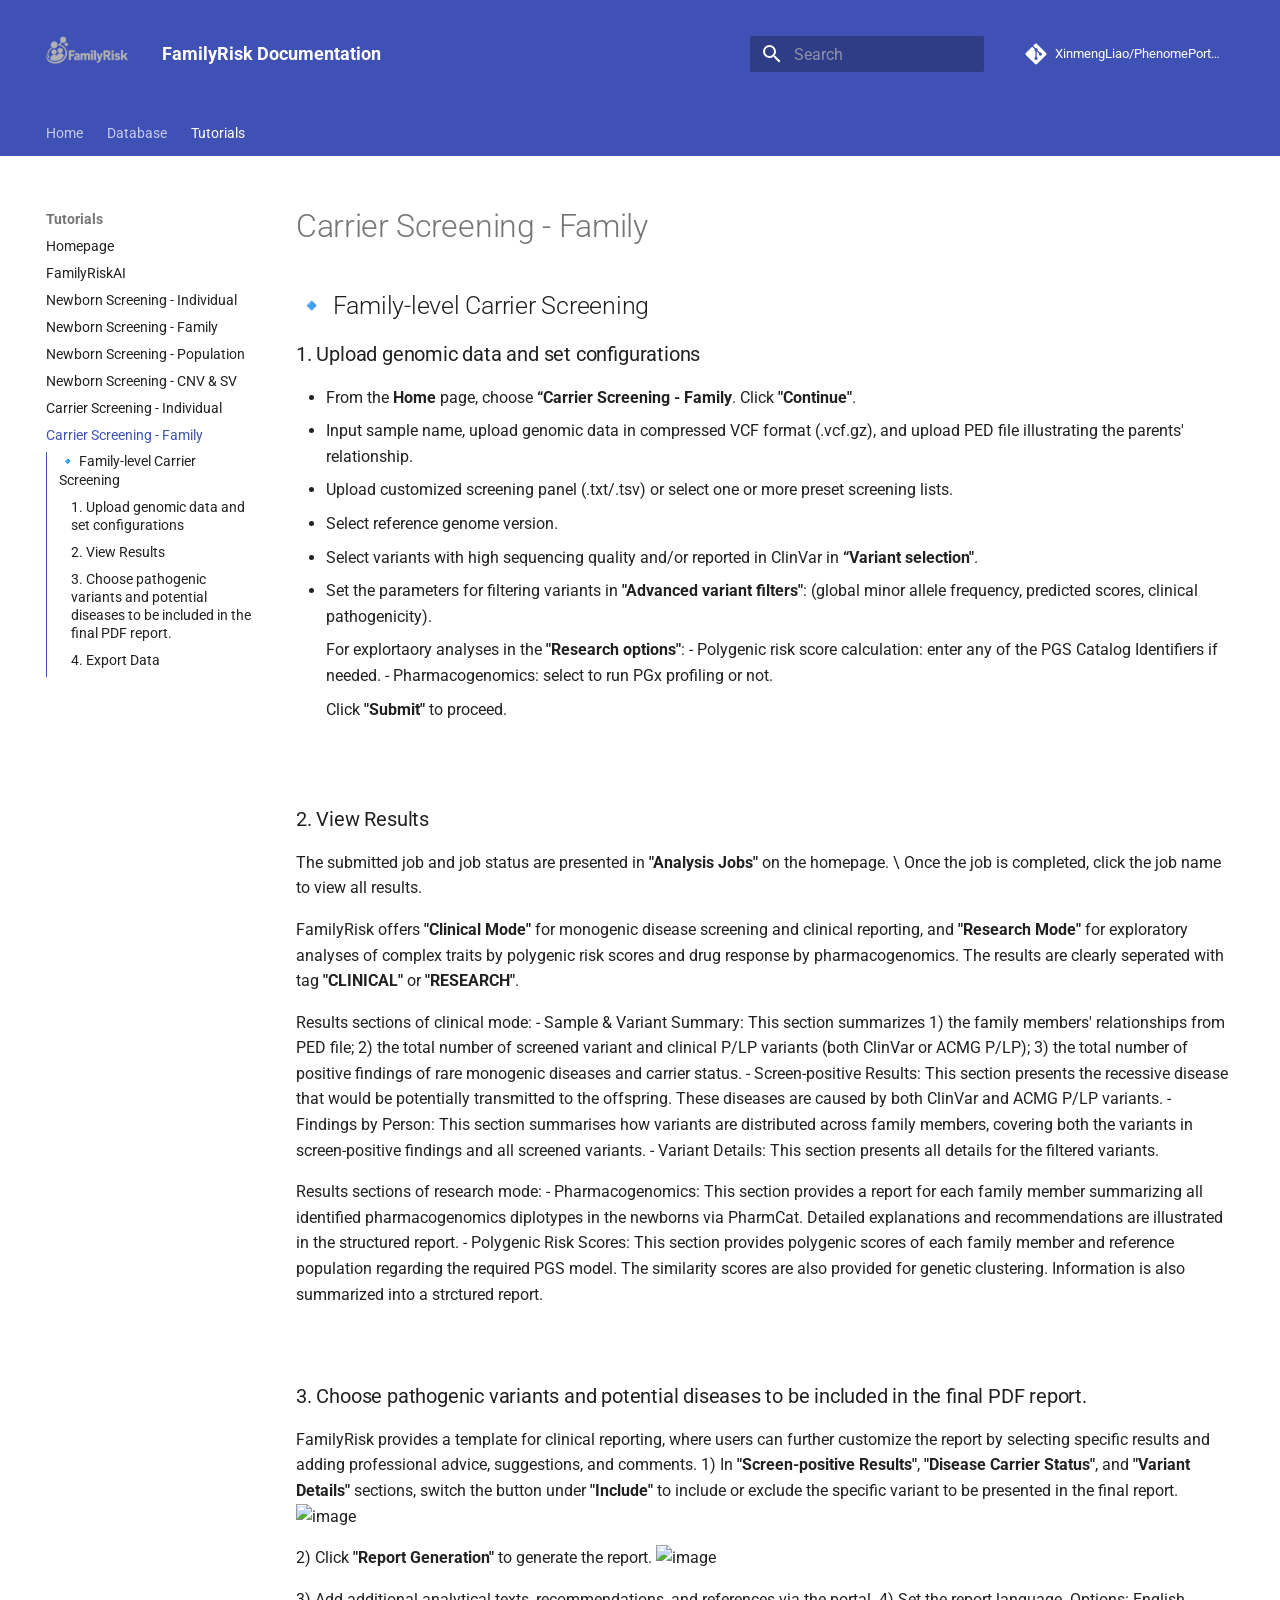
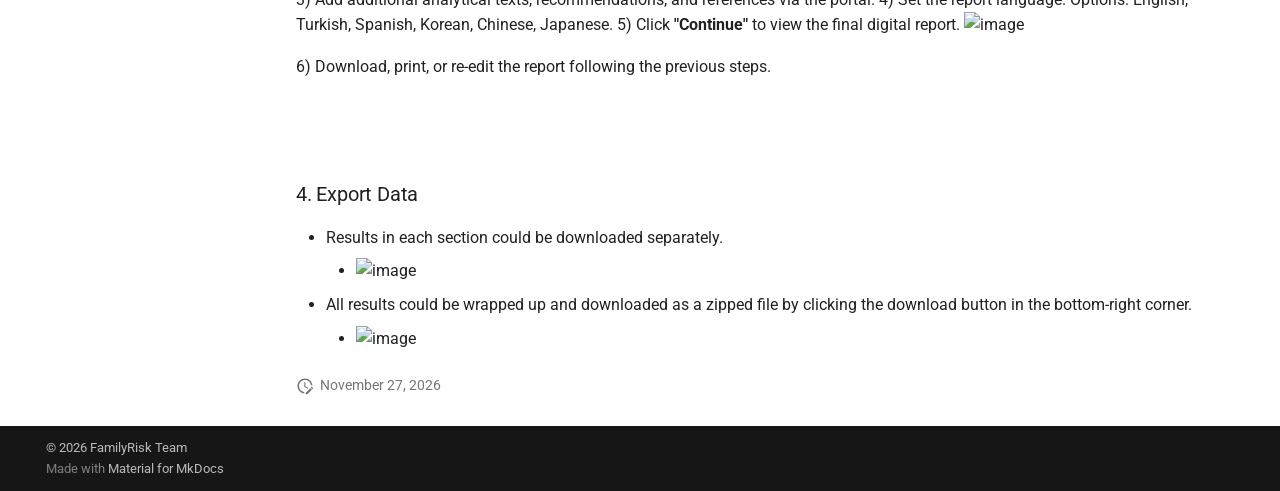
==== commit 6eb5e930: "Deployed 96aca82 with MkDocs version: 1.6.1" ====
--- a/Carrier-Screening-‐-Family/index.html
+++ b/Carrier-Screening-‐-Family/index.html
@@ -248,7 +248,7 @@
     
     
       <li class="md-tabs__item md-tabs__item--active">
-        <a href="../Newborn-Screening-%E2%80%90-Individual/" class="md-tabs__link">
+        <a href="../Homepage/" class="md-tabs__link">
           
   
   
@@ -405,6 +405,52 @@
   
   
     <li class="md-nav__item">
+      <a href="../Homepage/" class="md-nav__link">
+        
+  
+  
+  <span class="md-ellipsis">
+    Homepage
+    
+  </span>
+  
+
+      </a>
+    </li>
+  
+
+              
+            
+              
+                
+  
+  
+  
+  
+    <li class="md-nav__item">
+      <a href="../FamilyRiskAI/" class="md-nav__link">
+        
+  
+  
+  <span class="md-ellipsis">
+    FamilyRiskAI
+    
+  </span>
+  
+
+      </a>
+    </li>
+  
+
+              
+            
+              
+                
+  
+  
+  
+  
+    <li class="md-nav__item">
       <a href="../Newborn-Screening-%E2%80%90-Individual/" class="md-nav__link">
         
   
@@ -660,22 +706,28 @@
 <li>Input sample name, upload genomic data in compressed VCF format (.vcf.gz), and upload PED file illustrating the parents' relationship.  </li>
 <li>Upload customized screening panel (.txt/.tsv) or select one or more preset screening lists. </li>
 <li>Select reference genome version.</li>
-<li>Set the parameters for filtering variants (global minor allele frequency, predicted scores, clinical pathogenicity). </li>
-<li>Enter any of the PGS Catalog Identifiers if needed. </li>
-<li>Select to run PGx profiling or not. </li>
-<li>Click <strong>"Submit"</strong> to proceed.  </li>
+<li>Select variants with high sequencing quality and/or reported in ClinVar in <strong>“Variant selection"</strong>.</li>
+<li>
+<p>Set the parameters for filtering variants in <strong>"Advanced variant filters"</strong>: (global minor allele frequency, predicted scores, clinical pathogenicity). </p>
+<p>For explortaory analyses in the <strong>"Research options"</strong>: 
+- Polygenic risk score calculation: enter any of the PGS Catalog Identifiers if needed. 
+- Pharmacogenomics: select to run PGx profiling or not. </p>
+<p>Click <strong>"Submit"</strong> to proceed.  </p>
+</li>
 </ul>
 <p><br></p>
 <h3 id="2-view-results">2. View Results<a class="headerlink" href="#2-view-results" title="Permanent link">&para;</a></h3>
 <p>The submitted job and job status are presented in <strong>"Analysis Jobs"</strong> on the homepage. \
-Once the job is completed, click the job name to view all results. \
-Results are organized into 6 sections:
-- Family Information: This section summarizes the family relationships from PED file. 
-- Variant Summary: This section summarizes clinical P/LP variants (both ClinVar or ACMG P/LP). 
-- Disease Carrier Status: This section presents the recessive disease that would be potentially transmitted to the offspring. These diseases are caused by both ClinVar and ACMG P/LP variants. 
+Once the job is completed, click the job name to view all results. </p>
+<p>FamilyRisk offers <strong>"Clinical Mode"</strong> for monogenic disease screening and clinical reporting, and <strong>"Research Mode"</strong> for exploratory analyses of complex traits by polygenic risk scores and drug response by pharmacogenomics. The results are clearly seperated with tag <strong>"CLINICAL"</strong> or <strong>"RESEARCH"</strong>. </p>
+<p>Results sections of clinical mode:
+- Sample &amp; Variant Summary: This section summarizes 1) the family members' relationships from PED file; 2) the total number of screened variant and clinical P/LP variants (both ClinVar or ACMG P/LP); 3) the total number of positive findings of rare monogenic diseases and carrier status. 
+- Screen-positive Results: This section presents the recessive disease that would be potentially transmitted to the offspring. These diseases are caused by both ClinVar and ACMG P/LP variants. 
+- Findings by Person: This section summarises how variants are distributed across family members, covering both the variants in screen-positive findings and all screened variants.
+- Variant Details: This section presents all details for the filtered variants.</p>
+<p>Results sections of research mode:
 - Pharmacogenomics: This section provides a report for each family member summarizing all identified pharmacogenomics diplotypes in the newborns via PharmCat. Detailed explanations and recommendations are illustrated in the structured report. 
-- Polygenic Risk Scores: This section provides polygenic scores of each family member and reference population regarding the required PGS model. The similarity scores are also provided for genetic clustering. Information is also summarized into a strctured report.<br />
-- Variant Details: This section presents all details for the filtered variants.</p>
+- Polygenic Risk Scores: This section provides polygenic scores of each family member and reference population regarding the required PGS model. The similarity scores are also provided for genetic clustering. Information is also summarized into a strctured report.  </p>
 <p><br></p>
 <h3 id="3-choose-pathogenic-variants-and-potential-diseases-to-be-included-in-the-final-pdf-report">3. Choose pathogenic variants and potential diseases to be included in the final PDF report.<a class="headerlink" href="#3-choose-pathogenic-variants-and-potential-diseases-to-be-included-in-the-final-pdf-report" title="Permanent link">&para;</a></h3>
 <p>FamilyRisk provides a template for clinical reporting, where users can further customize the report by selecting specific results and adding professional advice, suggestions, and comments. 
@@ -721,7 +773,7 @@
     <span class="md-icon" title="Last update">
       <svg xmlns="http://www.w3.org/2000/svg" viewBox="0 0 24 24"><path d="M21 13.1c-.1 0-.3.1-.4.2l-1 1 2.1 2.1 1-1c.2-.2.2-.6 0-.8l-1.3-1.3c-.1-.1-.2-.2-.4-.2m-1.9 1.8-6.1 6V23h2.1l6.1-6.1zM12.5 7v5.2l4 2.4-1 1L11 13V7zM11 21.9c-5.1-.5-9-4.8-9-9.9C2 6.5 6.5 2 12 2c5.3 0 9.6 4.1 10 9.3-.3-.1-.6-.2-1-.2s-.7.1-1 .2C19.6 7.2 16.2 4 12 4c-4.4 0-8 3.6-8 8 0 4.1 3.1 7.5 7.1 7.9l-.1.2z"/></svg>
     </span>
-    <span class="git-revision-date-localized-plugin git-revision-date-localized-plugin-date" title="February 19, 2026 13:43:03 UTC">February 19, 2026</span>
+    <span class="git-revision-date-localized-plugin git-revision-date-localized-plugin-date" title="November 27, 2026 11:37:28 UTC">November 27, 2026</span>
   </span>
 
     
